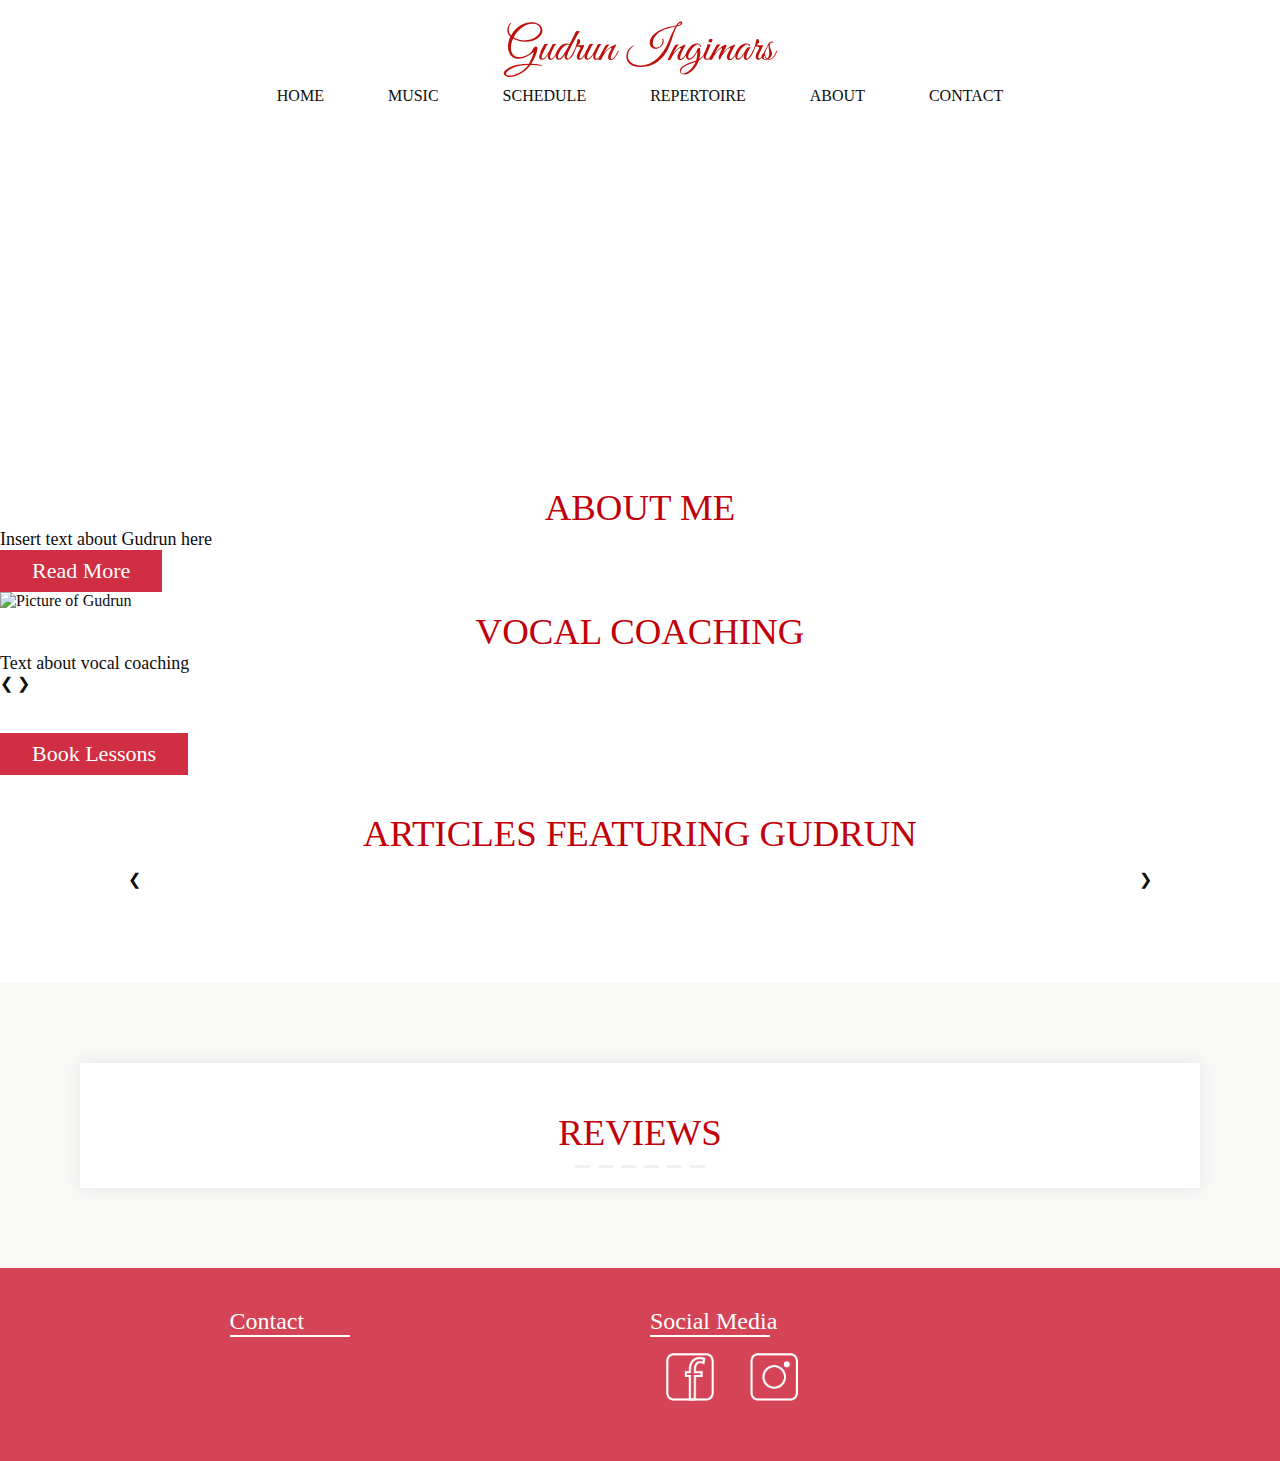
==== pages/about-gudrun-ingimars.html @ ddd6b943 "astrids script" ====
<!DOCTYPE html>
<html lang="en">

<head>
    <meta charset="utf-8">
    <meta name="viewport" content="width=device-width, initial-scale=1.0">
    <meta name="description" content="        " />

    <title>About Gudrun Ingimars</title>
    <link rel="stylesheet" href="../css/style.css">
</head>

<body class="AboutPage">
    <header class="header-section aboutHeader">


        <div class="logo-nav-wrapper">

            <img class="top-logo" src="../assets/img/svg/main-logo.svg" alt="GudrunLogo">

            <nav class="top-nav">
                <div class="burgerMenu">
                    <!--                   these are the lines-->
                    <div class="bar1"></div>
                    <div class="bar2"></div>
                    <div class="bar3"></div>
                </div>

                <ul>
                    <li class="navLi"><a class="nav-item" href="../index.html">Home</a></li>
                    <li class="navLi"> <a class="nav-item" href="music.html" class="selected">Music</a> </li>
                    <li class="navLi"><a class="nav-item" href="schedule.html">Schedule</a></li>
                    <li class="navLi"><a class="nav-item" href="repertoire.html">Repertoire</a></li>
                    <li class="navLi"> <a class="nav-item" href="about-gudrun-ingimars.html">About</a></li>
                    <li class="navLi"> <a class="nav-item" href="contact-gudrun-ingimars.html">Contact</a></li>
                </ul>
            </nav>

        </div>

    </header>


    <main>

 <div class="about-wrapper">
            <h1 class="about-header">About me</h1>
            <div>
            <p class="about-text">
                Insert text about Gudrun here
            </p>
            <p class="about-see-more">Insert extra text here</p>
            <button class="red-button read-more-button about-expand"> Read More</button>
            </div>
            <img class="img-grid" src="../images/gudrun-image.jpg" alt="Picture of Gudrun">

        </div>

        <div class="grey-bg vocal-coaching-wrapper">
            <h1 class="vocal-coaching-header">Vocal Coaching</h1>
            <p class="vocal-coaching-paragraph">Text about vocal coaching</p>
        </div>
        <div class="slideshow-container">
            <template class="quote-template">
                <div class="mySlides">
                    <q class="quote">Insert quote here</q>
                    <p class="author">Insert author here</p>
                </div>
            </template>

            <a class="prev" onclick="plusSlides(-1)">&#10094;</a>
            <a class="next" onclick="plusSlides(1)">&#10095;</a>
        </div>

        <!--        Dot indicators-->
        <div class="dot-container">
            <span class="dot" onclick="currentSlide(1)"></span>
            <span class="dot" onclick="currentSlide(2)"></span>
            <span class="dot" onclick="currentSlide(3)"></span>
        </div>

        <button class="red-button book-lessons" onclick="document.location = 'contact-gudrun-ingimars.html'">Book Lessons</button>





     <h1 class="pressHeader">Articles Featuring Gudrun</h1>
    <article class="press">
        <!--    The template is appended in here-->
    </article>

    <template class="pressArticles">
        <a href="" class="theArticleLink" target="_blank">
            <div class="articleContainer">
                <figure class="pressFigure"><img src="" alt="" class="pressImg"></figure>
                <h4 class="pressTitle"></h4>
                <p class="websiteName grey-text"></p>
            </div>
        </a>
    </template>


        <article class="quotes">
        <div class="slideshow-container-press">

            <h1>Reviews</h1>

            <div class="containerPressQuotes">
                <a class="prevPress" onclick="plusPressSlides(-1)">&#10094;</a>
                <a class="nextPress" onclick="plusPressSlides(1)">&#10095;</a>
            </div>

            <template class="pressQuotesTemp">
                <div class="myPressSlides">
                    <q class=thePressQuote>the quote</q>

                    <span>"</span>
                    <p class="quotedPerson author">Anna</p>
                </div>
            </template>

            <div class="dot-container-press">
                <span class="pressDot" onclick="currentPressSlide(1)"></span>
                <span class="pressDot" onclick="currentPressSlide(2)"></span>
                <span class="pressDot" onclick="currentPressSlide(3)"></span>
                <span class="pressDot" onclick="currentPressSlide(4)"></span>
                <span class="pressDot" onclick="currentPressSlide(5)"></span>
                <span class="pressDot" onclick="currentPressSlide(6)"></span>
            </div>
        </div>
    </article>

    </main>

    <footer>

<div class="inner-footer">
   <div class="footer-items-contact">
       <h2>Contact</h2>
       <div class="footer-border"></div>

       <template id="myTemplateFooter">

       <p class="contact-name">Name</p>

       <p class="contact-email">Email</p>

       <p class="contact-phone">Phone</p>

       <p class="contact-location">Location</p>

       </template>
   </div>

   <div class="footer-items-contact">
       <h2>Social Media</h2>
       <div class="footer-border"></div>
        <img src="../icons/icons_all-07.png">

       <img src="../icons/icons_all-02.png">
   </div>

</div>


</footer>


    <script src="../js/script.js"></script>
</body></html>
---- css/style.css ----
:root {
    --black: #0D0D0D;
    --white-rgba: 255, 255, 255;
    --white: #fff;

    /* grey is for example used as a background, button in schedule and contact form*/
    --grey: #F2F1F0;
    --grey-rgb: 242, 241, 240;

    /* the text in the forms */
    --text-grey: #696969;

    /* All red text*/
    --text-red: #C10009;

    /* All red buttons*/
    --button-red: #D02E42;

    /* the footer background*/
    --footer-red: #D2394C;

}


/*  B A S I C S T Y L I N G    */
* {
    box-sizing: border-box;
    margin: 0;
    padding: 0;
}

body {
    font-family: "crimson text", serif;
    color: var(--black);
/*    margin: 0 50px;*/

}

h1,
h2,
h3 {
    font-family: "crimson pro", serif;
    color: var(--text-red);
    font-weight: 500;
}

h1 {
    font-size: 2.3em;
    text-align: center;
    text-transform: uppercase;
}

h2 {
    color: var(--text-red);
}


p {
    color: var(--black);
    font-size: 18px;
}

q {
    font-style: italic;
    font-size: 18px;
}

/*  B A S I C  S T U F F  */

.hide {
    display: none;
}

a {
    text-decoration: none;
    color: var(--black);
}

ul {
    list-style: none;
}

button {
    cursor: pointer;
    font-family: "crimson text", serif;

}

button:focus {
    outline: 0;
}

/* fade in effect */
.fade-in {
    animation: fadeIn ease-in 0.5s;

}

@keyframes fadeIn {
    0% {
        opacity: 0;
    }

    100% {
        opacity: 1;
    }
}

.fade-out {
    animation: fadeOut ease-in 0.5s;
}

@keyframes fadeOut {
    0% {
        opacity: 1;
    }

    100% {
        opacity: 0;
    }
}

/*  S T Y L I N G   */


.red-button {
    background-color: var(--button-red);
    color: var(--white);
    padding: .5rem 2rem;
    font-size: 22px;
    border: none;
}

.grey-button {
    background-color: var(--grey);
    padding: .5rem 2rem;
    font-size: 22px;
    border: none;
}

.red-text {
    color: var(--text-red);
}

.grey-text {
    color: var(--text-grey);
}

.text-right {
    text-align: right;
}




/*    H E A D E R    */

header.header-section {
    background-position: 100% 10%;
    background-repeat: no-repeat;
    background-size: cover;
}

header.frontPageHeader {
    background-image: url(../assets/img/large-img/red-dress-l.png);
    height: 50vw;
}

header.musicHeader {
    background-image: url(../assets/img/large-img/rastrelli-and-gudrun-l.png);
    height: 40vw;
}

header.scheduleHeader {
    background-image: url(../assets/img/large-img/frohlich-pfals-l.png);
    height: 32vw;
    background-position: center;
}

header.repertoireHeader {
    background-image: url(../assets/img/large-img/konigin-der-nacht-l.png);
    height: 38vw;
}

header.aboutHeader {
    background-image: url(../assets/img/large-img/marmorsaal-trommel-l.png);
    height: 38vw;
}

header.contactHeader {
    background-image: url(../assets/img/large-img/bubbles-l.png);
    height: 30vw;
    background-position: bottom;
}



/*   N A V   M E N U   */

/*transparent grey background*/
.logo-nav-wrapper {
    background-color: rgba(var(--white-rgba), 0.7);
    padding-top: 15px;
    box-shadow: 0px 0px 9px 10px rgba(var(--white-rgba), 0.7);
}

/*logo*/
.top-logo {
    max-width: 18em;
    display: block;
    margin-left: auto;
    margin-right: auto;
}


/*nav*/

.top-nav {
    padding: 0;
    display: flex;
    justify-content: center;
}

.top-nav li {
    display: inline-block;
    text-transform: uppercase;
    padding: 0;
    margin: 0;
}

.nav-item {
    display: block;
}

.top-nav a {
    color: var(--black);
    text-decoration: none;
    margin: 0px 30px 0px 30px;
}

.top-nav a:hover {
    color: var(--text-red);
}

.top-nav a:active {
    color: var(--text-red);
}




/*    FRONT PAGE   */

main.front-page-grid {
    display: grid;
    grid-template-columns: 1fr;
}

.fp-header {
    grid-column: 1/3;
    padding-top: 1.2em;
}

.gudrun-live {
    background: var(--grey);
    padding-bottom: 25px;
}

iframe.front-page-youtube {
    width: 50vw;
    height: 33vw;
    display: block;
    margin-left: auto;
    margin-right: auto;
}

.the-video-title-fetched {
    text-align: center;
}


article.newsletter-updates {
    background-image: url(../assets/img/large-img/blue-smile-large.png);
    height: 100%;

    background-position: -100px;
    background-repeat: no-repeat;
    background-size: cover;
}

.transparent-backg {
    background: rgba(var(--white-rgba), 0.7);
    width: 40vw;
    margin-left: auto;
    margin-right: 10vw;
    padding-top: 20px;
    padding-bottom: 20px;
    box-shadow: 0px 0px 33px 30px rgba(var(--white-rgba), 0.7);
}

.text-about-newsletter {
    width: 30vw;
    padding-left: 6vw;
}

.newsletter-signup-form {
    padding: 2vw;
    margin-right: auto;
}

.fp-newsletter {
    background: var(--grey);
    border: none;
    color: var(--text-grey);
    padding: .6em 1em;
    font-size: 14px;
    width: 20vw;
    margin-bottom: 1.7em;
    display: block;
    margin-left: auto;
    margin-right: auto;
}

.newsletter-signup-form > .red-button {
    margin-top: .2em;
    /*        margin-right: auto;*/
    text-align: center;
    display: block;
    margin-left: auto;
    margin-right: auto;
}

.debut-album {
    display: grid;
    grid-template-columns: 1fr 1fr;
    background: var(--grey);
    margin-top: 0em;
    padding-bottom: 2em;
}

.fp-album-cover {
    width: 20em;
    padding: 0em 2em;
    display: block;
    margin-left: auto;
}

.about-album {
    width: 30vw;
    padding: 0em 3em;
    display: block;
    margin-right: auto;
    /*    text-align: center;*/
}

.about-album > button {
    display: block;
    margin-left: auto;
    margin-right: auto;
    margin-top: 1em;
}

.theInstagram {
    display: flex;
    justify-content: center;
}

.instagramFigure {
    width: 23vw;
    margin: 2px;
}

.instagramFigure:hover {
    opacity: 0.5;
}

.imgInstagramCarousel {
    padding: 0px;
    height: 23vw;
    width: 23vw;
    object-fit: cover;
}


/*    P R E S S     */

article.quotes {
    text-align: center;
    margin: 0px;
    padding: 5em;
    background: var(--grey);
    background: rgb(var(--grey-rgb), 0.5);
}

.slideshow-container-press {
    background: var(--white);
    padding: 3em 3em 1em;
    box-shadow: 0px 0px 13px 0px rgb(230, 230, 230);
    /*    border: solid .1em var(--text-grey);*/
}

.myPressSlides {
    padding: 1em 2em;
    display: none;
}

article.press {
    display: grid;
    grid-template-columns: repeat(auto-fill, 250px);
    grid-gap: 5em;
    justify-content: center;
    margin: 5vw
}

.pressHeader {
    grid-column: 1/-1 order: -1;
    padding-top: 1em;
}

.pressFigure {
    width: 20em;
    margin: 0px;
}

.pressImg {
    height: 10em;
    width: 17em;
    object-fit: cover;
}

h4.pressTitle {
    margin-bottom: 0px;
    text-align: center;
}

p.websiteName {
    text-align: center;
    margin: 0px;
    font-style: italic;
}

.prevPress,
.nextPress {
    cursor: pointer;
    position: absolute;
    top: 100%;
    margin-top: -30px;
    margin-left: 0px;
    margin-right: 0px;
    user-select: none;
}

/*Positioning the "next button" to the right*/
.nextPress {
    right: 8em;
    border-radius: 3px 0 0 3px;
}

.prevPress {
    left: 8em;
    border-radius: 0 3px 3px 0;
}

/*add see-through bg color on hover */
.prevPress:hover,
.nextPress:hover {
    background-color: var(--grey);
}

/*dots */
.dot-container {
    text-align: center;
    padding: 20px;
}

.pressDot {
    cursor: pointer;
    height: 3px;
    width: 15px;
    margin: 0 2px;
    background-color: var(--grey);
    /*    border-radius: 50%;*/
    display: inline-block;
    transition: background-color 0.6s ease;
}

.active,
.pressDot:hover {
    background-color: var(--text-red);
}

.quote {
    font-style: italic;
}

.author {
    color: var(--text-red);
}


@media only screen and (max-width:850px) {

    /*    HEADER PHOTOS   */
    header.header-section {
        background-position: top;
    }

    header.frontPageHeader {
        background-image: url(../assets/img/medium-img/red-dress-m.png);
        height: 53vw;
    }

    header.musicHeader {
        background-image: url(../assets/img/medium-img/rastrelli-and-gudrun-m.png);
        height: 40vw;
        background-position: top;
    }

    header.scheduleHeader {
        background-image: url(../assets/img/medium-img/frohlich-pfals-m.png);
        height: 35vw;
        background-position: center;
    }

    header.repertoireHeader {
        background-image: url(../assets/img/medium-img/konigin-der-nacht-m.png);
        height: 40vw;
    }

    header.aboutHeader {
        background-image: url(../assets/img/medium-img/marmorsaal-trommel-m.png);
        height: 40vw;
    }

    header.contactHeader {
        background-image: url(../assets/img/medium-img/bubbles-m.png);
        height: 30vw;
        background-position: bottom;
    }

    /*  NAV MENU  -- BURGER MENU */


    .top-logo {
        max-width: 14em;
        display: block;
        margin-bottom: 15px;
    }

    .top-nav li {
        display: flex;
    }

    .top-nav a {
        margin: 10px 30px;
    }

    .top-nav {
        width: 200px;
        background-color: rgba(var(--white-rgba), 0.96);
        box-shadow: 0px 0px 9px 7px rgba(var(--white-rgba), 0.96);
        position: fixed;
        top: 70px;
        padding: 20px 50px 10px 0px;
        margin-right: -30px;

        /* It is positioned outside the screen */
        right: -300px;

        /* slide effect */
        transition: right .4s;
    }

    /* when burgerm. is clicked js adds this class to navbar */
    .change {
        right: 30px;
        /* the menu appears */
    }

    .change .burgerMenu {
        background-color: rgba(var(--white-rgba), 0.96);
        box-shadow: 0px 0px 9px 17px rgba(var(--white-rgba), 0.96);
        padding: 10px 44px 0px;
        margin: 0 -50px 0 0;
    }

    .burgerMenu {
        cursor: pointer;
        position: fixed;
        top: 28px;
        right: 60px;
        padding-top: 10px;

    }

    /* burger menu changes to X - this makes it smaller than it was in desktop*/
    .bar1,
    .bar2,
    .bar3 {
        width: 30px;
        height: 2px;
        background-color: var(--text-grey);
        margin: 8px 0;
        transition: 0.4s;
    }

    .change .bar1 {
        -webkit-transform: rotate(-45deg) translate(-9px, 6px);
        transform: rotate(-45deg) translate(-9px, 6px);
    }

    .change .bar2 {
        opacity: 0;
    }

    .change .bar3 {
        -webkit-transform: rotate(45deg) translate(-8px, -5px);
        transform: rotate(45deg) translate(-8px, -5px);
    }

    /* burger menu finished*/


    /*      F R O N T  P A G E     */

    /*    youtube video  */
    iframe.front-page-youtube {
        width: 90vw;
        height: 60vw;
    }

    /*    newletter section   */
    article.newsletter-updates {
        background-position: -200px;
    }

    .transparent-backg {
        width: 100vw;
        margin-left: auto;
        margin-right: auto;
    }

    .text-about-newsletter {
        width: 50vw;
        padding-left: 0;
        margin-left: auto;
        margin-right: auto;
    }

    .text-about-newsletter {
        text-align: center;
    }

    .fp-newsletter {
        width: 30vw;
    }

    /*album section*/
    .debut-album {
        grid-template-columns: 1fr;
    }

    .album-figure {
        grid-row: 2;
        margin-left: auto;
        margin-right: auto;
    }

    .fp-album-cover {
        width: 50vw;
    }

    .about-album {
        grid-row: 3;
        margin-left: auto;
        margin-right: auto;
        width: 50vw;
        padding: 0;
    }


    /*    P R E S S    */


    /*   Quotes   */

    .nextPress {
        right: 2em;
    }

    .prevPress {
        left: 2em;
    }

    article.quotes {
        text-align: center;
        padding: 0;
        margin: 0;
    }

}

@media only screen and (max-width:450px) {

/*    HEADER  PHOTO     */
    header.header-section {
        background-position: top;
        background-repeat: no-repeat;
        background-size: cover;
    }

    header.frontPageHeader {
        background-image: url(../assets/img/small-img/red-dress-s.png);
        height: 60vw;
    }

    header.musicHeader {
        background-image: url(../assets/img/small-img/rastrelli-and-gudrun-s.png);
        height: 40vw;
    }

    header.scheduleHeader {
        background-image: url(../assets/img/small-img/frohlich-pfals-s.png);
        height: 37vw;
        background-position: center;
    }

    header.repertoireHeader {
        background-image: url(../assets/img/small-img/konigin-der-nacht-s.png);
        height: 40vw;
        background-position: top;
    }

    header.aboutHeader {
        background-image: url(../assets/img/small-img/marmorsaal-trommel-s.png);
        height: 40vw;
    }

    header.contactHeader {
        background-image: url(../assets/img/small-img/bubbles-s.png);
        height: 30vw;
        background-position: bottom;
    }

/*     NAV - BURGER MENU   */
    .top-logo {
        max-width: 11em;
    }

    .logo-nav-wrapper {
        padding-top: 10px;
        box-shadow: 0px 0px 4px 3px rgba(var(--white-rgba), 0.7);
    }

    .burgerMenu {
        top: 20px;
        right: 30px;
        padding-top: 0px;
    }

    .top-nav {
        width: 100%;
        height: 100%;
        margin-top: -70px;
        padding-top: 70px;
        right: -120%;
        background: var(--white);
    }

    .change {
        right: 0;
    }

    .change .burgerMenu {
        background: none;
        margin: 0;
        padding: 0;
    }

    .bar1,
    .bar2,
    .bar3 {
        width: 25px;
        height: 2px;
        margin: 6px 0;
    }

    .top-nav li {
        justify-content: center;
        padding: 8px;
    }

    .change .bar1 {
        -webkit-transform: rotate(-45deg) translate(-4px, 5px);
        transform: rotate(-45deg) translate(-4px, 5px);
    }

    .change .bar3 {
        -webkit-transform: rotate(45deg) translate(-6px, -7px);
        transform: rotate(45deg) translate(-6px, -7px);
    }

}



/*    F O O T E R    */

footer {
    width: 100%;
    background: #D44456;
    display: block;

}

.inner-footer {
    width: 70%;
    margin: auto;
    padding: 30px 10px;
    display: flex;
    flex-wrap: wrap;
    box-sizing: border-box;
    justify-content: center;
}

.footer-items-contact {
    width: 48%;
    padding: 10px 10px;
    box-sizing: border-box;
}

.footer-border {
    width: 120px;
    height: 1.6px;
    background: white;
}

.footer-items-contact h2 {
    color: white;
}

.footer-items-contact p {
    color: white;
    font-family: "crimson pro", serif;
    font-style: italic;
    padding: 0.2rem;
    font-size: 22px;
}

.footer-items-contact img {
    width: 80px;
}

/* FOOTER MEDIA QUERIES */

@media only screen and (max-width: 680px) {
    .inner-footer {
        width: 100%;
        justify-content: center;

        display: grid;
        grid-auto-flow: row;
    }

    .footer-items-contact {
        width: 100%;
    }
}





/*        R E P E R T O R I E   S U B P A G E */

.rep-img-header {
    height: 45vh;
    background-image: url("../images/repertoire_header_big.jpg");
    background-repeat: no-repeat;
    background-size: cover;
    background-position: center;

}

.repertoire-header {
    text-align: center;
    margin: 3rem;
    font-size: 45px;
}

/*BUTTON GRID*/

.repertoire-button-container {
    display: grid;
    grid-template-columns: repeat(auto-fit, minmax(30px, 250px));
    justify-content: center;
}


.repertoire-button-container > button {
    margin: .5rem;
    transition: all .5s;

}

.repertoire-button-container > button:focus {
    outline: 0;
}

/*CONTAINER WITH THE CONTENT*/

.repertoire-all-container {
    background-color: var(--grey);
    width: 60vw;
    margin: 2rem auto;
    padding: 3.5rem;
    font-size: 24px;
    font-family: "crimson pro", serif;
}

.repertoire-one-opera,
.repertoire-one-music {
    display: grid;
    grid-template-columns: repeat(3, minmax(200px, 1fr));
}

.repertoire-one-oratorio {
    display: grid;
    grid-template-columns: repeat(2, minmax(200px, 1fr));

}

.repertoire-one-opera div,
.repertoire-one-oratorio div,
.repertoire-one-music div,
.repertoire-one-opera p,
.repertoire-one-oratorio p,
.repertoire-one-music p {
    padding: 1rem;
}


.thick {
    font-weight: 600;
}

.active-rep-button {
    background-color: var(--button-red);
    color: var(--white);
}

/* REPERTOIRE MEDIA QUERIES */

@media only screen and (max-width: 1100px) and (min-width: 910px) {
    .repertoire-all-container {
        width: 70vw;
    }
}


@media only screen and (max-width: 910px) {
    .repertoire-all-container {
        width: 80vw;
    }

    .repertoire-one-opera,
    .repertoire-one-music,
    .repertoire-one-oratorio {
        grid-template-columns: repeat(1, 1fr);
        border-bottom: 1px solid black;
    }

    .repertoire-header {
        margin: 2rem 1rem;
    }

}

@media only screen and (max-width: 450px) {
    .repertoire-all-container {
        padding: 1rem;
        width: 90vw;
    }

    body {
        margin: 0 15px;
    }
}








/*      S C H E D U L E     S T Y L I N G */

.schedule-img-header {
    height: 45vh;
    background-image: url("../images/classical-music-1838390_1920.jpg");
    background-repeat: no-repeat;
    background-size: cover;
    background-position: center;
}

.schedule-main-heading {
    margin: 3rem auto;
    font-size: 45px;
    text-align: center;
}

.schedule-container {
    margin: 2rem auto;
    width: 75vw;
    justify-content: center;
}

.one-event {
    display: grid;
    grid-template-columns: repeat(3, minmax(200px, 1fr));
    font-size: 24px;
    font-family: "crimson pro", serif;
    padding: 1rem 0;
}

.one-event p,
.one-event > div {
    padding: 0.5rem;
}

.schedule-btn-wrapper {
    margin: auto;
    justify-self: center;
}

.schedule-btn-wrapper > button {
    color: var(--text-red);
}

.schedule-date {
    background-color: var(--grey);
}

.schedule-expand {
    margin: 2rem;
}

.one-event .schedule-date {
    text-align: right;
    padding: 2rem;
}

.schedule-wrapper {
    text-align: center;
}

.booking-container {
    height: 55vh;
    background-image: url("../images/chicago-94510_1920.jpg");
    background-repeat: no-repeat;
    background-size: cover;
    background-position: center;
    margin-bottom: 2rem;
    position: relative;
    z-index: 1;
    width: 100%;
}

.booking-buttons-wrap {
    display: grid;
    grid-template-columns: repeat(2, 1fr);
    position: absolute;
    z-index: 10;
    bottom: 0;
    left: 0;
    width: 100%;
    height: 150px;
    background-color: rgba(255, 255, 255, 0.7);
}

.booking-buttons-wrap div:first-child {
    grid-column-end: span 2;
    margin: auto;
    font-family: "crimson pro", serif;
    font-size: 22px;
    padding: 1rem;
}

.btn-to-repertoire-wrap,
.btn-to-contact-wrap {
    margin: auto;
    justify-self: center;
}

/* MEDIA QUERIES FOR SCHEDULE */

@media only screen and (max-width: 910px) {
    .schedule-container {
        width: 85vw;
    }
}

@media only screen and (max-width: 800px) {
    .one-event {
        display: grid;
        grid-template-columns: repeat(1, 1fr);
        grid-template-rows: repeat(3);
        border-bottom: 1px solid black;
    }

    .schedule-date {
        background: transparent;
    }

    .schedule-container {
        width: 100%;
    }

    .schedule-main-heading {
        font-size: 35px;
    }

    .one-event p,
    .one-event > div {
        text-align: left;
    }

    .one-event .schedule-date {
        text-align: left;
        padding: 0.5rem;
        color: var(--text-red);
    }

}

@media only screen and (max-width: 500px) {

    .booking-buttons-wrap {
        grid-template-columns: repeat(1, 1fr);
        grid-template-rows: repeat(3, 1fr);
        height: 300px;
        grid-auto-flow: row;
    }

    .booking-buttons-wrap div:first-child {
        grid-column-end: span 1;
    }

    .btn-to-repertoire-wrap > button,
    .btn-to-contact-wrap > button {
        margin-top: 2rem;
        margin-bottom: 1rem;
    }

    .booking-container {
        height: 90vh;
    }

}






/*    C O N T A C T   P A G E STYLING */

.contact-img-header {
    height: 45vh;
    background-color: aquamarine;
}

.contact-main-wrapper {
    margin: 3rem 0 3rem 0;
    font-size: 24px;
    font-family: "crimson pro", serif;
}

.contact-info-wrapper {
    display: grid;
    grid-template-columns: repeat(2, 1fr);
}

.contact-side-img {
    background-image: url(../images/contact.jpg);
    background-size: cover;
    background-repeat: no-repeat;
    background-position: center;
}

.contact-info-det {
    margin: 4rem auto 0 auto;
    width: 50%;
}

.contact-info-det > p,
.contact-info-det > h1 {
    margin: auto;
    padding: 0.5rem;

}

.email-form {
    width: 50%;
    margin: 7rem auto 3rem auto;
}

.email-form span {
    display: block;
    padding: 0.5rem 0 0.2rem 0;
}

.email-form textarea {
    width: 90%;
}

.email-form p {
    padding: 0.5rem 0;
}

.bl {
    display: block;
}

.email-form button {
    margin-top: 1rem;
}

/* CONTACT SUBPAGE MEDIA QUERIES */

@media only screen and (max-width: 1100px) and (min-width: 880px) {

    .contact-info-det > p,
    .contact-info-det > h1 {
        width: 100%;
    }

    .email-form,
    .contact-info-det {
        width: 100%;
        margin-top: 7rem;

    }

}

@media only screen and (max-width: 880px) {
    .contact-info-wrapper {
        grid-template-columns: repeat(1, 1fr);
        grid-template-rows: repeat(2, auto-fit);
    }

    .contact-info-wrapper div:nth-child(2) {
        grid-row: 1/1;
    }

    .contact-side-img {
        height: 45vh;
    }

    .email-form,
    .contact-info-det {
        margin: 1rem auto;
        width: 70%;
    }
}

@media only screen and (max-width: 880px) and (min-width: 540px) {
    .contact-side-img {
        background-image: url(../images/contact2.jpg);
    }
}

@media only screen and (max-width: 540px) {

    .email-form,
    .contact-info-det {
        width: 100%;
        margin: auto;
    }
    .contact-info-det > p,
    .contact-info-det > h1 {
        width: 100%;
    }
}


/*esther styling*/


/*grid area structure*/

.main-album-wrapper {

    margin: auto;
}

.main-content-area {
    max-width: 100%;
    margin: auto;
    display: grid;
    grid-template-columns: repeat: (1200px, auto);
    grid-template-areas:
        "albumSection"
        "imageSection"
        "videoSection"

}

.album-section {
    grid-area: albumSection;
}

.album-image-section {
    grid-area: imageSection;
}

.live-performances-videos {
    grid-area: videoSection;
    background-color: var(--grey);
}


/*album section*/

.album-info-container {
    display: grid;
    justify-content: center;
    grid-template-columns: repeat(auto-fit, minmax(600px, 1fr));
}

.album-section-header {
    grid-column: 1/-1;
    text-align: center;
    padding: 40px;
}

.album-col {
    padding: 40px;
}

/*spotify player section*/

.album-col1 {
    justify-self: end;
    padding: 40px 20px 40px 40px;
}


.album-col2 {
    padding: 40px 200px 40px 20px;
}


.album-header2 {
    padding-bottom: 20px;
}

/*purchase buttons*/

.call-to-action-buy {
    padding: 20px;
    justify-content: center;
    grid-column: 1/-1;
}

.buy-section {
    padding: 0;
    display: flex;
    justify-content: center;
}

.buy-now-header {

    text-align: center;
}

/*icons*/
.buy-icons {
    display: inline-block;
    padding: 20px;
}

.amazon-icon {
    width: 40px;
    height: 40px;
}

.apple-icon {
    width: 40px;
    height: 40px;
}

.amazon-icon:hover {
    background-color: var(--grey);
    border-radius: 30%;
}

.apple-icon:hover {
    background-color: var(--grey);
    border-radius: 30%;
}



/*image section*/
.album-image-section {
    position: relative;
}


.performanceImage {
    width: 100%;
    height: 400px;
    object-fit: cover;
    object-position: -20% 0;



    /*    parallax feature*/
    /*
    background-repeat: no-repeat;
    background-attachment: fixed;
    background-position: center;
*/

}



.performance-des {
    position: absolute;
    width: 100%;
    bottom: 0;
    text-align: center;
    background-color: rgba(255, 255, 255, 0.5);
    padding: 20px;
    z-index: 1;
}



/*performance videos*/

.vdeo-section-wrapper {
    /*    margin: 0px 200px;*/
}


/*section header */
.video-header {
    text-align: center;
    padding: 40px;
    background-color: #F2F1F0;
}

/*video parent container*/
.live-performances-videos {
    display: flex;
    justify-content: center;
    flex-direction: row;
    flex-wrap: wrap;
    padding: 20px;
}


.youtubeVideosIframe {
    padding: 20px;
    flex-basis: 100%;
}


/*expanded videos*/

.readMoreVideos {
      display: flex;
    justify-content: center;
    flex-direction: row;
    flex-wrap: wrap;
    padding: 20px;

}

/*expand vidoes button*/

.videoButtonContainer{
     display: flex;
    justify-content: center;
    flex-direction: row;
    flex-wrap: wrap;
    padding: 20px;
}




/*mobile- extra small screens*/

@media only screen and (max-width: 600px) {


    .album-info-container {
        display: flex;
        align-items: center;
        flex-direction: column;
    }

    /*spotify player*/
    .album-col1 {
        padding: 0;
    }

    /*album description*/
    .album-col2 {

        padding: 40px;
        margin: 0;
    }


    /*buy icons*/

    .buy-icons {
        display: inline-block;
        padding: 40px;
    }

    .amazon-icon {
        width: 60px;
        height: 60px;
        background-color: var(--grey);
        border-radius: 30%;
    }

    .apple-icon {
        width: 60px;
        height: 60px;
        background-color: var(--grey);
        border-radius: 30%;
    }


    /*video parent container*/
    .live-performances-videos {
        display: flex;
        justify-content: center;
        flex-direction: row;
        flex-wrap: wrap;
        padding: 20px;
    }


    .youtubeVideosIframe {
        padding: 20px;
        flex-basis: 100%;
    }


    /*font styling*/
    p {
        font-size: 1em;
        padding-top: 10px;
    }
}

/*mobile view*/

@media only screen and (min-width: 600px) and (max-width: 767px) {


    .album-info-container {
        display: flex;
        align-items: center;
        flex-direction: column;
    }

    /*spotify player*/
    .album-col1 {
        padding: 0;
    }

    /*album description*/
    .album-col2 {

        padding: 40px;
        margin: 0;
        column-count: 2;
    }


    /*buy icons*/

    .buy-icons {
        display: inline-block;
        padding: 40px;

    }

    .amazon-icon {
        width: 60px;
        height: 60px;
        background-color: var(--grey);
        border-radius: 30%;
    }

    .apple-icon {
        width: 60px;
        height: 60px;
        background-color: var(--grey);
        border-radius: 30%;
    }


    /*video parent container*/
    .live-performances-videos {
        display: flex;
        justify-content: center;
        flex-direction: row;
        flex-wrap: wrap;
        padding: 20px;
    }


    .youtubeVideosIframe {
        padding: 20px;
        flex-basis: 100%;
    }


    /*font styling*/
    p {
        font-size: 1em;
        padding-top: 10px;
    }
}



/* Medium devices (landscape tablets, 768px and up) */
@media only screen and (min-width: 768px) and (max-width: 1199px) {


    .album-info-container {
        display: grid;
        grid-template-columns: repeat(2, 400px);
        grid-gap: 30px;
    }


    .album-section-header {

        text-align: center;
        padding: 40px;
    }

    /*spotify player*/
    .album-col.album-col1 {
        padding: 0;
          width: auto;
    }

    /*album description*/
    .album-col.album-col2 {

        width: auto;
        padding: 0px;
        margin: 0;
    }


    /*    buy icons div*/

    .call-to-action-buy {
        width: auto;
    }

    /*buy icons*/

    .buy-icons {
        display: inline-block;
        padding: 20px 40px;
    }

    .amazon-icon {
        width: 60px;
        height: 60px;
        background-color: var(--grey);
        border-radius: 30%;
    }

    .apple-icon {
        width: 60px;
        height: 60px;
        background-color: var(--grey);
        border-radius: 30%;
    }

    /*font styling*/
    p {
        font-size: 1em;
        padding-top: 10px;
        margin-right: 20px;
    }

    h4 {
        text-align: center;
        padding-bottom: 10px;}

/*A B O U T  P A G E */

.grey-bg {
    background-color: var(--grey);
    margin: 20px 0;
    padding: 20px 0;
}

.vocal-coaching-header {
    text-align: center;
}

.vocal-coaching-paragraph {
    margin: 0 300px 50px 300px;
}

.about-wrapper {
    margin: 0 100px;
    display: grid;
    grid-template-columns: repeat(auto-fill, minmax(400px, 1fr));
    grid-gap: 1rem 10rem;
}

.about-header {
    grid-column: 1/-1;
}

.about-text {
    padding: 0;
    margin-top: -13px;
}

.about-see-more {
    display: block;
}

.read-more-button {
    display: block;
    /*    width: 200px;*/
    margin: 0 auto;
}

.book-lessons {
    width: 200px;
    margin: 0 43%;
}

.img-grid {
    max-width: 400px;
    padding-bottom: 100px;
}

/*Quote slideshow */
.slideshow-container {
    position: relative;
}

.mySlides {
    display: none;
    text-align: center;
    margin: 0 463px;
}

.slideshow-container:first-child {
    display: block;
}

/*Next and previous buttons */
.prev,
.next {
    cursor: pointer;
    position: absolute;
    top: 50%;
    width: auto;
    margin-top: -30px;
    margin-left: 350px;
    margin-right: 350px;
    padding: 16px;
    border-radius: 0 3px 3px 0;
    user-select: none;
}

/*Positioning the "next button" to the right*/
.next {
    position: absolute;
    right: 0;
    border-radius: 3px 0 0 3px;
}

/*add see-through bg color on hover */
.prev:hover,
.next:hover {
    background-color: var(--grey);
}

/*dots */
.dot-container {
    text-align: center;
    padding: 20px;
}

.dot {
    cursor: pointer;
    height: 15px;
    width: 15px;
    margin: 0 2px;
    background-color: var(--black);
    border-radius: 50%;
    display: inline-block;
    transition: background-color 0.6s ease;
}

.active,
.dot:hover {
    background-color: var(--text-red);
}

.quote {
    font-style: italic;
}

.author {
    color: var(--text-red);
}

@media only screen and (max-width: 1174px) {
    .img-grid {
        padding-bottom: 50px;
        margin: 0 auto;
    }

    .vocal-coaching-paragraph {
        margin: 0 100px 50px 100px;
    }

    .mySlides {
        margin: 0 auto;
    }

    .quote {
        margin: 0 auto;
    }

    .mySlides {
        width: 400px;
    }

    .prev,
    .next {
        margin-left: 15px;
        margin-right: 75px;
    }

    .about-wrapper {
        grid-template-columns: 1fr;
    }

    .vocal-coaching-paragraph {
        margin: 0 auto;
        padding: 0 50px;
    }

    .vocal-coaching-wrapper {
        margin: 0 -48px 0 -10px;
    }

    .slideshow-container {
        left: 25px;
        margin-top: 50px;
    }

    .dot-container {
        margin-left: 40px;
        margin-top: -17px;
    }

    .book-lessons {
        margin: 0 40%;

    }

}

@media only screen and (max-width: 650px) {
    .img-grid {
        max-width: 300px;
    }

    .grey-bg {
        margin: 20px -165px 20px -10px;
    }

    .mySlides {
        margin: 0 auto;
    }

    .quote {
        margin: 0 auto;
    }

    .prev,
    .next {
        margin-left: -36px;
        margin-right: -75px;
    }

    .about-wrapper {
        grid-template-columns: 1fr;
    }

    .vocal-coaching-paragraph {
        margin: 0 auto;
        padding: 0 50px;
    }

    .slideshow-container {
        left: 70px;
    }

    .dot-container {
        margin-left: 165px;
    }
       .book-lessons {
        margin: 0 165px;
    }
}
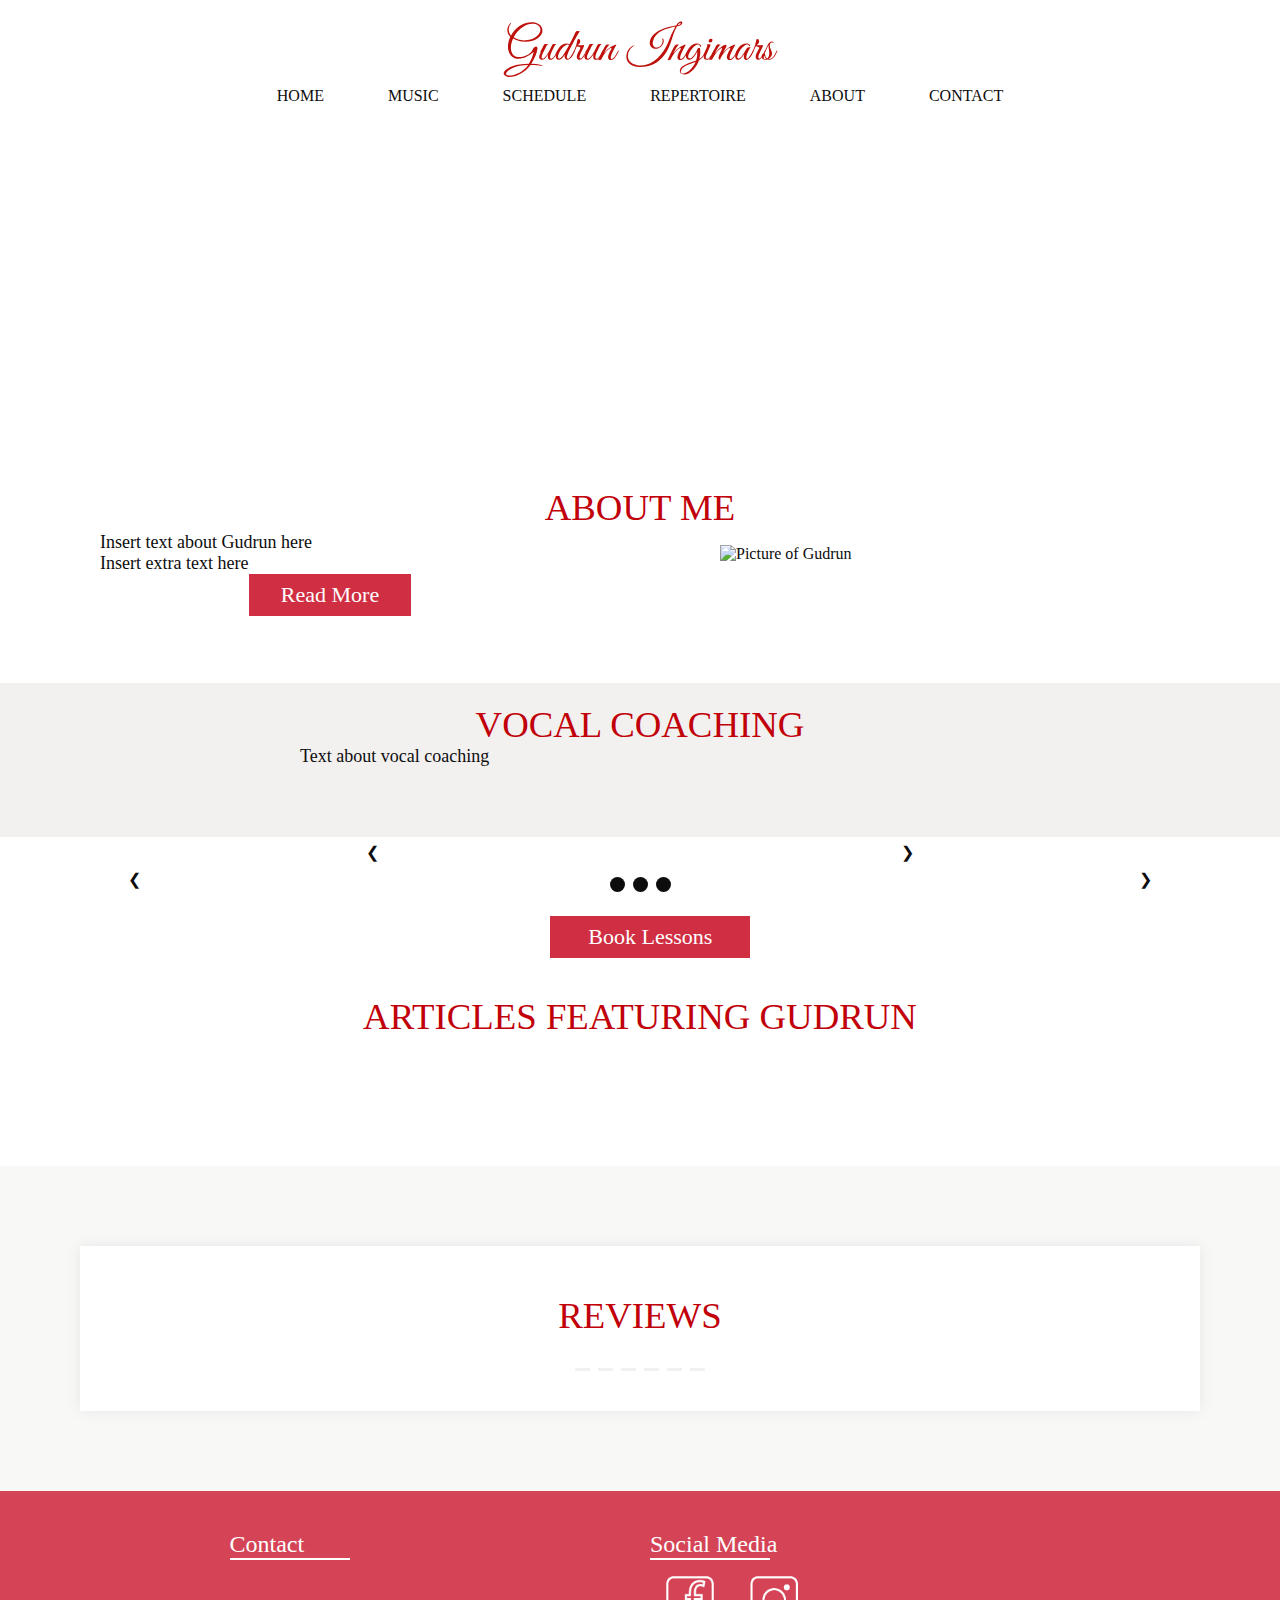
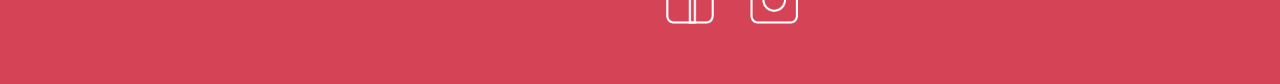
==== commit 65b11d3e: "fetching and displaying everythng in about page but vocal quotes are not working" ====
--- a/pages/about-gudrun-ingimars.html
+++ b/pages/about-gudrun-ingimars.html
@@ -167,5 +167,5 @@
 </footer>
 
 
-    <script src="../js/script.js"></script>
+    <script src="../js/anna-script.js"></script>
 </body></html>
--- a/css/style.css
+++ b/css/style.css
@@ -246,6 +246,310 @@
     color: var(--text-red);
 }
 
+
+@media only screen and (max-width:850px) {
+
+    /*    HEADER PHOTOS   */
+    header.header-section {
+        background-position: top;
+    }
+
+    header.frontPageHeader {
+        background-image: url(../assets/img/medium-img/red-dress-m.png);
+        height: 53vw;
+    }
+
+    header.musicHeader {
+        background-image: url(../assets/img/medium-img/rastrelli-and-gudrun-m.png);
+        height: 40vw;
+        background-position: top;
+    }
+
+    header.scheduleHeader {
+        background-image: url(../assets/img/medium-img/frohlich-pfals-m.png);
+        height: 35vw;
+        background-position: center;
+    }
+
+    header.repertoireHeader {
+        background-image: url(../assets/img/medium-img/konigin-der-nacht-m.png);
+        height: 40vw;
+    }
+
+    header.aboutHeader {
+        background-image: url(../assets/img/medium-img/marmorsaal-trommel-m.png);
+        height: 40vw;
+    }
+
+    header.contactHeader {
+        background-image: url(../assets/img/medium-img/bubbles-m.png);
+        height: 30vw;
+        background-position: bottom;
+    }
+
+    /*  NAV MENU  -- BURGER MENU */
+
+
+    .top-logo {
+        max-width: 14em;
+        display: block;
+        margin-bottom: 15px;
+    }
+
+    .top-nav li {
+        display: flex;
+    }
+
+    .top-nav a {
+        margin: 10px 30px;
+    }
+
+    .top-nav {
+        width: 200px;
+        background-color: rgba(var(--white-rgba), 0.96);
+        box-shadow: 0px 0px 9px 7px rgba(var(--white-rgba), 0.96);
+        position: fixed;
+        top: 70px;
+        padding: 20px 50px 10px 0px;
+        margin-right: -30px;
+
+        /* It is positioned outside the screen */
+        right: -300px;
+
+        /* slide effect */
+        transition: right .4s;
+    }
+
+    /* when burgerm. is clicked js adds this class to navbar */
+    .change {
+        right: 30px;
+        /* the menu appears */
+    }
+
+    .change .burgerMenu {
+        background-color: rgba(var(--white-rgba), 0.96);
+        box-shadow: 0px 0px 9px 17px rgba(var(--white-rgba), 0.96);
+        padding: 10px 44px 0px;
+        margin: 0 -50px 0 0;
+    }
+
+    .burgerMenu {
+        cursor: pointer;
+        position: fixed;
+        top: 28px;
+        right: 60px;
+        padding-top: 10px;
+
+    }
+
+    /* burger menu changes to X - this makes it smaller than it was in desktop*/
+    .bar1,
+    .bar2,
+    .bar3 {
+        width: 30px;
+        height: 2px;
+        background-color: var(--text-grey);
+        margin: 8px 0;
+        transition: 0.4s;
+    }
+
+    .change .bar1 {
+        -webkit-transform: rotate(-45deg) translate(-9px, 6px);
+        transform: rotate(-45deg) translate(-9px, 6px);
+    }
+
+    .change .bar2 {
+        opacity: 0;
+    }
+
+    .change .bar3 {
+        -webkit-transform: rotate(45deg) translate(-8px, -5px);
+        transform: rotate(45deg) translate(-8px, -5px);
+    }
+
+    /* burger menu finished*/
+
+
+    /*      F R O N T  P A G E     */
+
+    /*    youtube video  */
+    iframe.front-page-youtube {
+        width: 90vw;
+        height: 60vw;
+    }
+
+    /*    newletter section   */
+    article.newsletter-updates {
+        background-position: -200px;
+    }
+
+    .transparent-backg {
+        width: 100vw;
+        margin-left: auto;
+        margin-right: auto;
+    }
+
+    .text-about-newsletter {
+        width: 50vw;
+        padding-left: 0;
+        margin-left: auto;
+        margin-right: auto;
+    }
+
+    .text-about-newsletter {
+        text-align: center;
+    }
+
+    .fp-newsletter {
+        width: 30vw;
+    }
+
+    /*album section*/
+    .debut-album {
+        grid-template-columns: 1fr;
+    }
+
+    .album-figure {
+        grid-row: 2;
+        margin-left: auto;
+        margin-right: auto;
+    }
+
+    .fp-album-cover {
+        width: 50vw;
+    }
+
+    .about-album {
+        grid-row: 3;
+        margin-left: auto;
+        margin-right: auto;
+        width: 50vw;
+        padding: 0;
+    }
+
+
+    /*    P R E S S    */
+
+
+    /*   Quotes   */
+
+    .nextPress {
+        right: 2em;
+    }
+
+    .prevPress {
+        left: 2em;
+    }
+
+    article.quotes {
+        text-align: center;
+        padding: 0;
+        margin: 0;
+    }
+
+}
+
+@media only screen and (max-width:450px) {
+
+/*    HEADER  PHOTO     */
+    header.header-section {
+        background-position: top;
+        background-repeat: no-repeat;
+        background-size: cover;
+    }
+
+    header.frontPageHeader {
+        background-image: url(../assets/img/small-img/red-dress-s.png);
+        height: 60vw;
+    }
+
+    header.musicHeader {
+        background-image: url(../assets/img/small-img/rastrelli-and-gudrun-s.png);
+        height: 40vw;
+    }
+
+    header.scheduleHeader {
+        background-image: url(../assets/img/small-img/frohlich-pfals-s.png);
+        height: 37vw;
+        background-position: center;
+    }
+
+    header.repertoireHeader {
+        background-image: url(../assets/img/small-img/konigin-der-nacht-s.png);
+        height: 40vw;
+        background-position: top;
+    }
+
+    header.aboutHeader {
+        background-image: url(../assets/img/small-img/marmorsaal-trommel-s.png);
+        height: 40vw;
+    }
+
+    header.contactHeader {
+        background-image: url(../assets/img/small-img/bubbles-s.png);
+        height: 30vw;
+        background-position: bottom;
+    }
+
+/*     NAV - BURGER MENU   */
+    .top-logo {
+        max-width: 11em;
+    }
+
+    .logo-nav-wrapper {
+        padding-top: 10px;
+        box-shadow: 0px 0px 4px 3px rgba(var(--white-rgba), 0.7);
+    }
+
+    .burgerMenu {
+        top: 20px;
+        right: 30px;
+        padding-top: 0px;
+    }
+
+    .top-nav {
+        width: 100%;
+        height: 100%;
+        margin-top: -70px;
+        padding-top: 70px;
+        right: -120%;
+        background: var(--white);
+    }
+
+    .change {
+        right: 0;
+    }
+
+    .change .burgerMenu {
+        background: none;
+        margin: 0;
+        padding: 0;
+    }
+
+    .bar1,
+    .bar2,
+    .bar3 {
+        width: 25px;
+        height: 2px;
+        margin: 6px 0;
+    }
+
+    .top-nav li {
+        justify-content: center;
+        padding: 8px;
+    }
+
+    .change .bar1 {
+        -webkit-transform: rotate(-45deg) translate(-4px, 5px);
+        transform: rotate(-45deg) translate(-4px, 5px);
+    }
+
+    .change .bar3 {
+        -webkit-transform: rotate(45deg) translate(-6px, -7px);
+        transform: rotate(45deg) translate(-6px, -7px);
+    }
+
+}
 
 
 
@@ -382,1330 +686,6 @@
 }
 
 
-/*    P R E S S     */
-
-article.quotes {
-    text-align: center;
-    margin: 0px;
-    padding: 5em;
-    background: var(--grey);
-    background: rgb(var(--grey-rgb), 0.5);
-}
-
-.slideshow-container-press {
-    background: var(--white);
-    padding: 3em 3em 1em;
-    box-shadow: 0px 0px 13px 0px rgb(230, 230, 230);
-    /*    border: solid .1em var(--text-grey);*/
-}
-
-.myPressSlides {
-    padding: 1em 2em;
-    display: none;
-}
-
-article.press {
-    display: grid;
-    grid-template-columns: repeat(auto-fill, 250px);
-    grid-gap: 5em;
-    justify-content: center;
-    margin: 5vw
-}
-
-.pressHeader {
-    grid-column: 1/-1 order: -1;
-    padding-top: 1em;
-}
-
-.pressFigure {
-    width: 20em;
-    margin: 0px;
-}
-
-.pressImg {
-    height: 10em;
-    width: 17em;
-    object-fit: cover;
-}
-
-h4.pressTitle {
-    margin-bottom: 0px;
-    text-align: center;
-}
-
-p.websiteName {
-    text-align: center;
-    margin: 0px;
-    font-style: italic;
-}
-
-.prevPress,
-.nextPress {
-    cursor: pointer;
-    position: absolute;
-    top: 100%;
-    margin-top: -30px;
-    margin-left: 0px;
-    margin-right: 0px;
-    user-select: none;
-}
-
-/*Positioning the "next button" to the right*/
-.nextPress {
-    right: 8em;
-    border-radius: 3px 0 0 3px;
-}
-
-.prevPress {
-    left: 8em;
-    border-radius: 0 3px 3px 0;
-}
-
-/*add see-through bg color on hover */
-.prevPress:hover,
-.nextPress:hover {
-    background-color: var(--grey);
-}
-
-/*dots */
-.dot-container {
-    text-align: center;
-    padding: 20px;
-}
-
-.pressDot {
-    cursor: pointer;
-    height: 3px;
-    width: 15px;
-    margin: 0 2px;
-    background-color: var(--grey);
-    /*    border-radius: 50%;*/
-    display: inline-block;
-    transition: background-color 0.6s ease;
-}
-
-.active,
-.pressDot:hover {
-    background-color: var(--text-red);
-}
-
-.quote {
-    font-style: italic;
-}
-
-.author {
-    color: var(--text-red);
-}
-
-
-@media only screen and (max-width:850px) {
-
-    /*    HEADER PHOTOS   */
-    header.header-section {
-        background-position: top;
-    }
-
-    header.frontPageHeader {
-        background-image: url(../assets/img/medium-img/red-dress-m.png);
-        height: 53vw;
-    }
-
-    header.musicHeader {
-        background-image: url(../assets/img/medium-img/rastrelli-and-gudrun-m.png);
-        height: 40vw;
-        background-position: top;
-    }
-
-    header.scheduleHeader {
-        background-image: url(../assets/img/medium-img/frohlich-pfals-m.png);
-        height: 35vw;
-        background-position: center;
-    }
-
-    header.repertoireHeader {
-        background-image: url(../assets/img/medium-img/konigin-der-nacht-m.png);
-        height: 40vw;
-    }
-
-    header.aboutHeader {
-        background-image: url(../assets/img/medium-img/marmorsaal-trommel-m.png);
-        height: 40vw;
-    }
-
-    header.contactHeader {
-        background-image: url(../assets/img/medium-img/bubbles-m.png);
-        height: 30vw;
-        background-position: bottom;
-    }
-
-    /*  NAV MENU  -- BURGER MENU */
-
-
-    .top-logo {
-        max-width: 14em;
-        display: block;
-        margin-bottom: 15px;
-    }
-
-    .top-nav li {
-        display: flex;
-    }
-
-    .top-nav a {
-        margin: 10px 30px;
-    }
-
-    .top-nav {
-        width: 200px;
-        background-color: rgba(var(--white-rgba), 0.96);
-        box-shadow: 0px 0px 9px 7px rgba(var(--white-rgba), 0.96);
-        position: fixed;
-        top: 70px;
-        padding: 20px 50px 10px 0px;
-        margin-right: -30px;
-
-        /* It is positioned outside the screen */
-        right: -300px;
-
-        /* slide effect */
-        transition: right .4s;
-    }
-
-    /* when burgerm. is clicked js adds this class to navbar */
-    .change {
-        right: 30px;
-        /* the menu appears */
-    }
-
-    .change .burgerMenu {
-        background-color: rgba(var(--white-rgba), 0.96);
-        box-shadow: 0px 0px 9px 17px rgba(var(--white-rgba), 0.96);
-        padding: 10px 44px 0px;
-        margin: 0 -50px 0 0;
-    }
-
-    .burgerMenu {
-        cursor: pointer;
-        position: fixed;
-        top: 28px;
-        right: 60px;
-        padding-top: 10px;
-
-    }
-
-    /* burger menu changes to X - this makes it smaller than it was in desktop*/
-    .bar1,
-    .bar2,
-    .bar3 {
-        width: 30px;
-        height: 2px;
-        background-color: var(--text-grey);
-        margin: 8px 0;
-        transition: 0.4s;
-    }
-
-    .change .bar1 {
-        -webkit-transform: rotate(-45deg) translate(-9px, 6px);
-        transform: rotate(-45deg) translate(-9px, 6px);
-    }
-
-    .change .bar2 {
-        opacity: 0;
-    }
-
-    .change .bar3 {
-        -webkit-transform: rotate(45deg) translate(-8px, -5px);
-        transform: rotate(45deg) translate(-8px, -5px);
-    }
-
-    /* burger menu finished*/
-
-
-    /*      F R O N T  P A G E     */
-
-    /*    youtube video  */
-    iframe.front-page-youtube {
-        width: 90vw;
-        height: 60vw;
-    }
-
-    /*    newletter section   */
-    article.newsletter-updates {
-        background-position: -200px;
-    }
-
-    .transparent-backg {
-        width: 100vw;
-        margin-left: auto;
-        margin-right: auto;
-    }
-
-    .text-about-newsletter {
-        width: 50vw;
-        padding-left: 0;
-        margin-left: auto;
-        margin-right: auto;
-    }
-
-    .text-about-newsletter {
-        text-align: center;
-    }
-
-    .fp-newsletter {
-        width: 30vw;
-    }
-
-    /*album section*/
-    .debut-album {
-        grid-template-columns: 1fr;
-    }
-
-    .album-figure {
-        grid-row: 2;
-        margin-left: auto;
-        margin-right: auto;
-    }
-
-    .fp-album-cover {
-        width: 50vw;
-    }
-
-    .about-album {
-        grid-row: 3;
-        margin-left: auto;
-        margin-right: auto;
-        width: 50vw;
-        padding: 0;
-    }
-
-
-    /*    P R E S S    */
-
-
-    /*   Quotes   */
-
-    .nextPress {
-        right: 2em;
-    }
-
-    .prevPress {
-        left: 2em;
-    }
-
-    article.quotes {
-        text-align: center;
-        padding: 0;
-        margin: 0;
-    }
-
-}
-
-@media only screen and (max-width:450px) {
-
-/*    HEADER  PHOTO     */
-    header.header-section {
-        background-position: top;
-        background-repeat: no-repeat;
-        background-size: cover;
-    }
-
-    header.frontPageHeader {
-        background-image: url(../assets/img/small-img/red-dress-s.png);
-        height: 60vw;
-    }
-
-    header.musicHeader {
-        background-image: url(../assets/img/small-img/rastrelli-and-gudrun-s.png);
-        height: 40vw;
-    }
-
-    header.scheduleHeader {
-        background-image: url(../assets/img/small-img/frohlich-pfals-s.png);
-        height: 37vw;
-        background-position: center;
-    }
-
-    header.repertoireHeader {
-        background-image: url(../assets/img/small-img/konigin-der-nacht-s.png);
-        height: 40vw;
-        background-position: top;
-    }
-
-    header.aboutHeader {
-        background-image: url(../assets/img/small-img/marmorsaal-trommel-s.png);
-        height: 40vw;
-    }
-
-    header.contactHeader {
-        background-image: url(../assets/img/small-img/bubbles-s.png);
-        height: 30vw;
-        background-position: bottom;
-    }
-
-/*     NAV - BURGER MENU   */
-    .top-logo {
-        max-width: 11em;
-    }
-
-    .logo-nav-wrapper {
-        padding-top: 10px;
-        box-shadow: 0px 0px 4px 3px rgba(var(--white-rgba), 0.7);
-    }
-
-    .burgerMenu {
-        top: 20px;
-        right: 30px;
-        padding-top: 0px;
-    }
-
-    .top-nav {
-        width: 100%;
-        height: 100%;
-        margin-top: -70px;
-        padding-top: 70px;
-        right: -120%;
-        background: var(--white);
-    }
-
-    .change {
-        right: 0;
-    }
-
-    .change .burgerMenu {
-        background: none;
-        margin: 0;
-        padding: 0;
-    }
-
-    .bar1,
-    .bar2,
-    .bar3 {
-        width: 25px;
-        height: 2px;
-        margin: 6px 0;
-    }
-
-    .top-nav li {
-        justify-content: center;
-        padding: 8px;
-    }
-
-    .change .bar1 {
-        -webkit-transform: rotate(-45deg) translate(-4px, 5px);
-        transform: rotate(-45deg) translate(-4px, 5px);
-    }
-
-    .change .bar3 {
-        -webkit-transform: rotate(45deg) translate(-6px, -7px);
-        transform: rotate(45deg) translate(-6px, -7px);
-    }
-
-}
-
-
-
-/*    F O O T E R    */
-
-footer {
-    width: 100%;
-    background: #D44456;
-    display: block;
-
-}
-
-.inner-footer {
-    width: 70%;
-    margin: auto;
-    padding: 30px 10px;
-    display: flex;
-    flex-wrap: wrap;
-    box-sizing: border-box;
-    justify-content: center;
-}
-
-.footer-items-contact {
-    width: 48%;
-    padding: 10px 10px;
-    box-sizing: border-box;
-}
-
-.footer-border {
-    width: 120px;
-    height: 1.6px;
-    background: white;
-}
-
-.footer-items-contact h2 {
-    color: white;
-}
-
-.footer-items-contact p {
-    color: white;
-    font-family: "crimson pro", serif;
-    font-style: italic;
-    padding: 0.2rem;
-    font-size: 22px;
-}
-
-.footer-items-contact img {
-    width: 80px;
-}
-
-/* FOOTER MEDIA QUERIES */
-
-@media only screen and (max-width: 680px) {
-    .inner-footer {
-        width: 100%;
-        justify-content: center;
-
-        display: grid;
-        grid-auto-flow: row;
-    }
-
-    .footer-items-contact {
-        width: 100%;
-    }
-}
-
-
-
-
-
-/*        R E P E R T O R I E   S U B P A G E */
-
-.rep-img-header {
-    height: 45vh;
-    background-image: url("../images/repertoire_header_big.jpg");
-    background-repeat: no-repeat;
-    background-size: cover;
-    background-position: center;
-
-}
-
-.repertoire-header {
-    text-align: center;
-    margin: 3rem;
-    font-size: 45px;
-}
-
-/*BUTTON GRID*/
-
-.repertoire-button-container {
-    display: grid;
-    grid-template-columns: repeat(auto-fit, minmax(30px, 250px));
-    justify-content: center;
-}
-
-
-.repertoire-button-container > button {
-    margin: .5rem;
-    transition: all .5s;
-
-}
-
-.repertoire-button-container > button:focus {
-    outline: 0;
-}
-
-/*CONTAINER WITH THE CONTENT*/
-
-.repertoire-all-container {
-    background-color: var(--grey);
-    width: 60vw;
-    margin: 2rem auto;
-    padding: 3.5rem;
-    font-size: 24px;
-    font-family: "crimson pro", serif;
-}
-
-.repertoire-one-opera,
-.repertoire-one-music {
-    display: grid;
-    grid-template-columns: repeat(3, minmax(200px, 1fr));
-}
-
-.repertoire-one-oratorio {
-    display: grid;
-    grid-template-columns: repeat(2, minmax(200px, 1fr));
-
-}
-
-.repertoire-one-opera div,
-.repertoire-one-oratorio div,
-.repertoire-one-music div,
-.repertoire-one-opera p,
-.repertoire-one-oratorio p,
-.repertoire-one-music p {
-    padding: 1rem;
-}
-
-
-.thick {
-    font-weight: 600;
-}
-
-.active-rep-button {
-    background-color: var(--button-red);
-    color: var(--white);
-}
-
-/* REPERTOIRE MEDIA QUERIES */
-
-@media only screen and (max-width: 1100px) and (min-width: 910px) {
-    .repertoire-all-container {
-        width: 70vw;
-    }
-}
-
-
-@media only screen and (max-width: 910px) {
-    .repertoire-all-container {
-        width: 80vw;
-    }
-
-    .repertoire-one-opera,
-    .repertoire-one-music,
-    .repertoire-one-oratorio {
-        grid-template-columns: repeat(1, 1fr);
-        border-bottom: 1px solid black;
-    }
-
-    .repertoire-header {
-        margin: 2rem 1rem;
-    }
-
-}
-
-@media only screen and (max-width: 450px) {
-    .repertoire-all-container {
-        padding: 1rem;
-        width: 90vw;
-    }
-
-    body {
-        margin: 0 15px;
-    }
-}
-
-
-
-
-
-
-
-
-/*      S C H E D U L E     S T Y L I N G */
-
-.schedule-img-header {
-    height: 45vh;
-    background-image: url("../images/classical-music-1838390_1920.jpg");
-    background-repeat: no-repeat;
-    background-size: cover;
-    background-position: center;
-}
-
-.schedule-main-heading {
-    margin: 3rem auto;
-    font-size: 45px;
-    text-align: center;
-}
-
-.schedule-container {
-    margin: 2rem auto;
-    width: 75vw;
-    justify-content: center;
-}
-
-.one-event {
-    display: grid;
-    grid-template-columns: repeat(3, minmax(200px, 1fr));
-    font-size: 24px;
-    font-family: "crimson pro", serif;
-    padding: 1rem 0;
-}
-
-.one-event p,
-.one-event > div {
-    padding: 0.5rem;
-}
-
-.schedule-btn-wrapper {
-    margin: auto;
-    justify-self: center;
-}
-
-.schedule-btn-wrapper > button {
-    color: var(--text-red);
-}
-
-.schedule-date {
-    background-color: var(--grey);
-}
-
-.schedule-expand {
-    margin: 2rem;
-}
-
-.one-event .schedule-date {
-    text-align: right;
-    padding: 2rem;
-}
-
-.schedule-wrapper {
-    text-align: center;
-}
-
-.booking-container {
-    height: 55vh;
-    background-image: url("../images/chicago-94510_1920.jpg");
-    background-repeat: no-repeat;
-    background-size: cover;
-    background-position: center;
-    margin-bottom: 2rem;
-    position: relative;
-    z-index: 1;
-    width: 100%;
-}
-
-.booking-buttons-wrap {
-    display: grid;
-    grid-template-columns: repeat(2, 1fr);
-    position: absolute;
-    z-index: 10;
-    bottom: 0;
-    left: 0;
-    width: 100%;
-    height: 150px;
-    background-color: rgba(255, 255, 255, 0.7);
-}
-
-.booking-buttons-wrap div:first-child {
-    grid-column-end: span 2;
-    margin: auto;
-    font-family: "crimson pro", serif;
-    font-size: 22px;
-    padding: 1rem;
-}
-
-.btn-to-repertoire-wrap,
-.btn-to-contact-wrap {
-    margin: auto;
-    justify-self: center;
-}
-
-/* MEDIA QUERIES FOR SCHEDULE */
-
-@media only screen and (max-width: 910px) {
-    .schedule-container {
-        width: 85vw;
-    }
-}
-
-@media only screen and (max-width: 800px) {
-    .one-event {
-        display: grid;
-        grid-template-columns: repeat(1, 1fr);
-        grid-template-rows: repeat(3);
-        border-bottom: 1px solid black;
-    }
-
-    .schedule-date {
-        background: transparent;
-    }
-
-    .schedule-container {
-        width: 100%;
-    }
-
-    .schedule-main-heading {
-        font-size: 35px;
-    }
-
-    .one-event p,
-    .one-event > div {
-        text-align: left;
-    }
-
-    .one-event .schedule-date {
-        text-align: left;
-        padding: 0.5rem;
-        color: var(--text-red);
-    }
-
-}
-
-@media only screen and (max-width: 500px) {
-
-    .booking-buttons-wrap {
-        grid-template-columns: repeat(1, 1fr);
-        grid-template-rows: repeat(3, 1fr);
-        height: 300px;
-        grid-auto-flow: row;
-    }
-
-    .booking-buttons-wrap div:first-child {
-        grid-column-end: span 1;
-    }
-
-    .btn-to-repertoire-wrap > button,
-    .btn-to-contact-wrap > button {
-        margin-top: 2rem;
-        margin-bottom: 1rem;
-    }
-
-    .booking-container {
-        height: 90vh;
-    }
-
-}
-
-
-
-
-
-
-/*    C O N T A C T   P A G E STYLING */
-
-.contact-img-header {
-    height: 45vh;
-    background-color: aquamarine;
-}
-
-.contact-main-wrapper {
-    margin: 3rem 0 3rem 0;
-    font-size: 24px;
-    font-family: "crimson pro", serif;
-}
-
-.contact-info-wrapper {
-    display: grid;
-    grid-template-columns: repeat(2, 1fr);
-}
-
-.contact-side-img {
-    background-image: url(../images/contact.jpg);
-    background-size: cover;
-    background-repeat: no-repeat;
-    background-position: center;
-}
-
-.contact-info-det {
-    margin: 4rem auto 0 auto;
-    width: 50%;
-}
-
-.contact-info-det > p,
-.contact-info-det > h1 {
-    margin: auto;
-    padding: 0.5rem;
-
-}
-
-.email-form {
-    width: 50%;
-    margin: 7rem auto 3rem auto;
-}
-
-.email-form span {
-    display: block;
-    padding: 0.5rem 0 0.2rem 0;
-}
-
-.email-form textarea {
-    width: 90%;
-}
-
-.email-form p {
-    padding: 0.5rem 0;
-}
-
-.bl {
-    display: block;
-}
-
-.email-form button {
-    margin-top: 1rem;
-}
-
-/* CONTACT SUBPAGE MEDIA QUERIES */
-
-@media only screen and (max-width: 1100px) and (min-width: 880px) {
-
-    .contact-info-det > p,
-    .contact-info-det > h1 {
-        width: 100%;
-    }
-
-    .email-form,
-    .contact-info-det {
-        width: 100%;
-        margin-top: 7rem;
-
-    }
-
-}
-
-@media only screen and (max-width: 880px) {
-    .contact-info-wrapper {
-        grid-template-columns: repeat(1, 1fr);
-        grid-template-rows: repeat(2, auto-fit);
-    }
-
-    .contact-info-wrapper div:nth-child(2) {
-        grid-row: 1/1;
-    }
-
-    .contact-side-img {
-        height: 45vh;
-    }
-
-    .email-form,
-    .contact-info-det {
-        margin: 1rem auto;
-        width: 70%;
-    }
-}
-
-@media only screen and (max-width: 880px) and (min-width: 540px) {
-    .contact-side-img {
-        background-image: url(../images/contact2.jpg);
-    }
-}
-
-@media only screen and (max-width: 540px) {
-
-    .email-form,
-    .contact-info-det {
-        width: 100%;
-        margin: auto;
-    }
-    .contact-info-det > p,
-    .contact-info-det > h1 {
-        width: 100%;
-    }
-}
-
-
-/*esther styling*/
-
-
-/*grid area structure*/
-
-.main-album-wrapper {
-
-    margin: auto;
-}
-
-.main-content-area {
-    max-width: 100%;
-    margin: auto;
-    display: grid;
-    grid-template-columns: repeat: (1200px, auto);
-    grid-template-areas:
-        "albumSection"
-        "imageSection"
-        "videoSection"
-
-}
-
-.album-section {
-    grid-area: albumSection;
-}
-
-.album-image-section {
-    grid-area: imageSection;
-}
-
-.live-performances-videos {
-    grid-area: videoSection;
-    background-color: var(--grey);
-}
-
-
-/*album section*/
-
-.album-info-container {
-    display: grid;
-    justify-content: center;
-    grid-template-columns: repeat(auto-fit, minmax(600px, 1fr));
-}
-
-.album-section-header {
-    grid-column: 1/-1;
-    text-align: center;
-    padding: 40px;
-}
-
-.album-col {
-    padding: 40px;
-}
-
-/*spotify player section*/
-
-.album-col1 {
-    justify-self: end;
-    padding: 40px 20px 40px 40px;
-}
-
-
-.album-col2 {
-    padding: 40px 200px 40px 20px;
-}
-
-
-.album-header2 {
-    padding-bottom: 20px;
-}
-
-/*purchase buttons*/
-
-.call-to-action-buy {
-    padding: 20px;
-    justify-content: center;
-    grid-column: 1/-1;
-}
-
-.buy-section {
-    padding: 0;
-    display: flex;
-    justify-content: center;
-}
-
-.buy-now-header {
-
-    text-align: center;
-}
-
-/*icons*/
-.buy-icons {
-    display: inline-block;
-    padding: 20px;
-}
-
-.amazon-icon {
-    width: 40px;
-    height: 40px;
-}
-
-.apple-icon {
-    width: 40px;
-    height: 40px;
-}
-
-.amazon-icon:hover {
-    background-color: var(--grey);
-    border-radius: 30%;
-}
-
-.apple-icon:hover {
-    background-color: var(--grey);
-    border-radius: 30%;
-}
-
-
-
-/*image section*/
-.album-image-section {
-    position: relative;
-}
-
-
-.performanceImage {
-    width: 100%;
-    height: 400px;
-    object-fit: cover;
-    object-position: -20% 0;
-
-
-
-    /*    parallax feature*/
-    /*
-    background-repeat: no-repeat;
-    background-attachment: fixed;
-    background-position: center;
-*/
-
-}
-
-
-
-.performance-des {
-    position: absolute;
-    width: 100%;
-    bottom: 0;
-    text-align: center;
-    background-color: rgba(255, 255, 255, 0.5);
-    padding: 20px;
-    z-index: 1;
-}
-
-
-
-/*performance videos*/
-
-.vdeo-section-wrapper {
-    /*    margin: 0px 200px;*/
-}
-
-
-/*section header */
-.video-header {
-    text-align: center;
-    padding: 40px;
-    background-color: #F2F1F0;
-}
-
-/*video parent container*/
-.live-performances-videos {
-    display: flex;
-    justify-content: center;
-    flex-direction: row;
-    flex-wrap: wrap;
-    padding: 20px;
-}
-
-
-.youtubeVideosIframe {
-    padding: 20px;
-    flex-basis: 100%;
-}
-
-
-/*expanded videos*/
-
-.readMoreVideos {
-      display: flex;
-    justify-content: center;
-    flex-direction: row;
-    flex-wrap: wrap;
-    padding: 20px;
-
-}
-
-/*expand vidoes button*/
-
-.videoButtonContainer{
-     display: flex;
-    justify-content: center;
-    flex-direction: row;
-    flex-wrap: wrap;
-    padding: 20px;
-}
-
-
-
-
-/*mobile- extra small screens*/
-
-@media only screen and (max-width: 600px) {
-
-
-    .album-info-container {
-        display: flex;
-        align-items: center;
-        flex-direction: column;
-    }
-
-    /*spotify player*/
-    .album-col1 {
-        padding: 0;
-    }
-
-    /*album description*/
-    .album-col2 {
-
-        padding: 40px;
-        margin: 0;
-    }
-
-
-    /*buy icons*/
-
-    .buy-icons {
-        display: inline-block;
-        padding: 40px;
-    }
-
-    .amazon-icon {
-        width: 60px;
-        height: 60px;
-        background-color: var(--grey);
-        border-radius: 30%;
-    }
-
-    .apple-icon {
-        width: 60px;
-        height: 60px;
-        background-color: var(--grey);
-        border-radius: 30%;
-    }
-
-
-    /*video parent container*/
-    .live-performances-videos {
-        display: flex;
-        justify-content: center;
-        flex-direction: row;
-        flex-wrap: wrap;
-        padding: 20px;
-    }
-
-
-    .youtubeVideosIframe {
-        padding: 20px;
-        flex-basis: 100%;
-    }
-
-
-    /*font styling*/
-    p {
-        font-size: 1em;
-        padding-top: 10px;
-    }
-}
-
-/*mobile view*/
-
-@media only screen and (min-width: 600px) and (max-width: 767px) {
-
-
-    .album-info-container {
-        display: flex;
-        align-items: center;
-        flex-direction: column;
-    }
-
-    /*spotify player*/
-    .album-col1 {
-        padding: 0;
-    }
-
-    /*album description*/
-    .album-col2 {
-
-        padding: 40px;
-        margin: 0;
-        column-count: 2;
-    }
-
-
-    /*buy icons*/
-
-    .buy-icons {
-        display: inline-block;
-        padding: 40px;
-
-    }
-
-    .amazon-icon {
-        width: 60px;
-        height: 60px;
-        background-color: var(--grey);
-        border-radius: 30%;
-    }
-
-    .apple-icon {
-        width: 60px;
-        height: 60px;
-        background-color: var(--grey);
-        border-radius: 30%;
-    }
-
-
-    /*video parent container*/
-    .live-performances-videos {
-        display: flex;
-        justify-content: center;
-        flex-direction: row;
-        flex-wrap: wrap;
-        padding: 20px;
-    }
-
-
-    .youtubeVideosIframe {
-        padding: 20px;
-        flex-basis: 100%;
-    }
-
-
-    /*font styling*/
-    p {
-        font-size: 1em;
-        padding-top: 10px;
-    }
-}
-
-
-
-/* Medium devices (landscape tablets, 768px and up) */
-@media only screen and (min-width: 768px) and (max-width: 1199px) {
-
-
-    .album-info-container {
-        display: grid;
-        grid-template-columns: repeat(2, 400px);
-        grid-gap: 30px;
-    }
-
-
-    .album-section-header {
-
-        text-align: center;
-        padding: 40px;
-    }
-
-    /*spotify player*/
-    .album-col.album-col1 {
-        padding: 0;
-          width: auto;
-    }
-
-    /*album description*/
-    .album-col.album-col2 {
-
-        width: auto;
-        padding: 0px;
-        margin: 0;
-    }
-
-
-    /*    buy icons div*/
-
-    .call-to-action-buy {
-        width: auto;
-    }
-
-    /*buy icons*/
-
-    .buy-icons {
-        display: inline-block;
-        padding: 20px 40px;
-    }
-
-    .amazon-icon {
-        width: 60px;
-        height: 60px;
-        background-color: var(--grey);
-        border-radius: 30%;
-    }
-
-    .apple-icon {
-        width: 60px;
-        height: 60px;
-        background-color: var(--grey);
-        border-radius: 30%;
-    }
-
-    /*font styling*/
-    p {
-        font-size: 1em;
-        padding-top: 10px;
-        margin-right: 20px;
-    }
-
-    h4 {
-        text-align: center;
-        padding-bottom: 10px;}
 
 /*A B O U T  P A G E */
 
@@ -1808,6 +788,7 @@
     padding: 20px;
 }
 
+
 .dot {
     cursor: pointer;
     height: 15px;
@@ -1934,3 +915,1034 @@
     }
 }
 
+
+
+/*    P R E S S     */
+
+article.quotes {
+    text-align: center;
+    margin: 0px;
+    padding: 5em;
+    background: var(--grey);
+    background: rgb(var(--grey-rgb), 0.5);
+}
+
+.slideshow-container-press {
+    background: var(--white);
+    padding: 3em 3em 1em;
+    box-shadow: 0px 0px 13px 0px rgb(230, 230, 230);
+    /*    border: solid .1em var(--text-grey);*/
+}
+
+.myPressSlides {
+    padding: 1em 2em;
+    display: none;
+}
+
+article.press {
+    display: grid;
+    grid-template-columns: repeat(auto-fill, 250px);
+    grid-gap: 5em;
+    justify-content: center;
+    margin: 5vw
+}
+
+.pressHeader {
+    grid-column: 1/-1 order: -1;
+    padding-top: 1em;
+}
+
+.pressFigure {
+    width: 20em;
+    margin: 0px;
+}
+
+.pressImg {
+    height: 10em;
+    width: 17em;
+    object-fit: cover;
+}
+
+h4.pressTitle {
+    margin-bottom: 0px;
+    text-align: center;
+}
+
+p.websiteName {
+    text-align: center;
+    margin: 0px;
+    font-style: italic;
+}
+
+.prevPress,
+.nextPress {
+    cursor: pointer;
+    position: absolute;
+    top: 100%;
+    margin-top: -30px;
+    margin-left: 0px;
+    margin-right: 0px;
+    user-select: none;
+}
+
+/*Positioning the "next button" to the right*/
+.nextPress {
+    right: 8em;
+    border-radius: 3px 0 0 3px;
+}
+
+.prevPress {
+    left: 8em;
+    border-radius: 0 3px 3px 0;
+}
+
+/*add see-through bg color on hover */
+.prevPress:hover,
+.nextPress:hover {
+    background-color: var(--grey);
+}
+
+/*dots */
+.dot-container-press {
+    text-align: center;
+    padding: 20px;
+}
+
+.pressDot {
+    cursor: pointer;
+    height: 3px;
+    width: 15px;
+    margin: 0 2px;
+    background-color: var(--grey);
+    /*    border-radius: 50%;*/
+    display: inline-block;
+    transition: background-color 0.6s ease;
+}
+
+.active,
+.pressDot:hover {
+    background-color: var(--text-red);
+}
+
+.quote {
+    font-style: italic;
+}
+
+.author {
+    color: var(--text-red);
+}
+
+
+
+
+
+/*    F O O T E R    */
+
+footer {
+    width: 100%;
+    background: #D44456;
+    display: block;
+
+}
+
+.inner-footer {
+    width: 70%;
+    margin: auto;
+    padding: 30px 10px;
+    display: flex;
+    flex-wrap: wrap;
+    box-sizing: border-box;
+    justify-content: center;
+}
+
+.footer-items-contact {
+    width: 48%;
+    padding: 10px 10px;
+    box-sizing: border-box;
+}
+
+.footer-border {
+    width: 120px;
+    height: 1.6px;
+    background: white;
+}
+
+.footer-items-contact h2 {
+    color: white;
+}
+
+.footer-items-contact p {
+    color: white;
+    font-family: "crimson pro", serif;
+    font-style: italic;
+    padding: 0.2rem;
+    font-size: 22px;
+}
+
+.footer-items-contact img {
+    width: 80px;
+}
+
+/* FOOTER MEDIA QUERIES */
+
+@media only screen and (max-width: 680px) {
+    .inner-footer {
+        width: 100%;
+        justify-content: center;
+
+        display: grid;
+        grid-auto-flow: row;
+    }
+
+    .footer-items-contact {
+        width: 100%;
+    }
+}
+
+
+
+
+
+/*        R E P E R T O R I E   S U B P A G E */
+
+.rep-img-header {
+    height: 45vh;
+    background-image: url("../images/repertoire_header_big.jpg");
+    background-repeat: no-repeat;
+    background-size: cover;
+    background-position: center;
+
+}
+
+.repertoire-header {
+    text-align: center;
+    margin: 3rem;
+    font-size: 45px;
+}
+
+/*BUTTON GRID*/
+
+.repertoire-button-container {
+    display: grid;
+    grid-template-columns: repeat(auto-fit, minmax(30px, 250px));
+    justify-content: center;
+}
+
+
+.repertoire-button-container > button {
+    margin: .5rem;
+    transition: all .5s;
+
+}
+
+.repertoire-button-container > button:focus {
+    outline: 0;
+}
+
+/*CONTAINER WITH THE CONTENT*/
+
+.repertoire-all-container {
+    background-color: var(--grey);
+    width: 60vw;
+    margin: 2rem auto;
+    padding: 3.5rem;
+    font-size: 24px;
+    font-family: "crimson pro", serif;
+}
+
+.repertoire-one-opera,
+.repertoire-one-music {
+    display: grid;
+    grid-template-columns: repeat(3, minmax(200px, 1fr));
+}
+
+.repertoire-one-oratorio {
+    display: grid;
+    grid-template-columns: repeat(2, minmax(200px, 1fr));
+
+}
+
+.repertoire-one-opera div,
+.repertoire-one-oratorio div,
+.repertoire-one-music div,
+.repertoire-one-opera p,
+.repertoire-one-oratorio p,
+.repertoire-one-music p {
+    padding: 1rem;
+}
+
+
+.thick {
+    font-weight: 600;
+}
+
+.active-rep-button {
+    background-color: var(--button-red);
+    color: var(--white);
+}
+
+/* REPERTOIRE MEDIA QUERIES */
+
+@media only screen and (max-width: 1100px) and (min-width: 910px) {
+    .repertoire-all-container {
+        width: 70vw;
+    }
+}
+
+
+@media only screen and (max-width: 910px) {
+    .repertoire-all-container {
+        width: 80vw;
+    }
+
+    .repertoire-one-opera,
+    .repertoire-one-music,
+    .repertoire-one-oratorio {
+        grid-template-columns: repeat(1, 1fr);
+        border-bottom: 1px solid black;
+    }
+
+    .repertoire-header {
+        margin: 2rem 1rem;
+    }
+
+}
+
+@media only screen and (max-width: 450px) {
+    .repertoire-all-container {
+        padding: 1rem;
+        width: 90vw;
+    }
+
+    body {
+        margin: 0 15px;
+    }
+}
+
+
+
+
+
+
+
+
+/*      S C H E D U L E     S T Y L I N G */
+
+.schedule-img-header {
+    height: 45vh;
+    background-image: url("../images/classical-music-1838390_1920.jpg");
+    background-repeat: no-repeat;
+    background-size: cover;
+    background-position: center;
+}
+
+.schedule-main-heading {
+    margin: 3rem auto;
+    font-size: 45px;
+    text-align: center;
+}
+
+.schedule-container {
+    margin: 2rem auto;
+    width: 75vw;
+    justify-content: center;
+}
+
+.one-event {
+    display: grid;
+    grid-template-columns: repeat(3, minmax(200px, 1fr));
+    font-size: 24px;
+    font-family: "crimson pro", serif;
+    padding: 1rem 0;
+}
+
+.one-event p,
+.one-event > div {
+    padding: 0.5rem;
+}
+
+.schedule-btn-wrapper {
+    margin: auto;
+    justify-self: center;
+}
+
+.schedule-btn-wrapper > button {
+    color: var(--text-red);
+}
+
+.schedule-date {
+    background-color: var(--grey);
+}
+
+.schedule-expand {
+    margin: 2rem;
+}
+
+.one-event .schedule-date {
+    text-align: right;
+    padding: 2rem;
+}
+
+.schedule-wrapper {
+    text-align: center;
+}
+
+.booking-container {
+    height: 55vh;
+    background-image: url("../images/chicago-94510_1920.jpg");
+    background-repeat: no-repeat;
+    background-size: cover;
+    background-position: center;
+    margin-bottom: 2rem;
+    position: relative;
+    z-index: 1;
+    width: 100%;
+}
+
+.booking-buttons-wrap {
+    display: grid;
+    grid-template-columns: repeat(2, 1fr);
+    position: absolute;
+    z-index: 10;
+    bottom: 0;
+    left: 0;
+    width: 100%;
+    height: 150px;
+    background-color: rgba(255, 255, 255, 0.7);
+}
+
+.booking-buttons-wrap div:first-child {
+    grid-column-end: span 2;
+    margin: auto;
+    font-family: "crimson pro", serif;
+    font-size: 22px;
+    padding: 1rem;
+}
+
+.btn-to-repertoire-wrap,
+.btn-to-contact-wrap {
+    margin: auto;
+    justify-self: center;
+}
+
+/* MEDIA QUERIES FOR SCHEDULE */
+
+@media only screen and (max-width: 910px) {
+    .schedule-container {
+        width: 85vw;
+    }
+}
+
+@media only screen and (max-width: 800px) {
+    .one-event {
+        display: grid;
+        grid-template-columns: repeat(1, 1fr);
+        grid-template-rows: repeat(3);
+        border-bottom: 1px solid black;
+    }
+
+    .schedule-date {
+        background: transparent;
+    }
+
+    .schedule-container {
+        width: 100%;
+    }
+
+    .schedule-main-heading {
+        font-size: 35px;
+    }
+
+    .one-event p,
+    .one-event > div {
+        text-align: left;
+    }
+
+    .one-event .schedule-date {
+        text-align: left;
+        padding: 0.5rem;
+        color: var(--text-red);
+    }
+
+}
+
+@media only screen and (max-width: 500px) {
+
+    .booking-buttons-wrap {
+        grid-template-columns: repeat(1, 1fr);
+        grid-template-rows: repeat(3, 1fr);
+        height: 300px;
+        grid-auto-flow: row;
+    }
+
+    .booking-buttons-wrap div:first-child {
+        grid-column-end: span 1;
+    }
+
+    .btn-to-repertoire-wrap > button,
+    .btn-to-contact-wrap > button {
+        margin-top: 2rem;
+        margin-bottom: 1rem;
+    }
+
+    .booking-container {
+        height: 90vh;
+    }
+
+}
+
+
+
+
+
+
+/*    C O N T A C T   P A G E STYLING */
+
+.contact-img-header {
+    height: 45vh;
+    background-color: aquamarine;
+}
+
+.contact-main-wrapper {
+    margin: 3rem 0 3rem 0;
+    font-size: 24px;
+    font-family: "crimson pro", serif;
+}
+
+.contact-info-wrapper {
+    display: grid;
+    grid-template-columns: repeat(2, 1fr);
+}
+
+.contact-side-img {
+    background-image: url(../images/contact.jpg);
+    background-size: cover;
+    background-repeat: no-repeat;
+    background-position: center;
+}
+
+.contact-info-det {
+    margin: 4rem auto 0 auto;
+    width: 50%;
+}
+
+.contact-info-det > p,
+.contact-info-det > h1 {
+    margin: auto;
+    padding: 0.5rem;
+
+}
+
+.email-form {
+    width: 50%;
+    margin: 7rem auto 3rem auto;
+}
+
+.email-form span {
+    display: block;
+    padding: 0.5rem 0 0.2rem 0;
+}
+
+.email-form textarea {
+    width: 90%;
+}
+
+.email-form p {
+    padding: 0.5rem 0;
+}
+
+.bl {
+    display: block;
+}
+
+.email-form button {
+    margin-top: 1rem;
+}
+
+/* CONTACT SUBPAGE MEDIA QUERIES */
+
+@media only screen and (max-width: 1100px) and (min-width: 880px) {
+
+    .contact-info-det > p,
+    .contact-info-det > h1 {
+        width: 100%;
+    }
+
+    .email-form,
+    .contact-info-det {
+        width: 100%;
+        margin-top: 7rem;
+
+    }
+
+}
+
+@media only screen and (max-width: 880px) {
+    .contact-info-wrapper {
+        grid-template-columns: repeat(1, 1fr);
+        grid-template-rows: repeat(2, auto-fit);
+    }
+
+    .contact-info-wrapper div:nth-child(2) {
+        grid-row: 1/1;
+    }
+
+    .contact-side-img {
+        height: 45vh;
+    }
+
+    .email-form,
+    .contact-info-det {
+        margin: 1rem auto;
+        width: 70%;
+    }
+}
+
+@media only screen and (max-width: 880px) and (min-width: 540px) {
+    .contact-side-img {
+        background-image: url(../images/contact2.jpg);
+    }
+}
+
+@media only screen and (max-width: 540px) {
+
+    .email-form,
+    .contact-info-det {
+        width: 100%;
+        margin: auto;
+    }
+    .contact-info-det > p,
+    .contact-info-det > h1 {
+        width: 100%;
+    }
+}
+
+
+/*esther styling*/
+
+
+/*grid area structure*/
+
+.main-album-wrapper {
+
+    margin: auto;
+}
+
+.main-content-area {
+    max-width: 100%;
+    margin: auto;
+    display: grid;
+    grid-template-columns: repeat: (1200px, auto);
+    grid-template-areas:
+        "albumSection"
+        "imageSection"
+        "videoSection"
+
+}
+
+.album-section {
+    grid-area: albumSection;
+}
+
+.album-image-section {
+    grid-area: imageSection;
+}
+
+.live-performances-videos {
+    grid-area: videoSection;
+    background-color: var(--grey);
+}
+
+
+/*album section*/
+
+.album-info-container {
+    display: grid;
+    justify-content: center;
+    grid-template-columns: repeat(auto-fit, minmax(600px, 1fr));
+}
+
+.album-section-header {
+    grid-column: 1/-1;
+    text-align: center;
+    padding: 40px;
+}
+
+.album-col {
+    padding: 40px;
+}
+
+/*spotify player section*/
+
+.album-col1 {
+    justify-self: end;
+    padding: 40px 20px 40px 40px;
+}
+
+
+.album-col2 {
+    padding: 40px 200px 40px 20px;
+}
+
+
+.album-header2 {
+    padding-bottom: 20px;
+}
+
+/*purchase buttons*/
+
+.call-to-action-buy {
+    padding: 20px;
+    justify-content: center;
+    grid-column: 1/-1;
+}
+
+.buy-section {
+    padding: 0;
+    display: flex;
+    justify-content: center;
+}
+
+.buy-now-header {
+
+    text-align: center;
+}
+
+/*icons*/
+.buy-icons {
+    display: inline-block;
+    padding: 20px;
+}
+
+.amazon-icon {
+    width: 40px;
+    height: 40px;
+}
+
+.apple-icon {
+    width: 40px;
+    height: 40px;
+}
+
+.amazon-icon:hover {
+    background-color: var(--grey);
+    border-radius: 30%;
+}
+
+.apple-icon:hover {
+    background-color: var(--grey);
+    border-radius: 30%;
+}
+
+
+
+/*image section*/
+.album-image-section {
+    position: relative;
+}
+
+
+.performanceImage {
+    width: 100%;
+    height: 400px;
+    object-fit: cover;
+    object-position: -20% 0;
+
+
+
+    /*    parallax feature*/
+    /*
+    background-repeat: no-repeat;
+    background-attachment: fixed;
+    background-position: center;
+*/
+
+}
+
+
+
+.performance-des {
+    position: absolute;
+    width: 100%;
+    bottom: 0;
+    text-align: center;
+    background-color: rgba(255, 255, 255, 0.5);
+    padding: 20px;
+    z-index: 1;
+}
+
+
+
+/*performance videos*/
+
+.vdeo-section-wrapper {
+    /*    margin: 0px 200px;*/
+}
+
+
+/*section header */
+.video-header {
+    text-align: center;
+    padding: 40px;
+    background-color: #F2F1F0;
+}
+
+/*video parent container*/
+.live-performances-videos {
+    display: flex;
+    justify-content: center;
+    flex-direction: row;
+    flex-wrap: wrap;
+    padding: 20px;
+}
+
+
+.youtubeVideosIframe {
+    padding: 20px;
+    flex-basis: 100%;
+}
+
+
+/*expanded videos*/
+
+.readMoreVideos {
+      display: flex;
+    justify-content: center;
+    flex-direction: row;
+    flex-wrap: wrap;
+    padding: 20px;
+
+}
+
+/*expand vidoes button*/
+
+.videoButtonContainer{
+     display: flex;
+    justify-content: center;
+    flex-direction: row;
+    flex-wrap: wrap;
+    padding: 20px;
+}
+
+
+
+
+/*mobile- extra small screens*/
+
+@media only screen and (max-width: 600px) {
+
+
+    .album-info-container {
+        display: flex;
+        align-items: center;
+        flex-direction: column;
+    }
+
+    /*spotify player*/
+    .album-col1 {
+        padding: 0;
+    }
+
+    /*album description*/
+    .album-col2 {
+
+        padding: 40px;
+        margin: 0;
+    }
+
+
+    /*buy icons*/
+
+    .buy-icons {
+        display: inline-block;
+        padding: 40px;
+    }
+
+    .amazon-icon {
+        width: 60px;
+        height: 60px;
+        background-color: var(--grey);
+        border-radius: 30%;
+    }
+
+    .apple-icon {
+        width: 60px;
+        height: 60px;
+        background-color: var(--grey);
+        border-radius: 30%;
+    }
+
+
+    /*video parent container*/
+    .live-performances-videos {
+        display: flex;
+        justify-content: center;
+        flex-direction: row;
+        flex-wrap: wrap;
+        padding: 20px;
+    }
+
+
+    .youtubeVideosIframe {
+        padding: 20px;
+        flex-basis: 100%;
+    }
+
+
+    /*font styling*/
+    p {
+        font-size: 1em;
+        padding-top: 10px;
+    }
+}
+
+/*mobile view*/
+
+@media only screen and (min-width: 600px) and (max-width: 767px) {
+
+
+    .album-info-container {
+        display: flex;
+        align-items: center;
+        flex-direction: column;
+    }
+
+    /*spotify player*/
+    .album-col1 {
+        padding: 0;
+    }
+
+    /*album description*/
+    .album-col2 {
+
+        padding: 40px;
+        margin: 0;
+        column-count: 2;
+    }
+
+
+    /*buy icons*/
+
+    .buy-icons {
+        display: inline-block;
+        padding: 40px;
+
+    }
+
+    .amazon-icon {
+        width: 60px;
+        height: 60px;
+        background-color: var(--grey);
+        border-radius: 30%;
+    }
+
+    .apple-icon {
+        width: 60px;
+        height: 60px;
+        background-color: var(--grey);
+        border-radius: 30%;
+    }
+
+
+    /*video parent container*/
+    .live-performances-videos {
+        display: flex;
+        justify-content: center;
+        flex-direction: row;
+        flex-wrap: wrap;
+        padding: 20px;
+    }
+
+
+    .youtubeVideosIframe {
+        padding: 20px;
+        flex-basis: 100%;
+    }
+
+
+    /*font styling*/
+    p {
+        font-size: 1em;
+        padding-top: 10px;
+    }
+}
+
+
+
+/* Medium devices (landscape tablets, 768px and up) */
+@media only screen and (min-width: 768px) and (max-width: 1199px) {
+
+
+    .album-info-container {
+        display: grid;
+        grid-template-columns: repeat(2, 400px);
+        grid-gap: 30px;
+    }
+
+
+    .album-section-header {
+
+        text-align: center;
+        padding: 40px;
+    }
+
+    /*spotify player*/
+    .album-col.album-col1 {
+        padding: 0;
+          width: auto;
+    }
+
+    /*album description*/
+    .album-col.album-col2 {
+
+        width: auto;
+        padding: 0px;
+        margin: 0;
+    }
+
+
+    /*    buy icons div*/
+
+    .call-to-action-buy {
+        width: auto;
+    }
+
+    /*buy icons*/
+
+    .buy-icons {
+        display: inline-block;
+        padding: 20px 40px;
+    }
+
+    .amazon-icon {
+        width: 60px;
+        height: 60px;
+        background-color: var(--grey);
+        border-radius: 30%;
+    }
+
+    .apple-icon {
+        width: 60px;
+        height: 60px;
+        background-color: var(--grey);
+        border-radius: 30%;
+    }
+
+    /*font styling*/
+    p {
+        font-size: 1em;
+        padding-top: 10px;
+        margin-right: 20px;
+    }
+
+    h4 {
+        text-align: center;
+        padding-bottom: 10px;}
+
+
+
+
+
+
+/*    SLIDES */
+
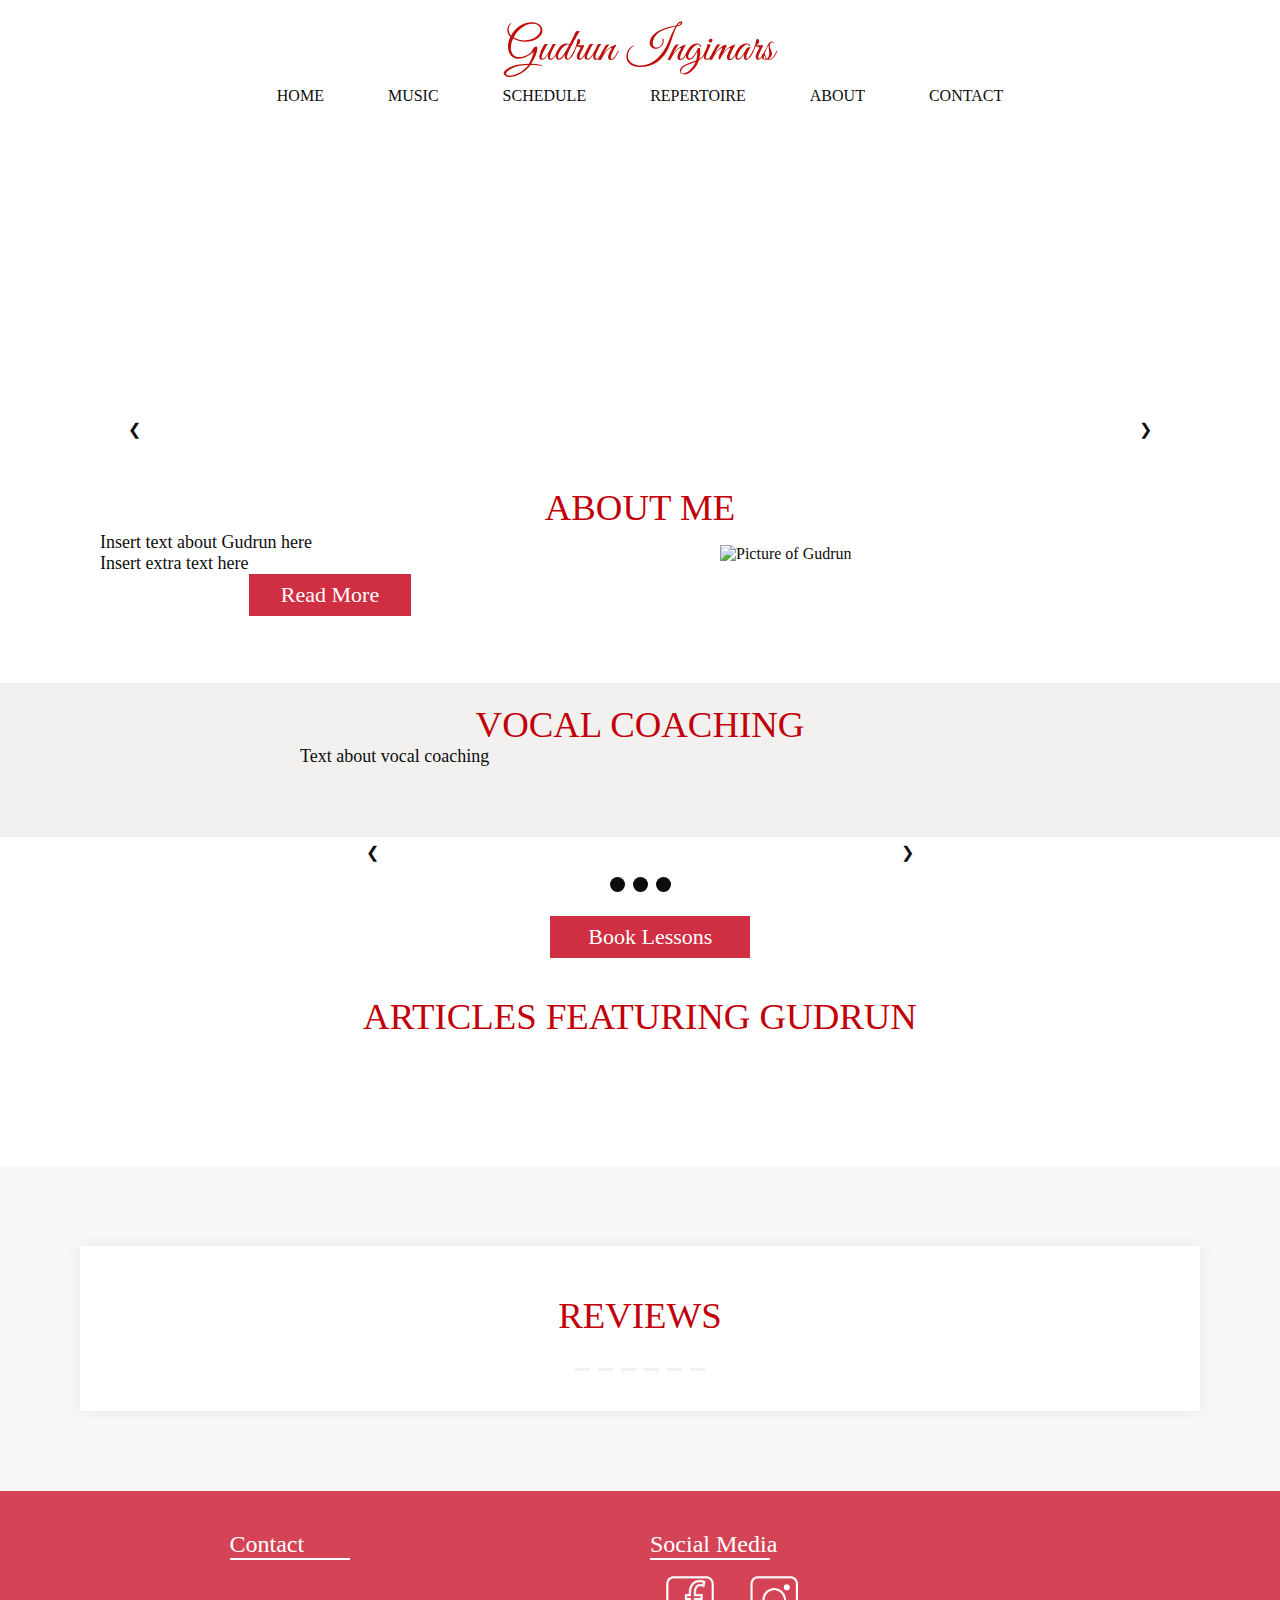
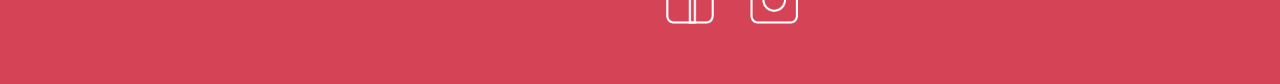
==== commit 8d9994ba: "samesame" ====
--- a/pages/about-gudrun-ingimars.html
+++ b/pages/about-gudrun-ingimars.html
@@ -107,18 +107,18 @@
             <h1>Reviews</h1>
 
             <div class="containerPressQuotes">
+
+                 <template class="pressQuotesTemp">
+                <div class="myPressSlides">
+                    <q class=thePressQuote>the quote</q>
+                    <p class="quotedPerson author">Anna</p>
+                </div>
+            </template>
+
                 <a class="prevPress" onclick="plusPressSlides(-1)">&#10094;</a>
                 <a class="nextPress" onclick="plusPressSlides(1)">&#10095;</a>
             </div>
 
-            <template class="pressQuotesTemp">
-                <div class="myPressSlides">
-                    <q class=thePressQuote>the quote</q>
-
-                    <span>"</span>
-                    <p class="quotedPerson author">Anna</p>
-                </div>
-            </template>
 
             <div class="dot-container-press">
                 <span class="pressDot" onclick="currentPressSlide(1)"></span>
--- a/css/style.css
+++ b/css/style.css
@@ -978,7 +978,7 @@
 .nextPress {
     cursor: pointer;
     position: absolute;
-    top: 100%;
+    top: 50%;
     margin-top: -30px;
     margin-left: 0px;
     margin-right: 0px;
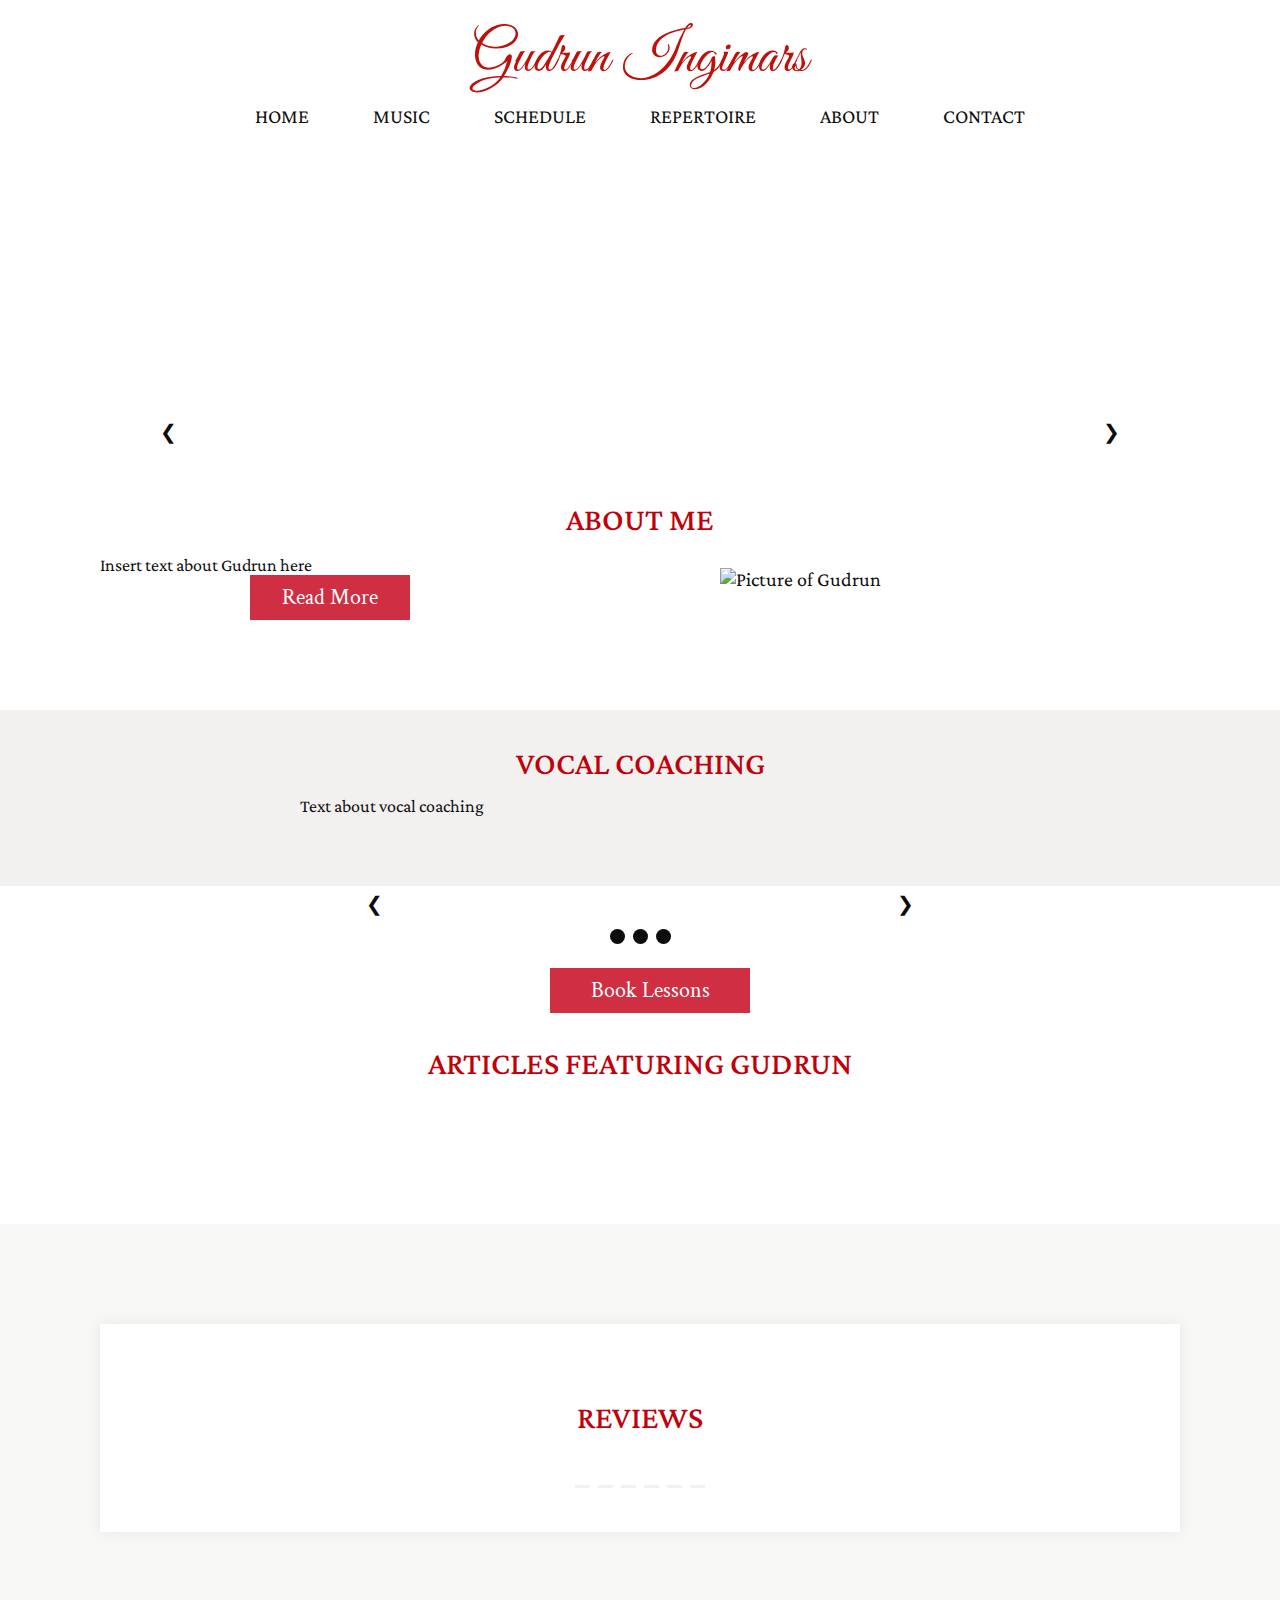
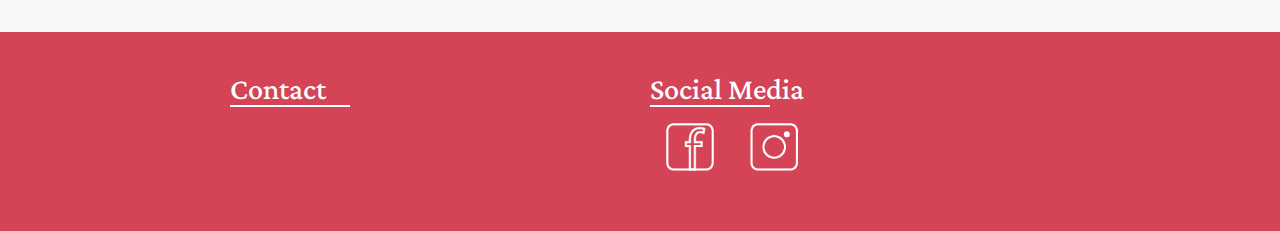
==== commit c0529614: "fixed music page" ====
--- a/pages/about-gudrun-ingimars.html
+++ b/pages/about-gudrun-ingimars.html
@@ -5,6 +5,7 @@
     <meta charset="utf-8">
     <meta name="viewport" content="width=device-width, initial-scale=1.0">
     <meta name="description" content="        " />
+    <link href="https://fonts.googleapis.com/css2?family=Crimson+Pro:ital,wght@0,400;0,500;0,600;1,400;1,500;1,600&family=Crimson+Text:ital,wght@0,400;0,600;0,700;1,400;1,600;1,700&display=swap" rel="stylesheet">
 
     <title>About Gudrun Ingimars</title>
     <link rel="stylesheet" href="../css/style.css">
@@ -26,13 +27,13 @@
                     <div class="bar3"></div>
                 </div>
 
-                <ul>
-                    <li class="navLi"><a class="nav-item" href="../index.html">Home</a></li>
-                    <li class="navLi"> <a class="nav-item" href="music.html" class="selected">Music</a> </li>
-                    <li class="navLi"><a class="nav-item" href="schedule.html">Schedule</a></li>
-                    <li class="navLi"><a class="nav-item" href="repertoire.html">Repertoire</a></li>
-                    <li class="navLi"> <a class="nav-item" href="about-gudrun-ingimars.html">About</a></li>
-                    <li class="navLi"> <a class="nav-item" href="contact-gudrun-ingimars.html">Contact</a></li>
+                 <ul>
+                    <li class="navLi"><a class="nav-item home-a-link" href="../index.html">Home</a></li>
+                    <li class="navLi"> <a class="nav-item music-a-link" href="music.html" class="selected">Music</a> </li>
+                    <li class="navLi"><a class="nav-item schedule-a-link" href="schedule.html">Schedule</a></li>
+                    <li class="navLi"><a class="nav-item repertoire-a-link" href="repertoire.html">Repertoire</a></li>
+                    <li class="navLi"> <a class="nav-item about-a-link" href="about-gudrun-ingimars.html">About</a></li>
+                    <li class="navLi"> <a class="nav-item contact-a-link" href="contact-gudrun-ingimars.html">Contact</a></li>
                 </ul>
             </nav>
 
@@ -43,14 +44,14 @@
 
     <main>
 
- <div class="about-wrapper">
+        <div class="about-wrapper">
             <h1 class="about-header">About me</h1>
             <div>
-            <p class="about-text">
-                Insert text about Gudrun here
-            </p>
-            <p class="about-see-more">Insert extra text here</p>
-            <button class="red-button read-more-button about-expand"> Read More</button>
+                <p class="about-text">
+                    Insert text about Gudrun here
+                </p>
+                <p class="about-see-more">Insert extra text here</p>
+                <button class="red-button read-more-button about-expand"> Read More</button>
             </div>
             <img class="img-grid" src="../images/gudrun-image.jpg" alt="Picture of Gudrun">
 
@@ -85,86 +86,86 @@
 
 
 
-     <h1 class="pressHeader">Articles Featuring Gudrun</h1>
-    <article class="press">
-        <!--    The template is appended in here-->
-    </article>
+        <h1 class="pressHeader">Articles Featuring Gudrun</h1>
+        <article class="press">
+            <!--    The template is appended in here-->
+        </article>
 
-    <template class="pressArticles">
-        <a href="" class="theArticleLink" target="_blank">
-            <div class="articleContainer">
-                <figure class="pressFigure"><img src="" alt="" class="pressImg"></figure>
-                <h4 class="pressTitle"></h4>
-                <p class="websiteName grey-text"></p>
-            </div>
-        </a>
-    </template>
+        <template class="pressArticles">
+            <a href="" class="theArticleLink" target="_blank">
+                <div class="articleContainer">
+                    <figure class="pressFigure"><img src="" alt="" class="pressImg"></figure>
+                    <h4 class="pressTitle"></h4>
+                    <p class="websiteName grey-text"></p>
+                </div>
+            </a>
+        </template>
 
 
         <article class="quotes">
-        <div class="slideshow-container-press">
+            <div class="slideshow-container-press">
 
-            <h1>Reviews</h1>
+                <h1>Reviews</h1>
 
-            <div class="containerPressQuotes">
+                <div class="containerPressQuotes">
 
-                 <template class="pressQuotesTemp">
-                <div class="myPressSlides">
-                    <q class=thePressQuote>the quote</q>
-                    <p class="quotedPerson author">Anna</p>
+                    <template class="pressQuotesTemp">
+                        <div class="myPressSlides">
+                            <q class=thePressQuote>the quote</q>
+                            <p class="quotedPerson author">Anna</p>
+                        </div>
+                    </template>
+
+                    <a class="prevPress" onclick="plusPressSlides(-1)">&#10094;</a>
+                    <a class="nextPress" onclick="plusPressSlides(1)">&#10095;</a>
                 </div>
-            </template>
-
-                <a class="prevPress" onclick="plusPressSlides(-1)">&#10094;</a>
-                <a class="nextPress" onclick="plusPressSlides(1)">&#10095;</a>
-            </div>
 
 
-            <div class="dot-container-press">
-                <span class="pressDot" onclick="currentPressSlide(1)"></span>
-                <span class="pressDot" onclick="currentPressSlide(2)"></span>
-                <span class="pressDot" onclick="currentPressSlide(3)"></span>
-                <span class="pressDot" onclick="currentPressSlide(4)"></span>
-                <span class="pressDot" onclick="currentPressSlide(5)"></span>
-                <span class="pressDot" onclick="currentPressSlide(6)"></span>
+                <div class="dot-container-press">
+                    <span class="pressDot" onclick="currentPressSlide(1)"></span>
+                    <span class="pressDot" onclick="currentPressSlide(2)"></span>
+                    <span class="pressDot" onclick="currentPressSlide(3)"></span>
+                    <span class="pressDot" onclick="currentPressSlide(4)"></span>
+                    <span class="pressDot" onclick="currentPressSlide(5)"></span>
+                    <span class="pressDot" onclick="currentPressSlide(6)"></span>
+                </div>
             </div>
-        </div>
-    </article>
+        </article>
 
     </main>
 
     <footer>
 
-<div class="inner-footer">
-   <div class="footer-items-contact">
-       <h2>Contact</h2>
-       <div class="footer-border"></div>
+        <div class="inner-footer">
+            <div class="footer-items-contact">
+                <h2>Contact</h2>
+                <div class="footer-border"></div>
 
-       <template id="myTemplateFooter">
+                <template id="myTemplateFooter">
 
-       <p class="contact-name">Name</p>
+                    <p class="contact-name">Name</p>
 
-       <p class="contact-email">Email</p>
+                    <p class="contact-email">Email</p>
 
-       <p class="contact-phone">Phone</p>
+                    <p class="contact-phone">Phone</p>
 
-       <p class="contact-location">Location</p>
+                    <p class="contact-location">Location</p>
 
-       </template>
-   </div>
+                </template>
+            </div>
 
-   <div class="footer-items-contact">
-       <h2>Social Media</h2>
-       <div class="footer-border"></div>
-        <img src="../icons/icons_all-07.png">
+            <div class="footer-items-contact">
+                <h2>Social Media</h2>
+                <div class="footer-border"></div>
+                <img src="../icons/icons_all-07.png">
 
-       <img src="../icons/icons_all-02.png">
-   </div>
+                <img src="../icons/icons_all-02.png">
+            </div>
 
-</div>
+        </div>
 
 
-</footer>
+    </footer>
 
 
     <script src="../js/anna-script.js"></script>
--- a/css/style.css
+++ b/css/style.css
@@ -30,9 +30,10 @@
 }
 
 body {
-    font-family: "crimson text", serif;
+    font-family: "crimson pro", serif;
     color: var(--black);
-/*    margin: 0 50px;*/
+    font-size: 20px;
+    /*    margin: 0 50px;*/
 
 }
 
@@ -45,9 +46,10 @@
 }
 
 h1 {
-    font-size: 2.3em;
+    font-size: 32px;
     text-align: center;
     text-transform: uppercase;
+    padding: 15px;
 }
 
 h2 {
@@ -74,6 +76,12 @@
 a {
     text-decoration: none;
     color: var(--black);
+    transition: all .5s;
+}
+
+.top-nav a.active-nav {
+    color: var(--text-red);
+    border-bottom: 1px solid;
 }
 
 ul {
@@ -83,6 +91,7 @@
 button {
     cursor: pointer;
     font-family: "crimson text", serif;
+    transition: all .5s;
 
 }
 
@@ -148,8 +157,19 @@
 
 .text-right {
     text-align: right;
-}
-
+    padding: 15px;
+}
+
+.red-button:hover {
+    color: var(--black);
+    box-shadow: 5px 10px 10px var(--text-grey);
+
+}
+
+.grey-button:hover {
+    color: var(--black);
+    box-shadow: 5px 10px 10px var(--text-grey);
+}
 
 
 
@@ -236,6 +256,7 @@
     color: var(--black);
     text-decoration: none;
     margin: 0px 30px 0px 30px;
+    font-size: 20px;
 }
 
 .top-nav a:hover {
@@ -405,8 +426,12 @@
     }
 
     /*album section*/
-    .debut-album {
+    /*   .debut-album-wrapper {
         grid-template-columns: 1fr;
+        grid-auto-flow: row;
+    }*/
+    .fp-header {
+        grid-column: span 1;
     }
 
     .album-figure {
@@ -449,9 +474,11 @@
 
 }
 
+
+
 @media only screen and (max-width:450px) {
 
-/*    HEADER  PHOTO     */
+    /*    HEADER  PHOTO     */
     header.header-section {
         background-position: top;
         background-repeat: no-repeat;
@@ -460,38 +487,39 @@
 
     header.frontPageHeader {
         background-image: url(../assets/img/small-img/red-dress-s.png);
-        height: 60vw;
+        height: 60vh;
+
     }
 
     header.musicHeader {
         background-image: url(../assets/img/small-img/rastrelli-and-gudrun-s.png);
-        height: 40vw;
+        height: 60vh;
     }
 
     header.scheduleHeader {
         background-image: url(../assets/img/small-img/frohlich-pfals-s.png);
-        height: 37vw;
+        height: 60vh;
         background-position: center;
     }
 
     header.repertoireHeader {
         background-image: url(../assets/img/small-img/konigin-der-nacht-s.png);
-        height: 40vw;
+        height: 60vh;
         background-position: top;
     }
 
     header.aboutHeader {
         background-image: url(../assets/img/small-img/marmorsaal-trommel-s.png);
-        height: 40vw;
+        height: 60vw;
     }
 
     header.contactHeader {
         background-image: url(../assets/img/small-img/bubbles-s.png);
-        height: 30vw;
+        height: 60vw;
         background-position: bottom;
     }
 
-/*     NAV - BURGER MENU   */
+    /*     NAV - BURGER MENU   */
     .top-logo {
         max-width: 11em;
     }
@@ -549,19 +577,20 @@
         transform: rotate(45deg) translate(-6px, -7px);
     }
 
+
 }
 
 
 
 /*    FRONT PAGE   */
 
-main.front-page-grid {
+/*main.front-page-grid {
     display: grid;
     grid-template-columns: 1fr;
-}
+}*/
 
 .fp-header {
-    grid-column: 1/3;
+    grid-column: span 2;
     padding-top: 1.2em;
 }
 
@@ -576,6 +605,15 @@
     display: block;
     margin-left: auto;
     margin-right: auto;
+}
+
+@media only screen and (max-width: 700px) {
+    iframe.front-page-youtube {
+        width: 80vw;
+        height: 53vw;
+
+    }
+
 }
 
 .the-video-title-fetched {
@@ -634,12 +672,48 @@
     margin-right: auto;
 }
 
+@media only screen and (max-width: 650px) {
+    .transparent-backg {
+        background: rgba(var(--white-rgba), 0.7);
+        width: 80vw;
+        margin: auto;
+        padding-top: 20px;
+        padding-bottom: 20px;
+        box-shadow: 0px 0px 33px 30px rgba(var(--white-rgba), 0.7);
+    }
+
+    .text-about-newsletter {
+        width: 40vw;
+    }
+
+    .fp-newsletter {
+        width: 40vw;
+    }
+
+}
+
+@media only screen and (max-width: 450px) {
+    .text-about-newsletter {
+        width: 70vw;
+    }
+
+    .fp-newsletter {
+        width: 50vw;
+    }
+
+}
+
 .debut-album {
-    display: grid;
-    grid-template-columns: 1fr 1fr;
+    /*    display: grid;
+    grid-template-columns: 1fr 1fr;*/
     background: var(--grey);
     margin-top: 0em;
     padding-bottom: 2em;
+}
+
+.debut-album-wrapper {
+    display: grid;
+    grid-template-columns: repeat(auto-fit, minmax(200px, 1fr));
 }
 
 .fp-album-cover {
@@ -650,11 +724,34 @@
 }
 
 .about-album {
-    width: 30vw;
+    width: 45vw;
     padding: 0em 3em;
     display: block;
     margin-right: auto;
     /*    text-align: center;*/
+}
+
+@media only screen and (min-width: 1175px) {
+    .about-album {
+        width: 30vw;
+    }
+}
+
+@media only screen and (max-width: 700px) {
+    .about-album {
+        width: 80vw;
+        margin: auto;
+        padding: 0em 1em;
+    }
+}
+
+@media only screen and (max-width: 450px) {
+
+
+    .fp-album-cover {
+        width: 18em;
+        padding: 0em 1em;
+    }
 }
 
 .about-album > button {
@@ -664,14 +761,20 @@
     margin-top: 1em;
 }
 
+
+
 .theInstagram {
-    display: flex;
+    display: grid;
+    grid-template-columns: repeat(auto-fit, max(300px));
+    grid-gap: 10px;
     justify-content: center;
+    margin: auto;
+    /* padding: 0 15px;*/
 }
 
 .instagramFigure {
-    width: 23vw;
-    margin: 2px;
+    max-width: 100%;
+    margin: auto;
 }
 
 .instagramFigure:hover {
@@ -679,10 +782,7 @@
 }
 
 .imgInstagramCarousel {
-    padding: 0px;
-    height: 23vw;
-    width: 23vw;
-    object-fit: cover;
+    width: 100%;
 }
 
 
@@ -910,7 +1010,8 @@
     .dot-container {
         margin-left: 165px;
     }
-       .book-lessons {
+
+    .book-lessons {
         margin: 0 165px;
     }
 }
@@ -1038,6 +1139,8 @@
 
 /*    F O O T E R    */
 
+/* FOOTER */
+
 footer {
     width: 100%;
     background: #D44456;
@@ -1061,6 +1164,11 @@
     box-sizing: border-box;
 }
 
+.footer-items-contact p {
+    padding-top: 10px;
+    font-size: 20px;
+}
+
 .footer-border {
     width: 120px;
     height: 1.6px;
@@ -1073,14 +1181,12 @@
 
 .footer-items-contact p {
     color: white;
-    font-family: "crimson pro", serif;
     font-style: italic;
-    padding: 0.2rem;
-    font-size: 22px;
 }
 
 .footer-items-contact img {
     width: 80px;
+    height: auto;
 }
 
 /* FOOTER MEDIA QUERIES */
@@ -1117,7 +1223,6 @@
 .repertoire-header {
     text-align: center;
     margin: 3rem;
-    font-size: 45px;
 }
 
 /*BUTTON GRID*/
@@ -1238,7 +1343,6 @@
 
 .schedule-main-heading {
     margin: 3rem auto;
-    font-size: 45px;
     text-align: center;
 }
 
@@ -1405,7 +1509,6 @@
 
 .contact-main-wrapper {
     margin: 3rem 0 3rem 0;
-    font-size: 24px;
     font-family: "crimson pro", serif;
 }
 
@@ -1502,6 +1605,8 @@
     .contact-side-img {
         background-image: url(../images/contact2.jpg);
     }
+
+
 }
 
 @media only screen and (max-width: 540px) {
@@ -1511,10 +1616,13 @@
         width: 100%;
         margin: auto;
     }
+
     .contact-info-det > p,
     .contact-info-det > h1 {
         width: 100%;
     }
+
+
 }
 
 
@@ -1524,7 +1632,7 @@
 /*grid area structure*/
 
 .main-album-wrapper {
-
+    max-width: 100%;
     margin: auto;
 }
 
@@ -1559,7 +1667,7 @@
 .album-info-container {
     display: grid;
     justify-content: center;
-    grid-template-columns: repeat(auto-fit, minmax(600px, 1fr));
+    grid-template-columns: 1fr 1fr;
 }
 
 .album-section-header {
@@ -1582,6 +1690,7 @@
 
 .album-col2 {
     padding: 40px 200px 40px 20px;
+    width: 32em;
 }
 
 
@@ -1657,6 +1766,16 @@
     background-position: center;
 */
 
+}
+
+@media only screen and (max-width: 630px) {
+    .performanceImage {
+        object-position: 50% 50%;
+    }
+
+    .youtubeVideosIframe {
+        width: 80vw;
+    }
 }
 
 
@@ -1683,7 +1802,7 @@
 /*section header */
 .video-header {
     text-align: center;
-    padding: 40px;
+    padding: 40px 0;
     background-color: #F2F1F0;
 }
 
@@ -1694,6 +1813,7 @@
     flex-direction: row;
     flex-wrap: wrap;
     padding: 20px;
+    max-width: 100%;
 }
 
 
@@ -1706,7 +1826,7 @@
 /*expanded videos*/
 
 .readMoreVideos {
-      display: flex;
+    display: flex;
     justify-content: center;
     flex-direction: row;
     flex-wrap: wrap;
@@ -1716,8 +1836,8 @@
 
 /*expand vidoes button*/
 
-.videoButtonContainer{
-     display: flex;
+.videoButtonContainer {
+    display: flex;
     justify-content: center;
     flex-direction: row;
     flex-wrap: wrap;
@@ -1736,6 +1856,7 @@
         display: flex;
         align-items: center;
         flex-direction: column;
+        max-width: 90vw;
     }
 
     /*spotify player*/
@@ -1743,10 +1864,15 @@
         padding: 0;
     }
 
+    .spotify-player {
+        width: 80vw;
+    }
+
     /*album description*/
     .album-col2 {
-
-        padding: 40px;
+        width: 80vw;
+
+        padding: 15px;
         margin: 0;
     }
 
@@ -1756,6 +1882,77 @@
     .buy-icons {
         display: inline-block;
         padding: 40px;
+    }
+
+    .amazon-icon {
+        width: 60px;
+        height: 60px;
+        background-color: var(--grey);
+        border-radius: 30%;
+    }
+
+    .apple-icon {
+        width: 60px;
+        height: 60px;
+        background-color: var(--grey);
+        border-radius: 30%;
+    }
+
+
+    /*video parent container*/
+    .live-performances-videos {
+        display: flex;
+        justify-content: center;
+        flex-direction: row;
+        flex-wrap: wrap;
+        padding: 0;
+    }
+
+
+    .youtubeVideosIframe {
+        padding: 20px;
+        flex-basis: 100%;
+    }
+
+
+    /*font styling*/
+    p {
+        font-size: 1em;
+        padding-top: 10px;
+    }
+}
+
+/*mobile view*/
+
+@media only screen and (min-width: 600px) and (max-width: 767px) {
+
+
+    .album-info-container {
+        display: flex;
+        align-items: center;
+        flex-direction: column;
+    }
+
+    /*spotify player*/
+    .album-col1 {
+        padding: 0;
+    }
+
+    /*album description*/
+    .album-col2 {
+
+        padding: 40px;
+        margin: 0;
+        column-count: 2;
+    }
+
+
+    /*buy icons*/
+
+    .buy-icons {
+        display: inline-block;
+        padding: 40px;
+
     }
 
     .amazon-icon {
@@ -1796,37 +1993,51 @@
     }
 }
 
-/*mobile view*/
-
-@media only screen and (min-width: 600px) and (max-width: 767px) {
+
+
+/* Medium devices (landscape tablets, 768px and up) */
+@media only screen and (min-width: 768px) and (max-width: 1199px) {
 
 
     .album-info-container {
-        display: flex;
-        align-items: center;
-        flex-direction: column;
+        display: grid;
+        grid-template-columns: repeat(2, 400px);
+        grid-gap: 30px;
+    }
+
+
+    .album-section-header {
+
+        text-align: center;
+        padding: 40px;
     }
 
     /*spotify player*/
-    .album-col1 {
+    .album-col.album-col1 {
         padding: 0;
+        width: auto;
     }
 
     /*album description*/
-    .album-col2 {
-
-        padding: 40px;
+    .album-col.album-col2 {
+
+        width: auto;
+        padding: 0px;
         margin: 0;
-        column-count: 2;
-    }
-
+    }
+
+
+    /*    buy icons div*/
+
+    .call-to-action-buy {
+        width: auto;
+    }
 
     /*buy icons*/
 
     .buy-icons {
         display: inline-block;
-        padding: 40px;
-
+        padding: 20px 40px;
     }
 
     .amazon-icon {
@@ -1843,91 +2054,6 @@
         border-radius: 30%;
     }
 
-
-    /*video parent container*/
-    .live-performances-videos {
-        display: flex;
-        justify-content: center;
-        flex-direction: row;
-        flex-wrap: wrap;
-        padding: 20px;
-    }
-
-
-    .youtubeVideosIframe {
-        padding: 20px;
-        flex-basis: 100%;
-    }
-
-
-    /*font styling*/
-    p {
-        font-size: 1em;
-        padding-top: 10px;
-    }
-}
-
-
-
-/* Medium devices (landscape tablets, 768px and up) */
-@media only screen and (min-width: 768px) and (max-width: 1199px) {
-
-
-    .album-info-container {
-        display: grid;
-        grid-template-columns: repeat(2, 400px);
-        grid-gap: 30px;
-    }
-
-
-    .album-section-header {
-
-        text-align: center;
-        padding: 40px;
-    }
-
-    /*spotify player*/
-    .album-col.album-col1 {
-        padding: 0;
-          width: auto;
-    }
-
-    /*album description*/
-    .album-col.album-col2 {
-
-        width: auto;
-        padding: 0px;
-        margin: 0;
-    }
-
-
-    /*    buy icons div*/
-
-    .call-to-action-buy {
-        width: auto;
-    }
-
-    /*buy icons*/
-
-    .buy-icons {
-        display: inline-block;
-        padding: 20px 40px;
-    }
-
-    .amazon-icon {
-        width: 60px;
-        height: 60px;
-        background-color: var(--grey);
-        border-radius: 30%;
-    }
-
-    .apple-icon {
-        width: 60px;
-        height: 60px;
-        background-color: var(--grey);
-        border-radius: 30%;
-    }
-
     /*font styling*/
     p {
         font-size: 1em;
@@ -1937,12 +2063,12 @@
 
     h4 {
         text-align: center;
-        padding-bottom: 10px;}
-
-
-
-
-
-
-/*    SLIDES */
-
+        padding-bottom: 10px;
+    }
+
+
+
+
+
+
+    /*    SLIDES */
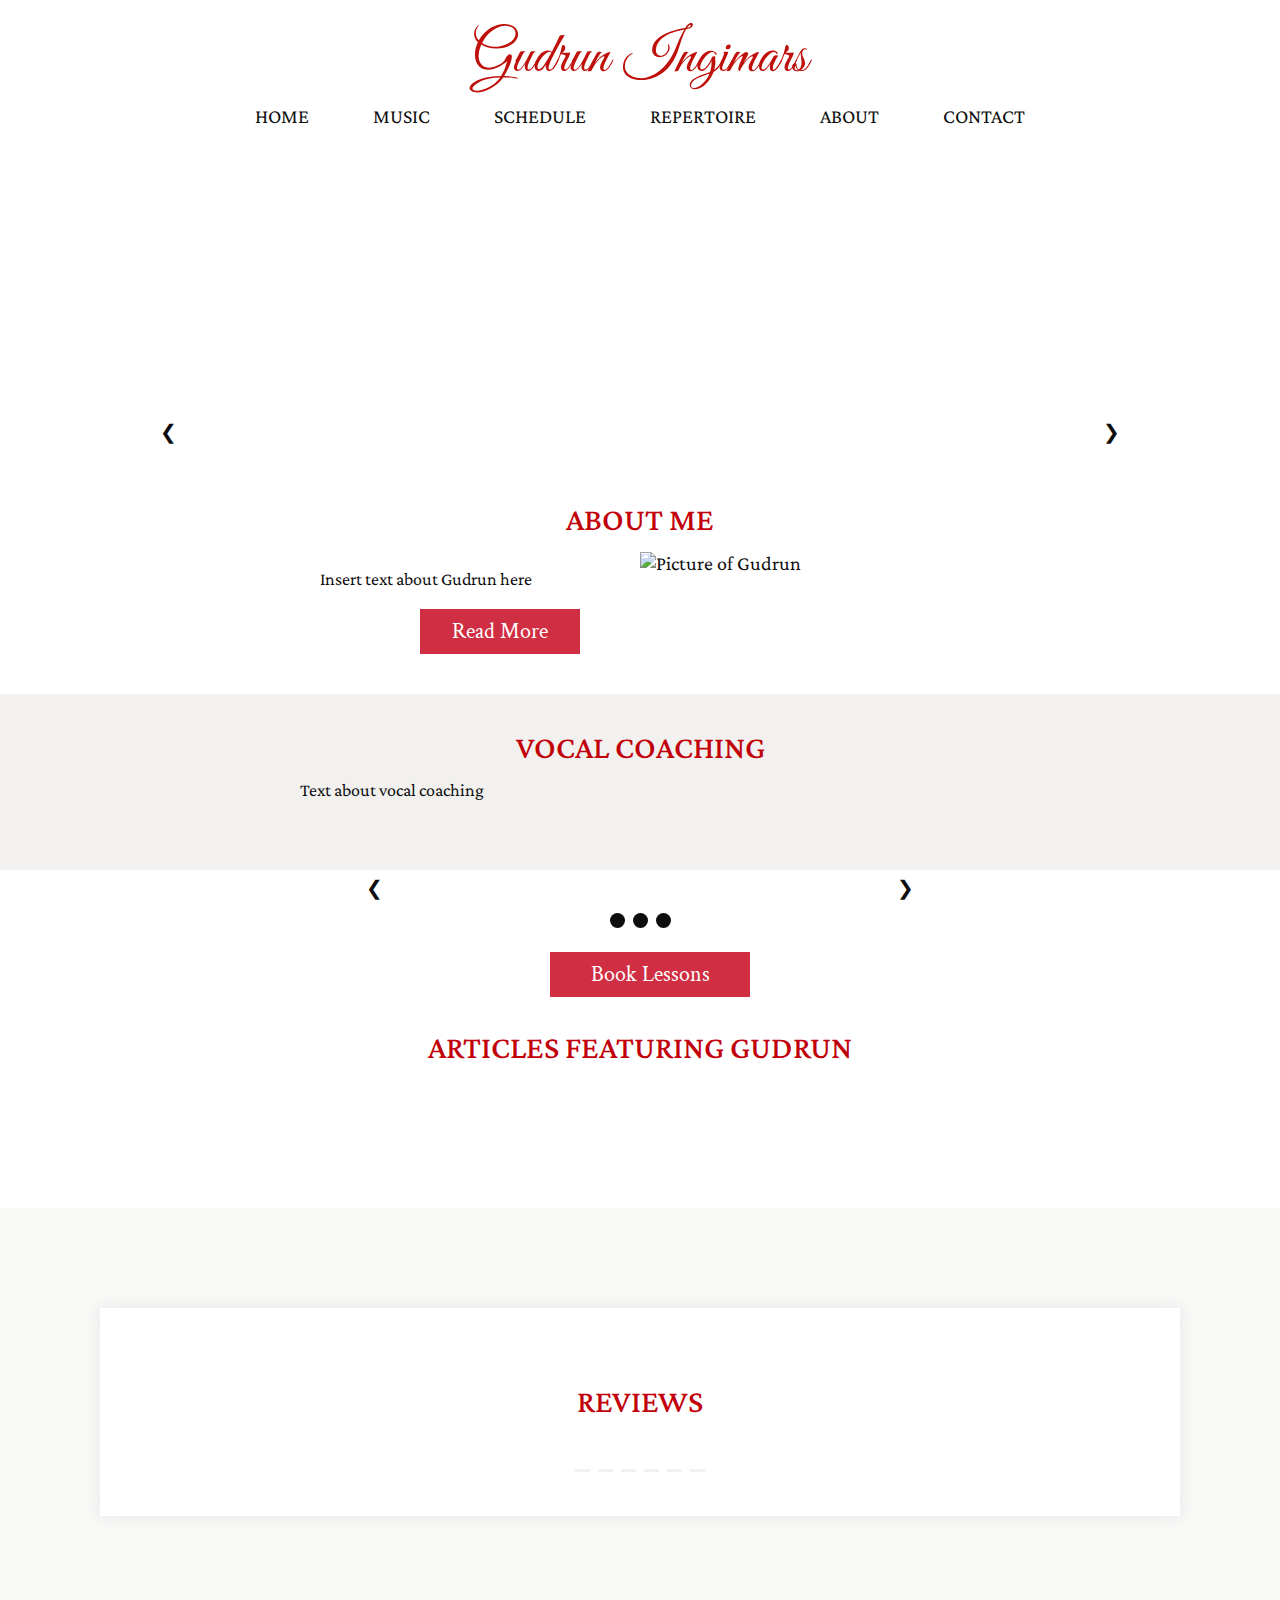
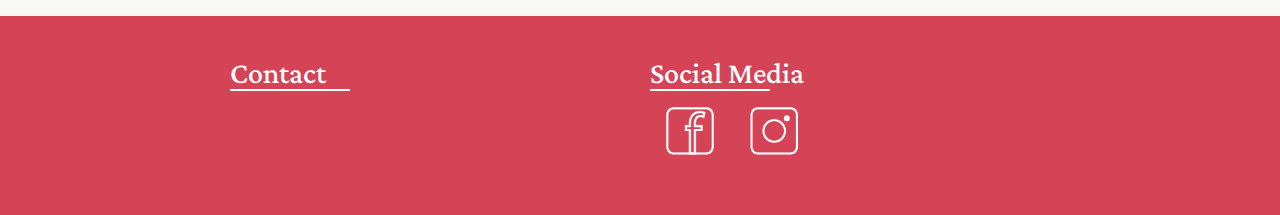
==== commit 9ea9216d: "about page text is in the middle but is not responsive" ====
--- a/pages/about-gudrun-ingimars.html
+++ b/pages/about-gudrun-ingimars.html
@@ -46,6 +46,7 @@
 
         <div class="about-wrapper">
             <h1 class="about-header">About me</h1>
+            <div class="about-grid-wrapper">
             <div>
                 <p class="about-text">
                     Insert text about Gudrun here
@@ -54,6 +55,7 @@
                 <button class="red-button read-more-button about-expand"> Read More</button>
             </div>
             <img class="img-grid" src="../images/gudrun-image.jpg" alt="Picture of Gudrun">
+            </div>
 
         </div>
 
--- a/css/style.css
+++ b/css/style.css
@@ -803,11 +803,25 @@
     margin: 0 300px 50px 300px;
 }
 
-.about-wrapper {
+/*.about-wrapper {
     margin: 0 100px;
     display: grid;
     grid-template-columns: repeat(auto-fill, minmax(400px, 1fr));
     grid-gap: 1rem 10rem;
+}*/
+
+.about-grid-wrapper {
+    display: grid;
+    grid-template-columns: 1fr 1fr;
+    margin: auto;
+}
+
+ .about-grid-wrapper > img {
+    margin-right: auto;
+}
+
+.about-grid-wrapper > div {
+
 }
 
 .about-header {
@@ -815,18 +829,26 @@
 }
 
 .about-text {
-    padding: 0;
+    padding-right: 60px;
+    padding-top: 30px;
+    width: 50%;
     margin-top: -13px;
+    margin-left: auto;
 }
 
 .about-see-more {
     display: block;
+    padding-right: 60px;
+    margin-left: auto;
+    width: 50%;
 }
 
 .read-more-button {
     display: block;
     /*    width: 200px;*/
-    margin: 0 auto;
+    margin-left: auto;
+    margin-right: 60px;
+    margin-top: 20px;
 }
 
 .book-lessons {
@@ -1573,7 +1595,7 @@
 
     .email-form,
     .contact-info-det {
-        width: 100%;
+        width: 80%;
         margin-top: 7rem;
 
     }
@@ -1613,13 +1635,14 @@
 
     .email-form,
     .contact-info-det {
-        width: 100%;
+        width: 90%;
         margin: auto;
     }
 
     .contact-info-det > p,
     .contact-info-det > h1 {
         width: 100%;
+        padding: 0.5rem 0;
     }
 
 
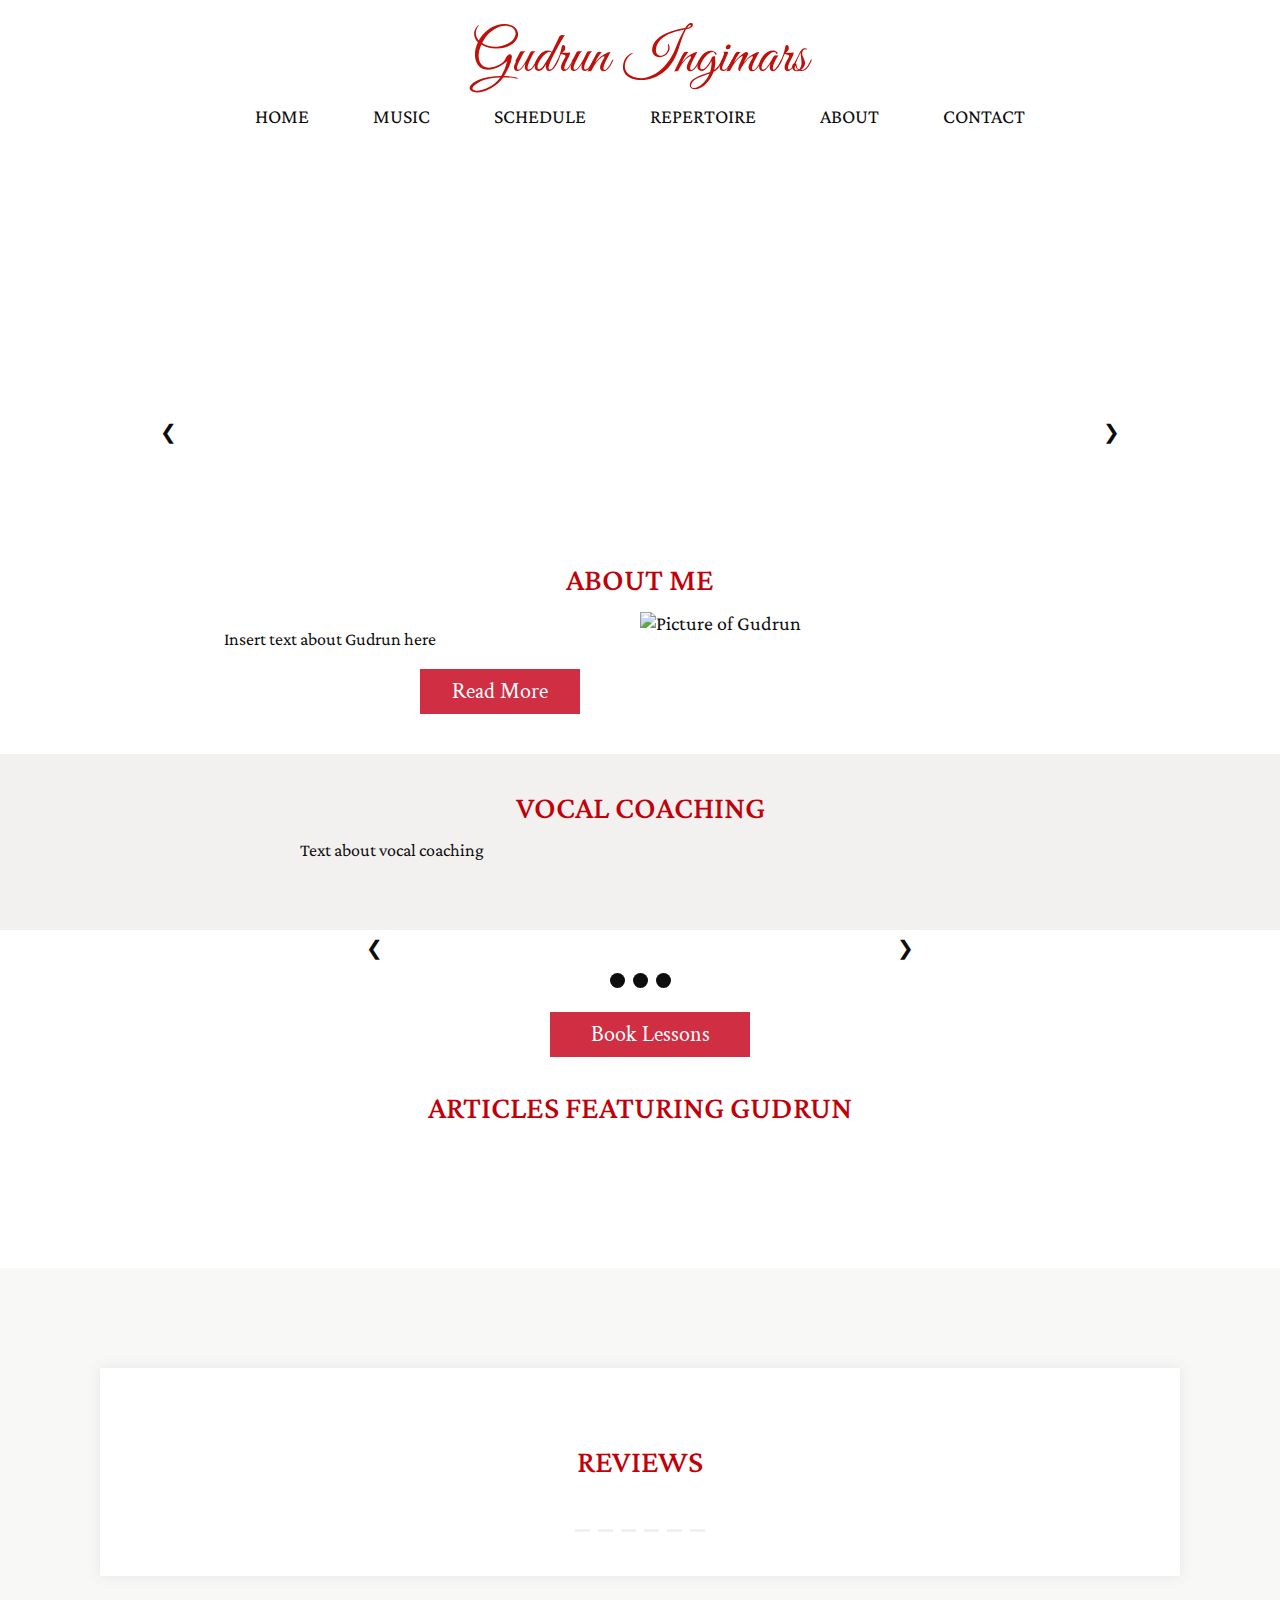
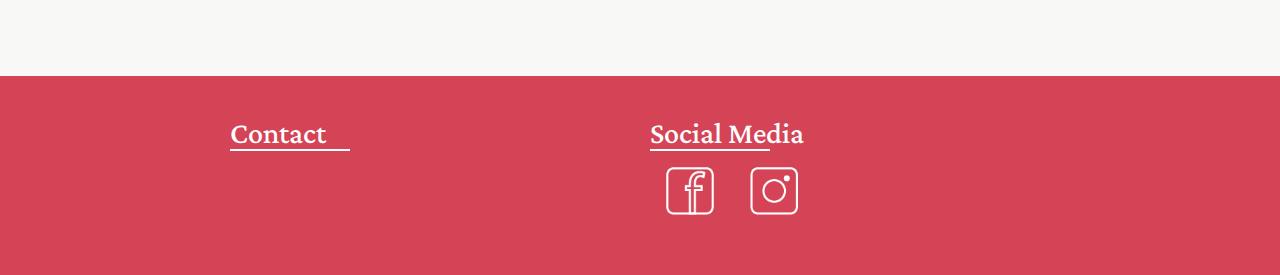
==== commit 47d99341: "top section about page responsive" ====
--- a/pages/about-gudrun-ingimars.html
+++ b/pages/about-gudrun-ingimars.html
@@ -47,6 +47,7 @@
         <div class="about-wrapper">
             <h1 class="about-header">About me</h1>
             <div class="about-grid-wrapper">
+
             <div>
                 <p class="about-text">
                     Insert text about Gudrun here
@@ -55,6 +56,7 @@
                 <button class="red-button read-more-button about-expand"> Read More</button>
             </div>
             <img class="img-grid" src="../images/gudrun-image.jpg" alt="Picture of Gudrun">
+
             </div>
 
         </div>
--- a/css/style.css
+++ b/css/style.css
@@ -816,22 +816,22 @@
     margin: auto;
 }
 
+
+
  .about-grid-wrapper > img {
     margin-right: auto;
 }
 
-.about-grid-wrapper > div {
-
-}
 
 .about-header {
     grid-column: 1/-1;
+    margin-top: 60px;
 }
 
 .about-text {
     padding-right: 60px;
     padding-top: 30px;
-    width: 50%;
+    width: 65%;
     margin-top: -13px;
     margin-left: auto;
 }
@@ -840,7 +840,7 @@
     display: block;
     padding-right: 60px;
     margin-left: auto;
-    width: 50%;
+    width: 65%;
 }
 
 .read-more-button {
@@ -859,6 +859,42 @@
 .img-grid {
     max-width: 400px;
     padding-bottom: 100px;
+}
+
+@media only screen and (max-width: 1190px) {
+    .about-grid-wrapper {
+    display: grid;
+    grid-template-columns: 1fr;
+    grid-auto-flow: row;
+    margin: auto;
+}
+
+    .about-grid-wrapper > img  {
+        margin: auto;
+        padding-bottom: 20px;
+        padding-right: 0px;
+    }
+
+    .read-more-button {
+        margin: auto;
+        margin-top: 30px;
+        margin-bottom: 40px;
+
+    }
+
+    .about-text, .about-see-more {
+        padding-right: 0;
+        margin: auto;
+    }
+
+
+
+}
+
+@media only screen and (max-width: 675px) {
+    .about-text, .about-see-more {
+        width: 80%;
+    }
 }
 
 /*Quote slideshow */
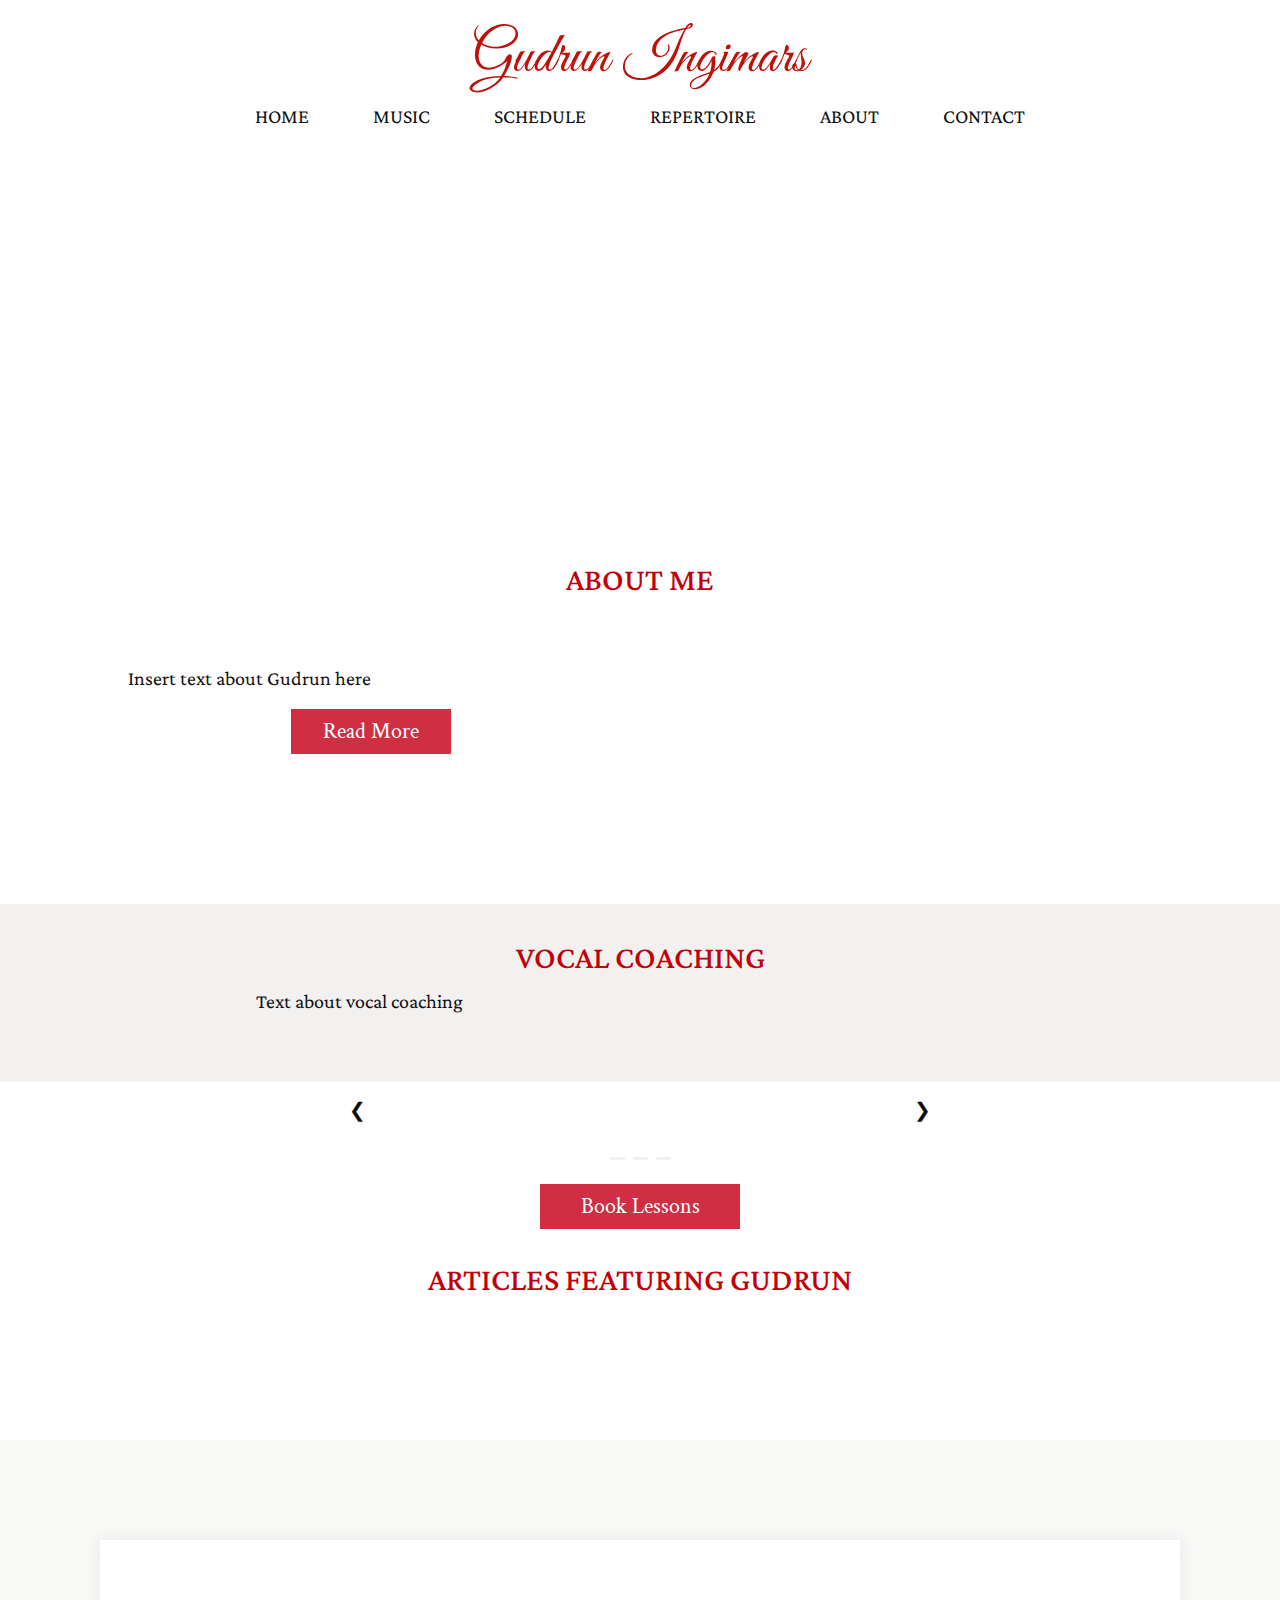
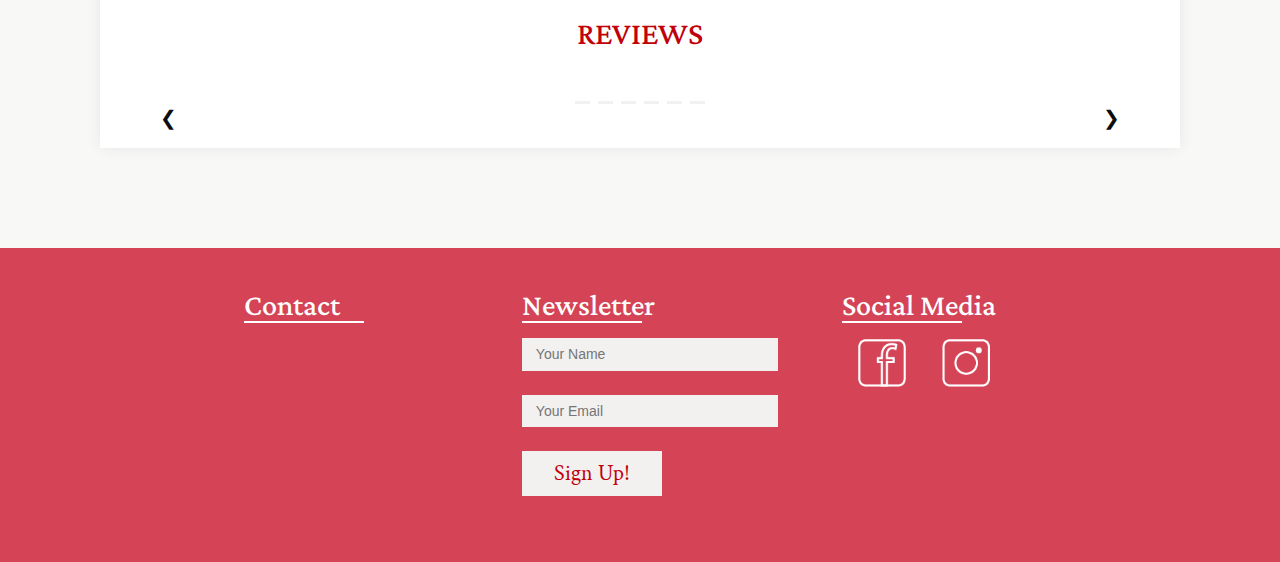
==== commit 66de06cb: "img gets bigger with text" ====
--- a/pages/about-gudrun-ingimars.html
+++ b/pages/about-gudrun-ingimars.html
@@ -4,10 +4,15 @@
 <head>
     <meta charset="utf-8">
     <meta name="viewport" content="width=device-width, initial-scale=1.0">
-    <meta name="description" content="        " />
+
     <link href="https://fonts.googleapis.com/css2?family=Crimson+Pro:ital,wght@0,400;0,500;0,600;1,400;1,500;1,600&family=Crimson+Text:ital,wght@0,400;0,600;0,700;1,400;1,600;1,700&display=swap" rel="stylesheet">
+    <link rel="icon" type="image/png" href="../images/favicon-32x32.png" sizes="32x32" />
+    <link rel="icon" type="image/png" href="../images/favicon-16x16.png" sizes="16x16" />
 
-    <title>About Gudrun Ingimars</title>
+    <meta name="robots" content="noindex, nofollow">
+    <meta name="description" content="Gudrun Ingimars has received recognitions from various cultural institutions in Iceland." />
+
+    <title>About Guðrún Ingimarsdóttir - Gudrun Ingimars</title>
     <link rel="stylesheet" href="../css/style.css">
 </head>
 
@@ -27,7 +32,7 @@
                     <div class="bar3"></div>
                 </div>
 
-                 <ul>
+                <ul>
                     <li class="navLi"><a class="nav-item home-a-link" href="../index.html">Home</a></li>
                     <li class="navLi"> <a class="nav-item music-a-link" href="music.html" class="selected">Music</a> </li>
                     <li class="navLi"><a class="nav-item schedule-a-link" href="schedule.html">Schedule</a></li>
@@ -36,7 +41,7 @@
                     <li class="navLi"> <a class="nav-item contact-a-link" href="contact-gudrun-ingimars.html">Contact</a></li>
                 </ul>
             </nav>
-
+<!---->
         </div>
 
     </header>
@@ -48,14 +53,15 @@
             <h1 class="about-header">About me</h1>
             <div class="about-grid-wrapper">
 
-            <div>
-                <p class="about-text">
-                    Insert text about Gudrun here
-                </p>
-                <p class="about-see-more">Insert extra text here</p>
-                <button class="red-button read-more-button about-expand"> Read More</button>
-            </div>
-            <img class="img-grid" src="../images/gudrun-image.jpg" alt="Picture of Gudrun">
+                <div>
+                    <p class="about-text">
+                        Insert text about Gudrun here
+                    </p>
+                    <p class="about-see-more">Insert extra text here</p>
+                    <button class="red-button read-more-button about-expand"> Read More</button>
+                </div>
+                <DIV class="backgroundImgAbout"></DIV>
+<!--                <img class="img-grid" src="../images/gudrun-image.jpg" alt="Picture of Gudrun">-->
 
             </div>
 
@@ -157,6 +163,18 @@
 
                 </template>
             </div>
+            <div class="footer-items-contact">
+                <h2>Newsletter</h2>
+                <div class="footer-border"></div>
+                <div class="newsletter-signup-form">
+                    <form action="">
+                        <input class="fp-newsletter" placeholder="Your Name">
+                        <input class="fp-newsletter" placeholder="Your Email">
+                    </form>
+                    <button class="grey-button">Sign Up!</button>
+                </div>
+
+            </div>
 
             <div class="footer-items-contact">
                 <h2>Social Media</h2>
@@ -166,6 +184,7 @@
                 <img src="../icons/icons_all-02.png">
             </div>
 
+
         </div>
 
 
--- a/css/style.css
+++ b/css/style.css
@@ -59,12 +59,12 @@
 
 p {
     color: var(--black);
-    font-size: 18px;
+    /*font-size: 18px;*/
 }
 
 q {
     font-style: italic;
-    font-size: 18px;
+    /*font-size: 18px;*/
 }
 
 /*  B A S I C  S T U F F  */
@@ -221,7 +221,8 @@
 .logo-nav-wrapper {
     background-color: rgba(var(--white-rgba), 0.7);
     padding-top: 15px;
-    box-shadow: 0px 0px 9px 10px rgba(var(--white-rgba), 0.7);
+    padding-bottom: 15px;
+    /*box-shadow: 0px 0px 9px 10px rgba(var(--white-rgba), 0.7);*/
 }
 
 /*logo*/
@@ -268,317 +269,6 @@
 }
 
 
-@media only screen and (max-width:850px) {
-
-    /*    HEADER PHOTOS   */
-    header.header-section {
-        background-position: top;
-    }
-
-    header.frontPageHeader {
-        background-image: url(../assets/img/medium-img/red-dress-m.png);
-        height: 53vw;
-    }
-
-    header.musicHeader {
-        background-image: url(../assets/img/medium-img/rastrelli-and-gudrun-m.png);
-        height: 40vw;
-        background-position: top;
-    }
-
-    header.scheduleHeader {
-        background-image: url(../assets/img/medium-img/frohlich-pfals-m.png);
-        height: 35vw;
-        background-position: center;
-    }
-
-    header.repertoireHeader {
-        background-image: url(../assets/img/medium-img/konigin-der-nacht-m.png);
-        height: 40vw;
-    }
-
-    header.aboutHeader {
-        background-image: url(../assets/img/medium-img/marmorsaal-trommel-m.png);
-        height: 40vw;
-    }
-
-    header.contactHeader {
-        background-image: url(../assets/img/medium-img/bubbles-m.png);
-        height: 30vw;
-        background-position: bottom;
-    }
-
-    /*  NAV MENU  -- BURGER MENU */
-
-
-    .top-logo {
-        max-width: 14em;
-        display: block;
-        margin-bottom: 15px;
-    }
-
-    .top-nav li {
-        display: flex;
-    }
-
-    .top-nav a {
-        margin: 10px 30px;
-    }
-
-    .top-nav {
-        width: 200px;
-        background-color: rgba(var(--white-rgba), 0.96);
-        box-shadow: 0px 0px 9px 7px rgba(var(--white-rgba), 0.96);
-        position: fixed;
-        top: 70px;
-        padding: 20px 50px 10px 0px;
-        margin-right: -30px;
-
-        /* It is positioned outside the screen */
-        right: -300px;
-
-        /* slide effect */
-        transition: right .4s;
-    }
-
-    /* when burgerm. is clicked js adds this class to navbar */
-    .change {
-        right: 30px;
-        /* the menu appears */
-    }
-
-    .change .burgerMenu {
-        background-color: rgba(var(--white-rgba), 0.96);
-        box-shadow: 0px 0px 9px 17px rgba(var(--white-rgba), 0.96);
-        padding: 10px 44px 0px;
-        margin: 0 -50px 0 0;
-    }
-
-    .burgerMenu {
-        cursor: pointer;
-        position: fixed;
-        top: 28px;
-        right: 60px;
-        padding-top: 10px;
-
-    }
-
-    /* burger menu changes to X - this makes it smaller than it was in desktop*/
-    .bar1,
-    .bar2,
-    .bar3 {
-        width: 30px;
-        height: 2px;
-        background-color: var(--text-grey);
-        margin: 8px 0;
-        transition: 0.4s;
-    }
-
-    .change .bar1 {
-        -webkit-transform: rotate(-45deg) translate(-9px, 6px);
-        transform: rotate(-45deg) translate(-9px, 6px);
-    }
-
-    .change .bar2 {
-        opacity: 0;
-    }
-
-    .change .bar3 {
-        -webkit-transform: rotate(45deg) translate(-8px, -5px);
-        transform: rotate(45deg) translate(-8px, -5px);
-    }
-
-    /* burger menu finished*/
-
-
-    /*      F R O N T  P A G E     */
-
-    /*    youtube video  */
-    iframe.front-page-youtube {
-        width: 90vw;
-        height: 60vw;
-    }
-
-    /*    newletter section   */
-    article.newsletter-updates {
-        background-position: -200px;
-    }
-
-    .transparent-backg {
-        width: 100vw;
-        margin-left: auto;
-        margin-right: auto;
-    }
-
-    .text-about-newsletter {
-        width: 50vw;
-        padding-left: 0;
-        margin-left: auto;
-        margin-right: auto;
-    }
-
-    .text-about-newsletter {
-        text-align: center;
-    }
-
-    .fp-newsletter {
-        width: 30vw;
-    }
-
-    /*album section*/
-    /*   .debut-album-wrapper {
-        grid-template-columns: 1fr;
-        grid-auto-flow: row;
-    }*/
-    .fp-header {
-        grid-column: span 1;
-    }
-
-    .album-figure {
-        grid-row: 2;
-        margin-left: auto;
-        margin-right: auto;
-    }
-
-    .fp-album-cover {
-        width: 50vw;
-    }
-
-    .about-album {
-        grid-row: 3;
-        margin-left: auto;
-        margin-right: auto;
-        width: 50vw;
-        padding: 0;
-    }
-
-
-    /*    P R E S S    */
-
-
-    /*   Quotes   */
-
-    .nextPress {
-        right: 2em;
-    }
-
-    .prevPress {
-        left: 2em;
-    }
-
-    article.quotes {
-        text-align: center;
-        padding: 0;
-        margin: 0;
-    }
-
-}
-
-
-
-@media only screen and (max-width:450px) {
-
-    /*    HEADER  PHOTO     */
-    header.header-section {
-        background-position: top;
-        background-repeat: no-repeat;
-        background-size: cover;
-    }
-
-    header.frontPageHeader {
-        background-image: url(../assets/img/small-img/red-dress-s.png);
-        height: 60vh;
-
-    }
-
-    header.musicHeader {
-        background-image: url(../assets/img/small-img/rastrelli-and-gudrun-s.png);
-        height: 60vh;
-    }
-
-    header.scheduleHeader {
-        background-image: url(../assets/img/small-img/frohlich-pfals-s.png);
-        height: 60vh;
-        background-position: center;
-    }
-
-    header.repertoireHeader {
-        background-image: url(../assets/img/small-img/konigin-der-nacht-s.png);
-        height: 60vh;
-        background-position: top;
-    }
-
-    header.aboutHeader {
-        background-image: url(../assets/img/small-img/marmorsaal-trommel-s.png);
-        height: 60vw;
-    }
-
-    header.contactHeader {
-        background-image: url(../assets/img/small-img/bubbles-s.png);
-        height: 60vw;
-        background-position: bottom;
-    }
-
-    /*     NAV - BURGER MENU   */
-    .top-logo {
-        max-width: 11em;
-    }
-
-    .logo-nav-wrapper {
-        padding-top: 10px;
-        box-shadow: 0px 0px 4px 3px rgba(var(--white-rgba), 0.7);
-    }
-
-    .burgerMenu {
-        top: 20px;
-        right: 30px;
-        padding-top: 0px;
-    }
-
-    .top-nav {
-        width: 100%;
-        height: 100%;
-        margin-top: -70px;
-        padding-top: 70px;
-        right: -120%;
-        background: var(--white);
-    }
-
-    .change {
-        right: 0;
-    }
-
-    .change .burgerMenu {
-        background: none;
-        margin: 0;
-        padding: 0;
-    }
-
-    .bar1,
-    .bar2,
-    .bar3 {
-        width: 25px;
-        height: 2px;
-        margin: 6px 0;
-    }
-
-    .top-nav li {
-        justify-content: center;
-        padding: 8px;
-    }
-
-    .change .bar1 {
-        -webkit-transform: rotate(-45deg) translate(-4px, 5px);
-        transform: rotate(-45deg) translate(-4px, 5px);
-    }
-
-    .change .bar3 {
-        -webkit-transform: rotate(45deg) translate(-6px, -7px);
-        transform: rotate(45deg) translate(-6px, -7px);
-    }
-
-
-}
 
 
 
@@ -787,6 +477,13 @@
 
 
 
+
+
+
+
+
+
+
 /*A B O U T  P A G E */
 
 .grey-bg {
@@ -800,7 +497,8 @@
 }
 
 .vocal-coaching-paragraph {
-    margin: 0 300px 50px 300px;
+/*    margin: 0 300px 50px 300px;*/
+    padding: 0 20vw 50px;
 }
 
 /*.about-wrapper {
@@ -811,65 +509,87 @@
 }*/
 
 .about-grid-wrapper {
-    display: grid;
-    grid-template-columns: 1fr 1fr;
-    margin: auto;
-}
-
-
-
- .about-grid-wrapper > img {
+/*    display: grid;*/
+/*    grid-template-columns: 1fr 1fr;*/
+    background-image: url(../images/gudrun-image.jpg);
+    background-size:50%;
+    background-repeat: no-repeat;
+    background-position: right 30%;
+/*    background-attachment:fixed;*/
+    margin-right: 5vw;
+    margin-left: 10vw;
+/*   padding-top: 30px;*/
+    padding-bottom: 30px;
+}
+
+.backgroundImgAbout{
+
+    height: 100px;
+    width: 100px;
+}
+.img-grid {
+/*
     margin-right: auto;
+    margin-left: 6px;
+    height: 50vw;
+    padding-bottom: 100px;
+*/
+
 }
 
 
 .about-header {
     grid-column: 1/-1;
     margin-top: 60px;
+    padding-bottom: 40px;
 }
 
 .about-text {
-    padding-right: 60px;
+    padding-right:30px;
     padding-top: 30px;
-    width: 65%;
+    width: 50%;
+/*
     margin-top: -13px;
-    margin-left: auto;
+    margin-left: 20vw;
+*/
 }
 
 .about-see-more {
     display: block;
-    padding-right: 60px;
-    margin-left: auto;
-    width: 65%;
+    padding-right: 30px;
+/*    margin-left: auto;*/
+    width: 50%;
 }
 
 .read-more-button {
     display: block;
-    /*    width: 200px;*/
-    margin-left: auto;
-    margin-right: 60px;
+/*        width: 200px;*/
+    display: block;
+    margin-right: auto;
+    margin-left: 15%;
     margin-top: 20px;
 }
 
 .book-lessons {
     width: 200px;
-    margin: 0 43%;
-}
-
-.img-grid {
-    max-width: 400px;
-    padding-bottom: 100px;
-}
-
+/*    margin: 0 43%;*/
+    display: block;
+    margin-right: auto;
+    margin-left: auto;
+}
+
+
+
+/*
 @media only screen and (max-width: 1190px) {
     .about-grid-wrapper {
-    display: grid;
-    grid-template-columns: 1fr;
-    grid-auto-flow: row;
-    margin: auto;
-}
-
-    .about-grid-wrapper > img  {
+        display: grid;
+        grid-template-columns: 1fr;
+        grid-auto-flow: row;
+        margin: auto;
+    }
+
+    .about-grid-wrapper > img {
         margin: auto;
         padding-bottom: 20px;
         padding-right: 0px;
@@ -882,7 +602,8 @@
 
     }
 
-    .about-text, .about-see-more {
+    .about-text,
+    .about-see-more {
         padding-right: 0;
         margin: auto;
     }
@@ -890,9 +611,12 @@
 
 
 }
+*/
 
 @media only screen and (max-width: 675px) {
-    .about-text, .about-see-more {
+
+    .about-text,
+    .about-see-more {
         width: 80%;
     }
 }
@@ -900,12 +624,13 @@
 /*Quote slideshow */
 .slideshow-container {
     position: relative;
+    padding: 20px 30vw 0;
 }
 
 .mySlides {
     display: none;
     text-align: center;
-    margin: 0 463px;
+/*    margin: 0 463px; */
 }
 
 .slideshow-container:first-child {
@@ -920,8 +645,13 @@
     top: 50%;
     width: auto;
     margin-top: -30px;
+
+/*
     margin-left: 350px;
     margin-right: 350px;
+*/
+      margin-left: 26vw;
+    margin-right: 26vw;
     padding: 16px;
     border-radius: 0 3px 3px 0;
     user-select: none;
@@ -933,6 +663,9 @@
     right: 0;
     border-radius: 3px 0 0 3px;
 }
+.prev {
+    left: 0;
+}
 
 /*add see-through bg color on hover */
 .prev:hover,
@@ -949,11 +682,11 @@
 
 .dot {
     cursor: pointer;
-    height: 15px;
+    height: 3px;
     width: 15px;
     margin: 0 2px;
-    background-color: var(--black);
-    border-radius: 50%;
+    background-color: var(--grey);
+
     display: inline-block;
     transition: background-color 0.6s ease;
 }
@@ -971,6 +704,7 @@
     color: var(--text-red);
 }
 
+/*
 @media only screen and (max-width: 1174px) {
     .img-grid {
         padding-bottom: 50px;
@@ -1023,12 +757,13 @@
     }
 
     .book-lessons {
-        margin: 0 40%;
-
-    }
-
-}
-
+
+    }
+
+}
+*/
+
+/*
 @media only screen and (max-width: 650px) {
     .img-grid {
         max-width: 300px;
@@ -1063,6 +798,7 @@
 
     .slideshow-container {
         left: 70px;
+        text-align: center;
     }
 
     .dot-container {
@@ -1070,9 +806,22 @@
     }
 
     .book-lessons {
-        margin: 0 165px;
-    }
-}
+    }
+}
+*/
+
+
+
+
+
+
+
+
+
+
+
+
+
 
 
 
@@ -1101,9 +850,9 @@
 article.press {
     display: grid;
     grid-template-columns: repeat(auto-fill, 250px);
-    grid-gap: 5em;
+    grid-gap: 3em;
     justify-content: center;
-    margin: 5vw
+    margin: 5vw;
 }
 
 .pressHeader {
@@ -1112,13 +861,13 @@
 }
 
 .pressFigure {
-    width: 20em;
+/*    width: 20em;*/
     margin: 0px;
 }
 
 .pressImg {
-    height: 10em;
-    width: 17em;
+    height: 100%;
+    width: 100%;
     object-fit: cover;
 }
 
@@ -1137,8 +886,9 @@
 .nextPress {
     cursor: pointer;
     position: absolute;
-    top: 50%;
-    margin-top: -30px;
+/*    top: 150%;*/
+    margin-top: 40px;
+/*    margin-bottom: 30%;*/
     margin-left: 0px;
     margin-right: 0px;
     user-select: none;
@@ -1195,6 +945,15 @@
 
 
 
+
+
+
+
+
+
+
+
+
 /*    F O O T E R    */
 
 /* FOOTER */
@@ -1207,7 +966,7 @@
 }
 
 .inner-footer {
-    width: 70%;
+    width: 85%;
     margin: auto;
     padding: 30px 10px;
     display: flex;
@@ -1216,16 +975,31 @@
     justify-content: center;
 }
 
-.footer-items-contact {
-    width: 48%;
+.footer-items-contact:nth-of-type(1) {
+    width: 26%;
     padding: 10px 10px;
     box-sizing: border-box;
 }
+
+
+.footer-items-contact:nth-of-type(2) {
+    width: 30%;
+    padding: 10px 10px;
+    box-sizing: border-box;
+}
+
+.footer-items-contact:nth-of-type(3) {
+    width: 20%;
+    padding: 10px 10px;
+    box-sizing: border-box;
+}
+
 
 .footer-items-contact p {
     padding-top: 10px;
     font-size: 20px;
 }
+
 
 .footer-border {
     width: 120px;
@@ -1247,9 +1021,45 @@
     height: auto;
 }
 
+.inner-footer .newsletter-signup-form {
+    padding-left: 0;
+    padding-top: 15px;
+}
+
+.inner-footer .newsletter-signup-form .fp-newsletter {
+    margin-right: auto;
+    margin-left: 0;
+}
+
+.newsletter-signup-form > .grey-button {
+    margin-left: 0;
+    color: var(--text-red);
+}
+
+
 /* FOOTER MEDIA QUERIES */
 
-@media only screen and (max-width: 680px) {
+@media only screen and (max-width: 1075px) {
+
+    .footer-items-contact:nth-of-type(3) {
+        width: 28%;
+        padding: 10px 10px;
+        box-sizing: border-box;
+    }
+
+
+}
+
+@media only screen and (max-width: 790px) {
+    .footer-items-contact:nth-of-type(3) {
+        width: 33%;
+        padding: 10px 10px;
+        box-sizing: border-box;
+    }
+
+}
+
+@media only screen and (max-width: 735px) {
     .inner-footer {
         width: 100%;
         justify-content: center;
@@ -1261,6 +1071,40 @@
     .footer-items-contact {
         width: 100%;
     }
+
+    .footer-items-contact:nth-of-type(1) {
+        width: 100%;
+        padding: 10px 10px;
+        box-sizing: border-box;
+    }
+
+
+    .footer-items-contact:nth-of-type(2) {
+        width: 100%;
+        padding: 10px 10px;
+        box-sizing: border-box;
+    }
+
+    .footer-items-contact:nth-of-type(3) {
+        width: 100%;
+        padding: 10px 10px;
+        box-sizing: border-box;
+    }
+
+    .inner-footer .newsletter-signup-form .fp-newsletter {
+        margin-right: auto;
+        margin-left: 0;
+        width: 45vw;
+
+    }
+}
+
+@media only screen and (max-width: 440px) {
+    .inner-footer .newsletter-signup-form .fp-newsletter {
+        width: 60vw;
+
+    }
+
 }
 
 
@@ -1309,7 +1153,6 @@
     width: 60vw;
     margin: 2rem auto;
     padding: 3.5rem;
-    font-size: 24px;
     font-family: "crimson pro", serif;
 }
 
@@ -1451,7 +1294,7 @@
 
 .booking-container {
     height: 55vh;
-    background-image: url("../images/chicago-94510_1920.jpg");
+    background-image: url("../images/gudrun_schedule.jpg");
     background-repeat: no-repeat;
     background-size: cover;
     background-position: center;
@@ -1533,17 +1376,25 @@
     .booking-buttons-wrap {
         grid-template-columns: repeat(1, 1fr);
         grid-template-rows: repeat(3, 1fr);
-        height: 300px;
+        height: 250px;
         grid-auto-flow: row;
     }
+
+    .booking-container {
+
+        background-image: url("../images/gudrun_schedule2.jpg");
+
+    }
+
 
     .booking-buttons-wrap div:first-child {
         grid-column-end: span 1;
+        text-align: center;
     }
 
     .btn-to-repertoire-wrap > button,
     .btn-to-contact-wrap > button {
-        margin-top: 2rem;
+        margin-top: 0;
         margin-bottom: 1rem;
     }
 
@@ -1977,7 +1828,7 @@
     /*font styling*/
     p {
         font-size: 1em;
-        padding-top: 10px;
+/*        padding-top: 10px;*/
     }
 }
 
@@ -2046,10 +1897,12 @@
 
 
     /*font styling*/
+/*
     p {
         font-size: 1em;
         padding-top: 10px;
     }
+*/
 }
 
 
@@ -2116,18 +1969,327 @@
     /*font styling*/
     p {
         font-size: 1em;
+/*
         padding-top: 10px;
         margin-right: 20px;
+*/
     }
 
     h4 {
         text-align: center;
         padding-bottom: 10px;
     }
-
-
-
-
-
-
-    /*    SLIDES */
+}
+
+@media only screen and (max-width:850px) {
+
+        HEADER PHOTOS
+    header.header-section {
+        background-position: top;
+    }
+
+    header.frontPageHeader {
+        background-image: url(../assets/img/medium-img/red-dress-m.png);
+        height: 53vw;
+    }
+
+    header.musicHeader {
+        background-image: url(../assets/img/medium-img/rastrelli-and-gudrun-m.png);
+        height: 40vw;
+        background-position: top;
+    }
+
+    header.scheduleHeader {
+        background-image: url(../assets/img/medium-img/frohlich-pfals-m.png);
+        height: 35vw;
+        background-position: center;
+    }
+
+    header.repertoireHeader {
+        background-image: url(../assets/img/medium-img/konigin-der-nacht-m.png);
+        height: 40vw;
+    }
+
+    header.aboutHeader {
+        background-image: url(../assets/img/medium-img/marmorsaal-trommel-m.png);
+        height: 40vw;
+    }
+
+    header.contactHeader {
+        background-image: url(../assets/img/medium-img/bubbles-m.png);
+        height: 30vw;
+        background-position: bottom;
+    }
+
+    /*  NAV MENU  -- BURGER MENU */
+
+
+    .top-logo {
+        max-width: 14em;
+        display: block;
+        margin-bottom: 15px;
+    }
+
+    .top-nav li {
+        display: flex;
+    }
+
+    .top-nav a {
+        margin: 10px 30px;
+    }
+
+    .top-nav {
+        width: 200px;
+        background-color: rgba(var(--white-rgba), 0.96);
+        box-shadow: 0px 0px 9px 7px rgba(var(--white-rgba), 0.96);
+        position: fixed;
+        top: 70px;
+        padding: 20px 50px 10px 0px;
+        margin-right: -30px;
+
+        /* It is positioned outside the screen */
+        right: -300px;
+
+        /* slide effect */
+        transition: right .4s;
+    }
+
+    /* when burgerm. is clicked js adds this class to navbar */
+    .change {
+        right: 30px;
+        /* the menu appears */
+    }
+
+    .change .burgerMenu {
+        background-color: rgba(var(--white-rgba), 0.96);
+        box-shadow: 0px 0px 9px 17px rgba(var(--white-rgba), 0.96);
+        padding: 10px 44px 0px;
+        margin: 0 -50px 0 0;
+    }
+
+    .burgerMenu {
+        cursor: pointer;
+        position: fixed;
+        top: 28px;
+        right: 60px;
+        padding-top: 10px;
+
+    }
+
+    /* burger menu changes to X - this makes it smaller than it was in desktop*/
+    .bar1,
+    .bar2,
+    .bar3 {
+        width: 30px;
+        height: 2px;
+        background-color: var(--text-grey);
+        margin: 8px 0;
+        transition: 0.4s;
+    }
+
+    .change .bar1 {
+        -webkit-transform: rotate(-45deg) translate(-9px, 6px);
+        transform: rotate(-45deg) translate(-9px, 6px);
+    }
+
+    .change .bar2 {
+        opacity: 0;
+    }
+
+    .change .bar3 {
+        -webkit-transform: rotate(45deg) translate(-8px, -5px);
+        transform: rotate(45deg) translate(-8px, -5px);
+    }
+
+    /* burger menu finished*/
+
+
+    /*      F R O N T  P A G E     */
+
+    /*    youtube video  */
+    iframe.front-page-youtube {
+        width: 90vw;
+        height: 60vw;
+    }
+
+    /*    newletter section   */
+    article.newsletter-updates {
+        background-position: -200px;
+    }
+
+    .transparent-backg {
+        width: 100vw;
+        margin-left: auto;
+        margin-right: auto;
+    }
+
+    .text-about-newsletter {
+        width: 50vw;
+        padding-left: 0;
+        margin-left: auto;
+        margin-right: auto;
+    }
+
+    .text-about-newsletter {
+        text-align: center;
+    }
+
+    .fp-newsletter {
+        width: 30vw;
+    }
+
+    /*album section*/
+    /*   .debut-album-wrapper {
+        grid-template-columns: 1fr;
+        grid-auto-flow: row;
+    }*/
+    .fp-header {
+        grid-column: span 1;
+    }
+
+    .album-figure {
+        grid-row: 2;
+        margin-left: auto;
+        margin-right: auto;
+    }
+
+    .fp-album-cover {
+        width: 50vw;
+    }
+
+    .about-album {
+        grid-row: 3;
+        margin-left: auto;
+        margin-right: auto;
+        width: 50vw;
+        padding: 0;
+    }
+
+
+    /*    P R E S S    */
+
+
+    /*   Quotes   */
+
+    .nextPress {
+        right: 2em;
+    }
+
+    .prevPress {
+        left: 2em;
+    }
+
+    article.quotes {
+        text-align: center;
+        padding: 0;
+        margin: 0;
+    }
+
+}
+
+
+
+@media only screen and (max-width:450px) {
+
+    /*    HEADER  PHOTO     */
+    header.header-section {
+        background-position: top;
+        background-repeat: no-repeat;
+        background-size: cover;
+    }
+
+    header.frontPageHeader {
+        background-image: url(../assets/img/small-img/red-dress-s.png);
+        height: 60vh;
+
+    }
+
+    header.musicHeader {
+        background-image: url(../assets/img/small-img/rastrelli-and-gudrun-s.png);
+        height: 60vh;
+    }
+
+    header.scheduleHeader {
+        background-image: url(../assets/img/small-img/frohlich-pfals-s.png);
+        height: 60vh;
+        background-position: center;
+    }
+
+    header.repertoireHeader {
+        background-image: url(../assets/img/small-img/konigin-der-nacht-s.png);
+        height: 60vh;
+        background-position: top;
+    }
+
+    header.aboutHeader {
+        background-image: url(../assets/img/small-img/marmorsaal-trommel-s.png);
+        height: 60vw;
+    }
+
+    header.contactHeader {
+        background-image: url(../assets/img/small-img/bubbles-s.png);
+        height: 60vw;
+        background-position: bottom;
+    }
+
+    /*     NAV - BURGER MENU   */
+    .top-logo {
+        max-width: 11em;
+    }
+
+    .logo-nav-wrapper {
+        padding-top: 10px;
+        box-shadow: 0px 0px 4px 3px rgba(var(--white-rgba), 0.7);
+    }
+
+    .burgerMenu {
+        top: 20px;
+        right: 30px;
+        padding-top: 0px;
+    }
+
+    .top-nav {
+        width: 100%;
+        height: 100%;
+        margin-top: -70px;
+        padding-top: 70px;
+        right: -120%;
+        background: var(--white);
+    }
+
+    .change {
+        right: 0;
+    }
+
+    .change .burgerMenu {
+        background: none;
+        margin: 0;
+        padding: 0;
+    }
+
+    .bar1,
+    .bar2,
+    .bar3 {
+        width: 25px;
+        height: 2px;
+        margin: 6px 0;
+    }
+
+    .top-nav li {
+        justify-content: center;
+        padding: 8px;
+    }
+
+    .change .bar1 {
+        -webkit-transform: rotate(-45deg) translate(-4px, 5px);
+        transform: rotate(-45deg) translate(-4px, 5px);
+    }
+
+    .change .bar3 {
+        -webkit-transform: rotate(45deg) translate(-6px, -7px);
+        transform: rotate(45deg) translate(-6px, -7px);
+    }
+
+
+}
+
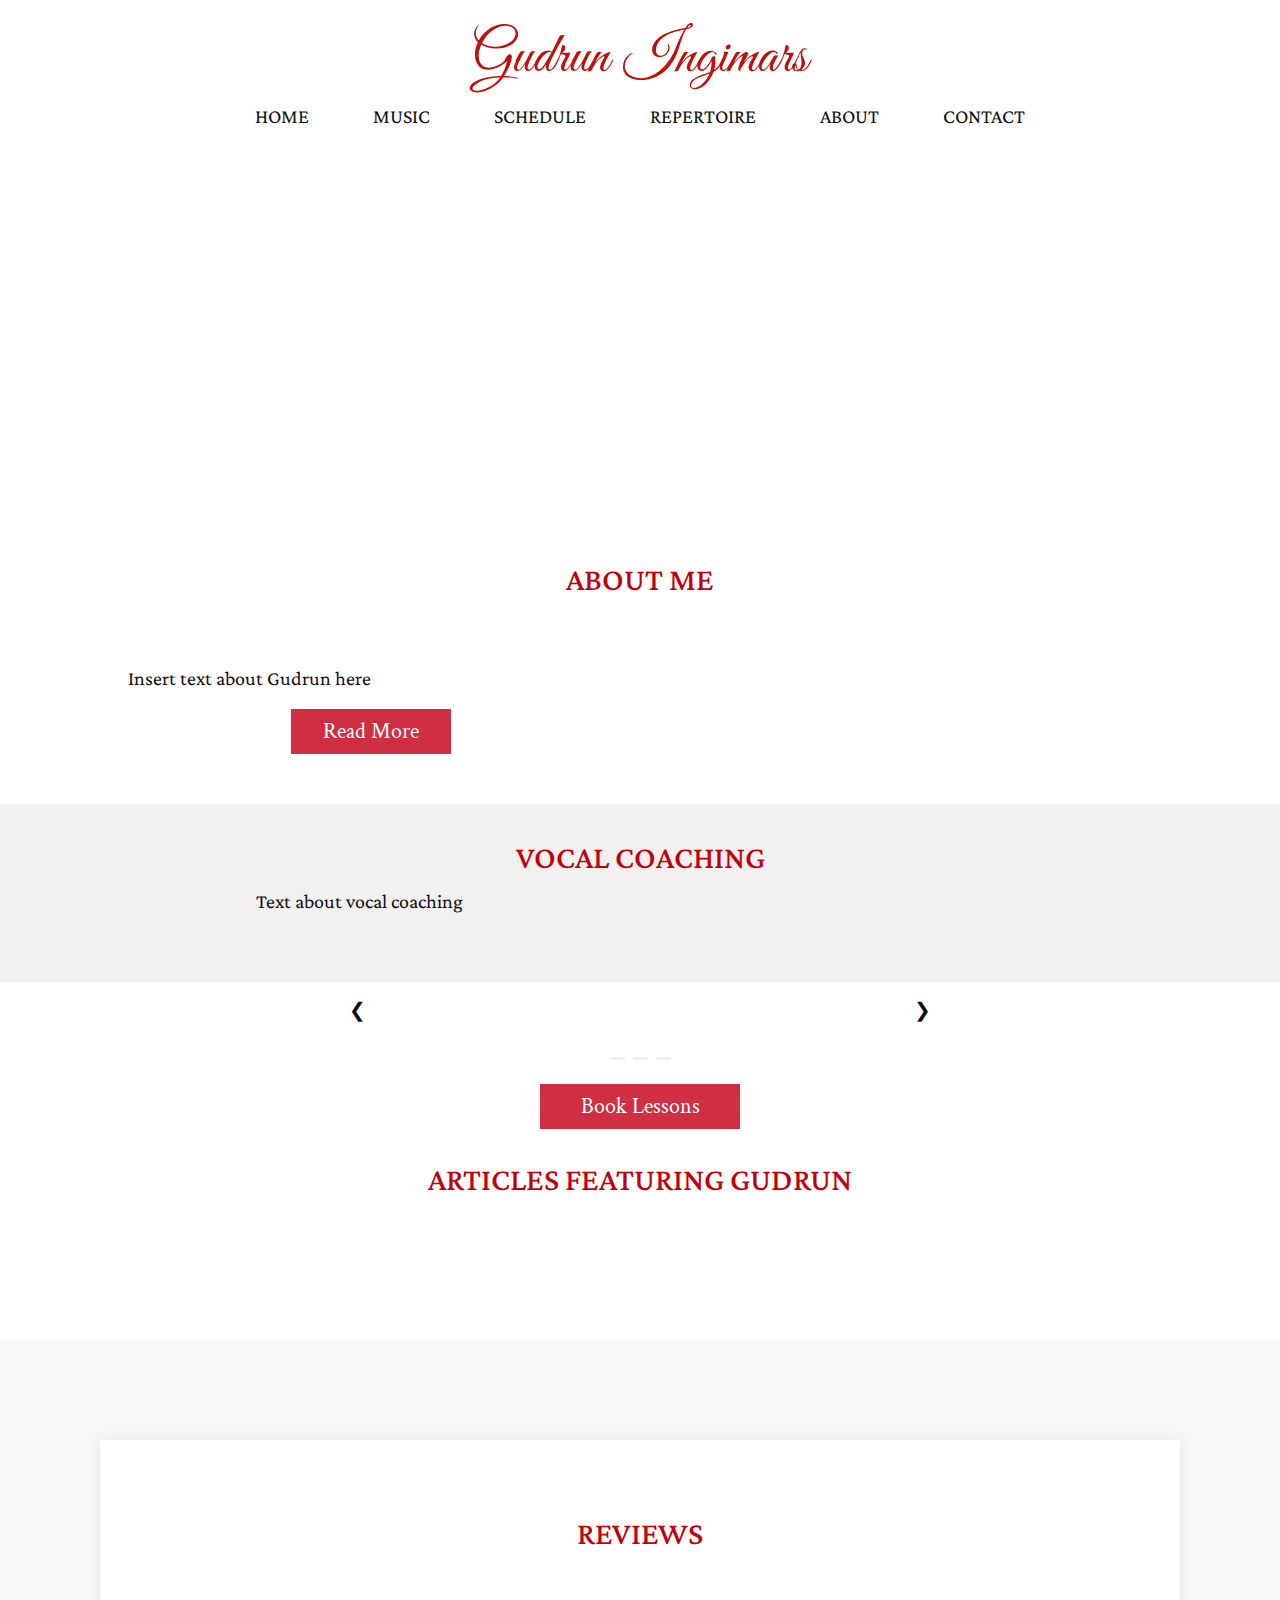
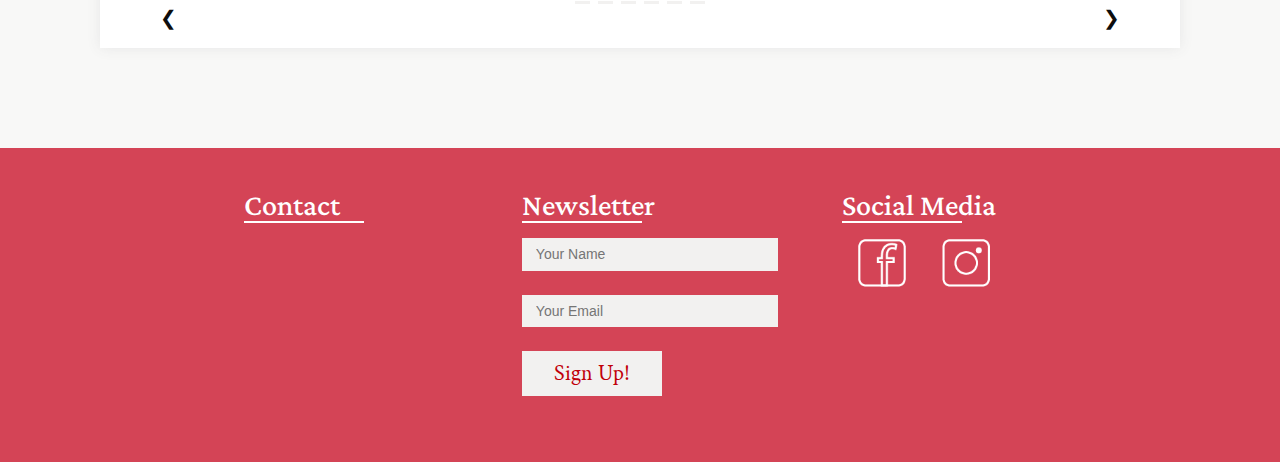
==== commit ddcab0c6: "js file name changed" ====
--- a/pages/about-gudrun-ingimars.html
+++ b/pages/about-gudrun-ingimars.html
@@ -41,7 +41,7 @@
                     <li class="navLi"> <a class="nav-item contact-a-link" href="contact-gudrun-ingimars.html">Contact</a></li>
                 </ul>
             </nav>
-<!---->
+            <!---->
         </div>
 
     </header>
@@ -52,16 +52,16 @@
         <div class="about-wrapper">
             <h1 class="about-header">About me</h1>
             <div class="about-grid-wrapper">
-
-                <div>
-                    <p class="about-text">
-                        Insert text about Gudrun here
-                    </p>
-                    <p class="about-see-more">Insert extra text here</p>
-                    <button class="red-button read-more-button about-expand"> Read More</button>
-                </div>
-                <DIV class="backgroundImgAbout"></DIV>
-<!--                <img class="img-grid" src="../images/gudrun-image.jpg" alt="Picture of Gudrun">-->
+                <DIV class="backgroundGreyAbout">
+                    <div>
+                        <p class="about-text">
+                            Insert text about Gudrun here
+                        </p>
+                        <p class="about-see-more">Insert extra text here</p>
+                        <button class="red-button read-more-button about-expand"> Read More</button>
+                    </div>
+                </DIV>
+                <!--                <img class="img-grid" src="../images/gudrun-image.jpg" alt="Picture of Gudrun">-->
 
             </div>
 
@@ -191,5 +191,5 @@
     </footer>
 
 
-    <script src="../js/anna-script.js"></script>
+    <script src="../js/script.js"></script>
 </body></html>
